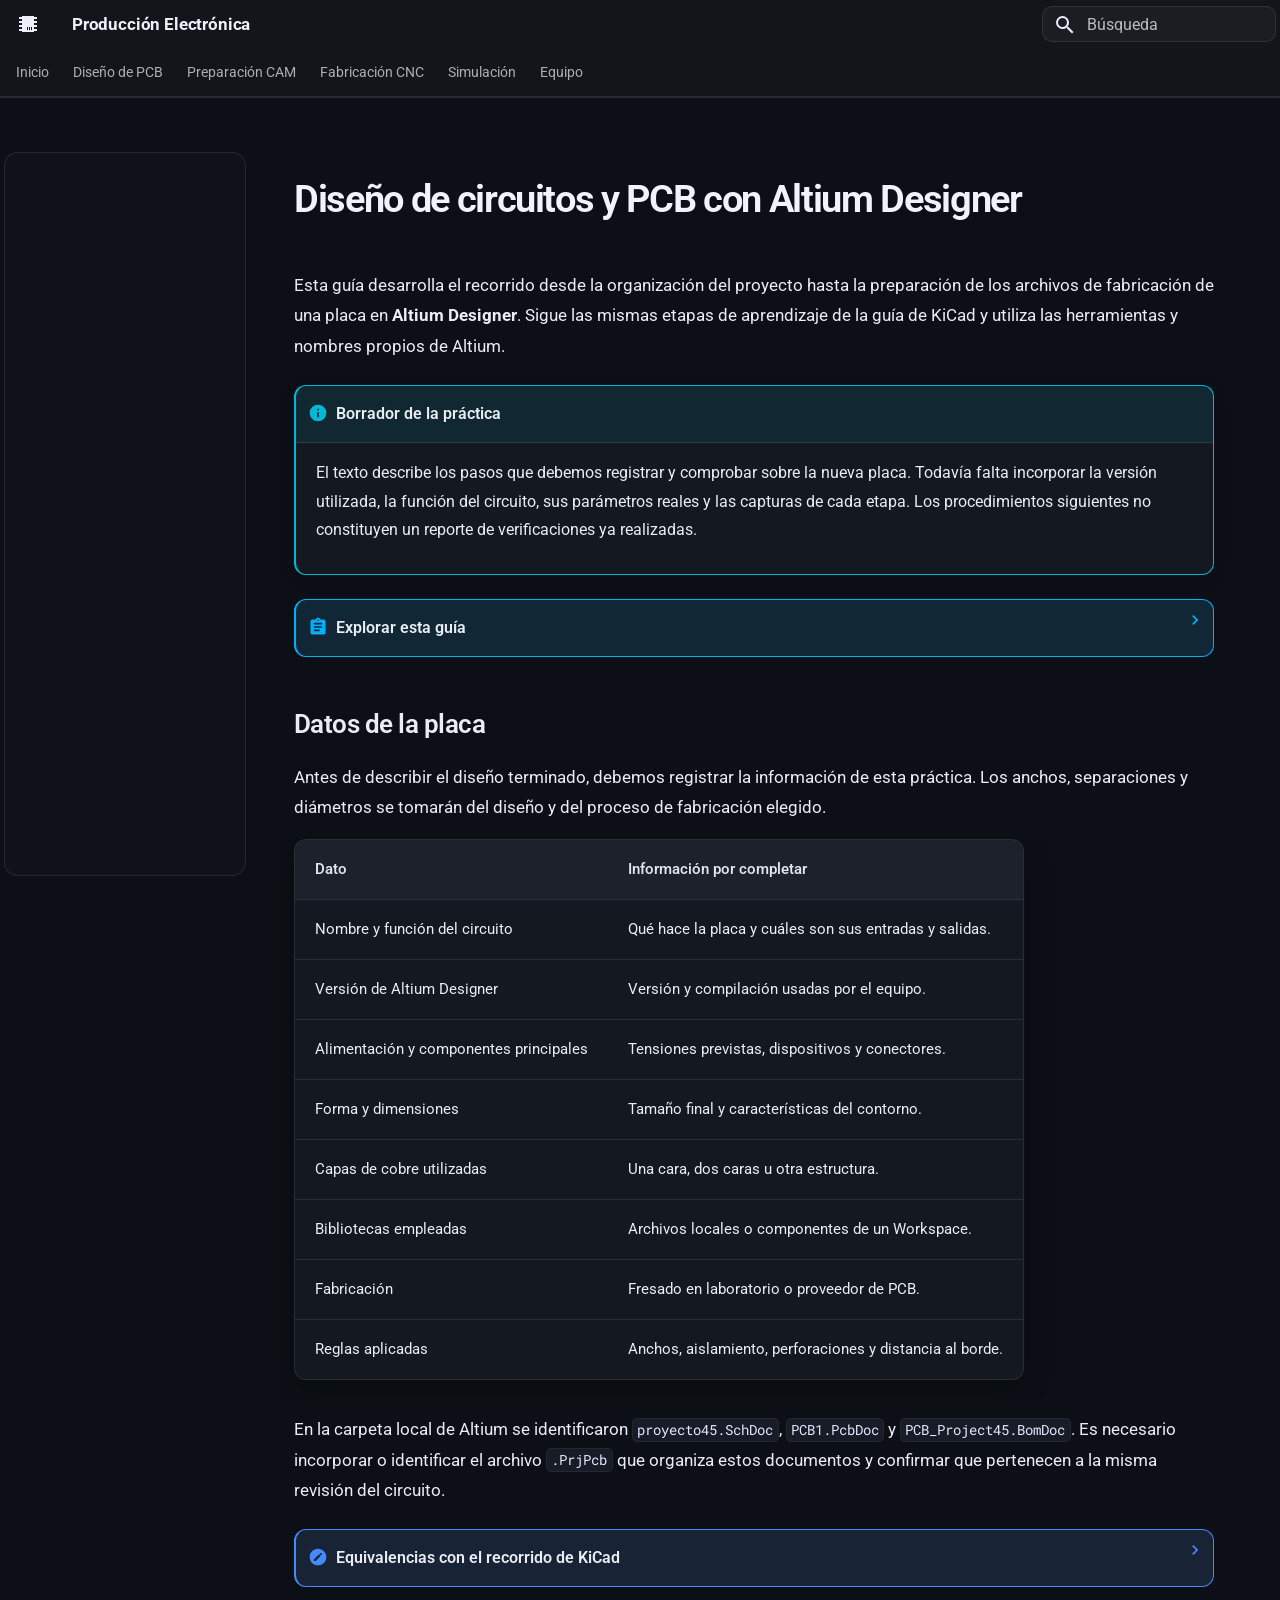
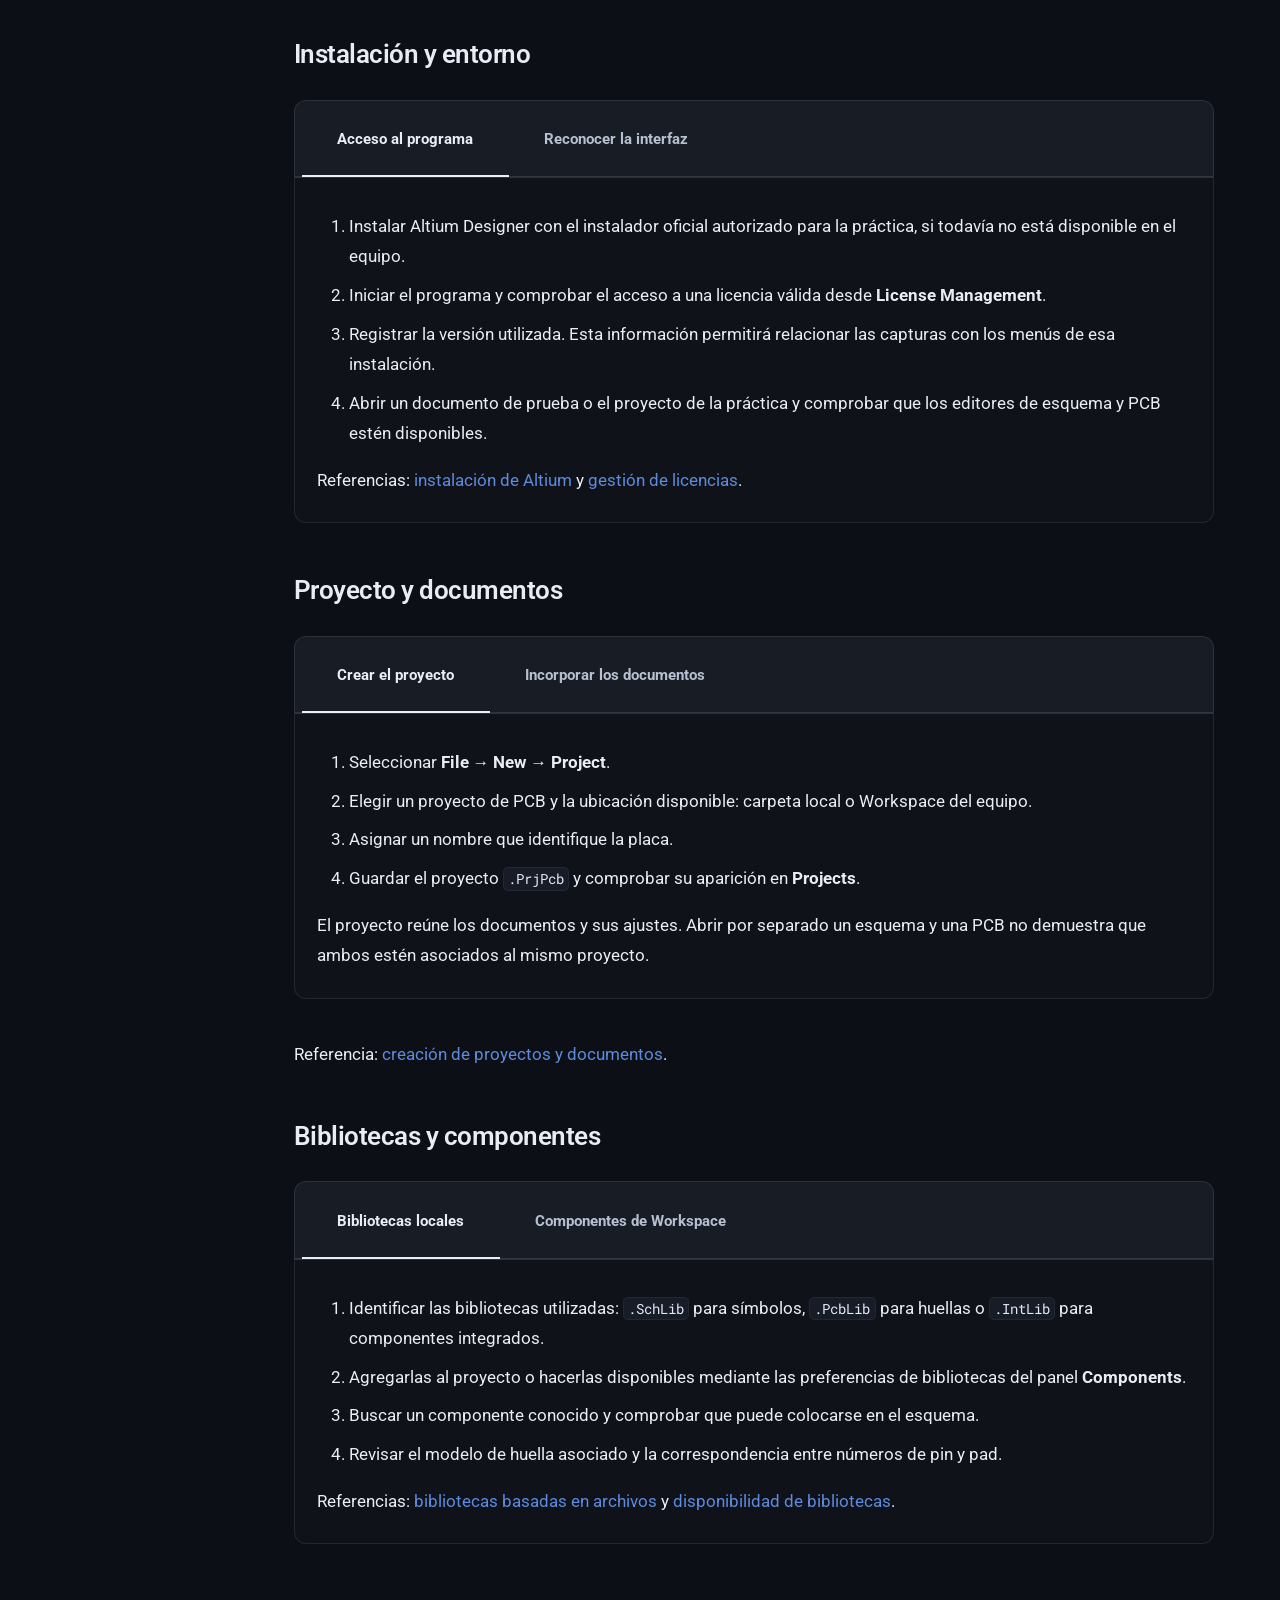
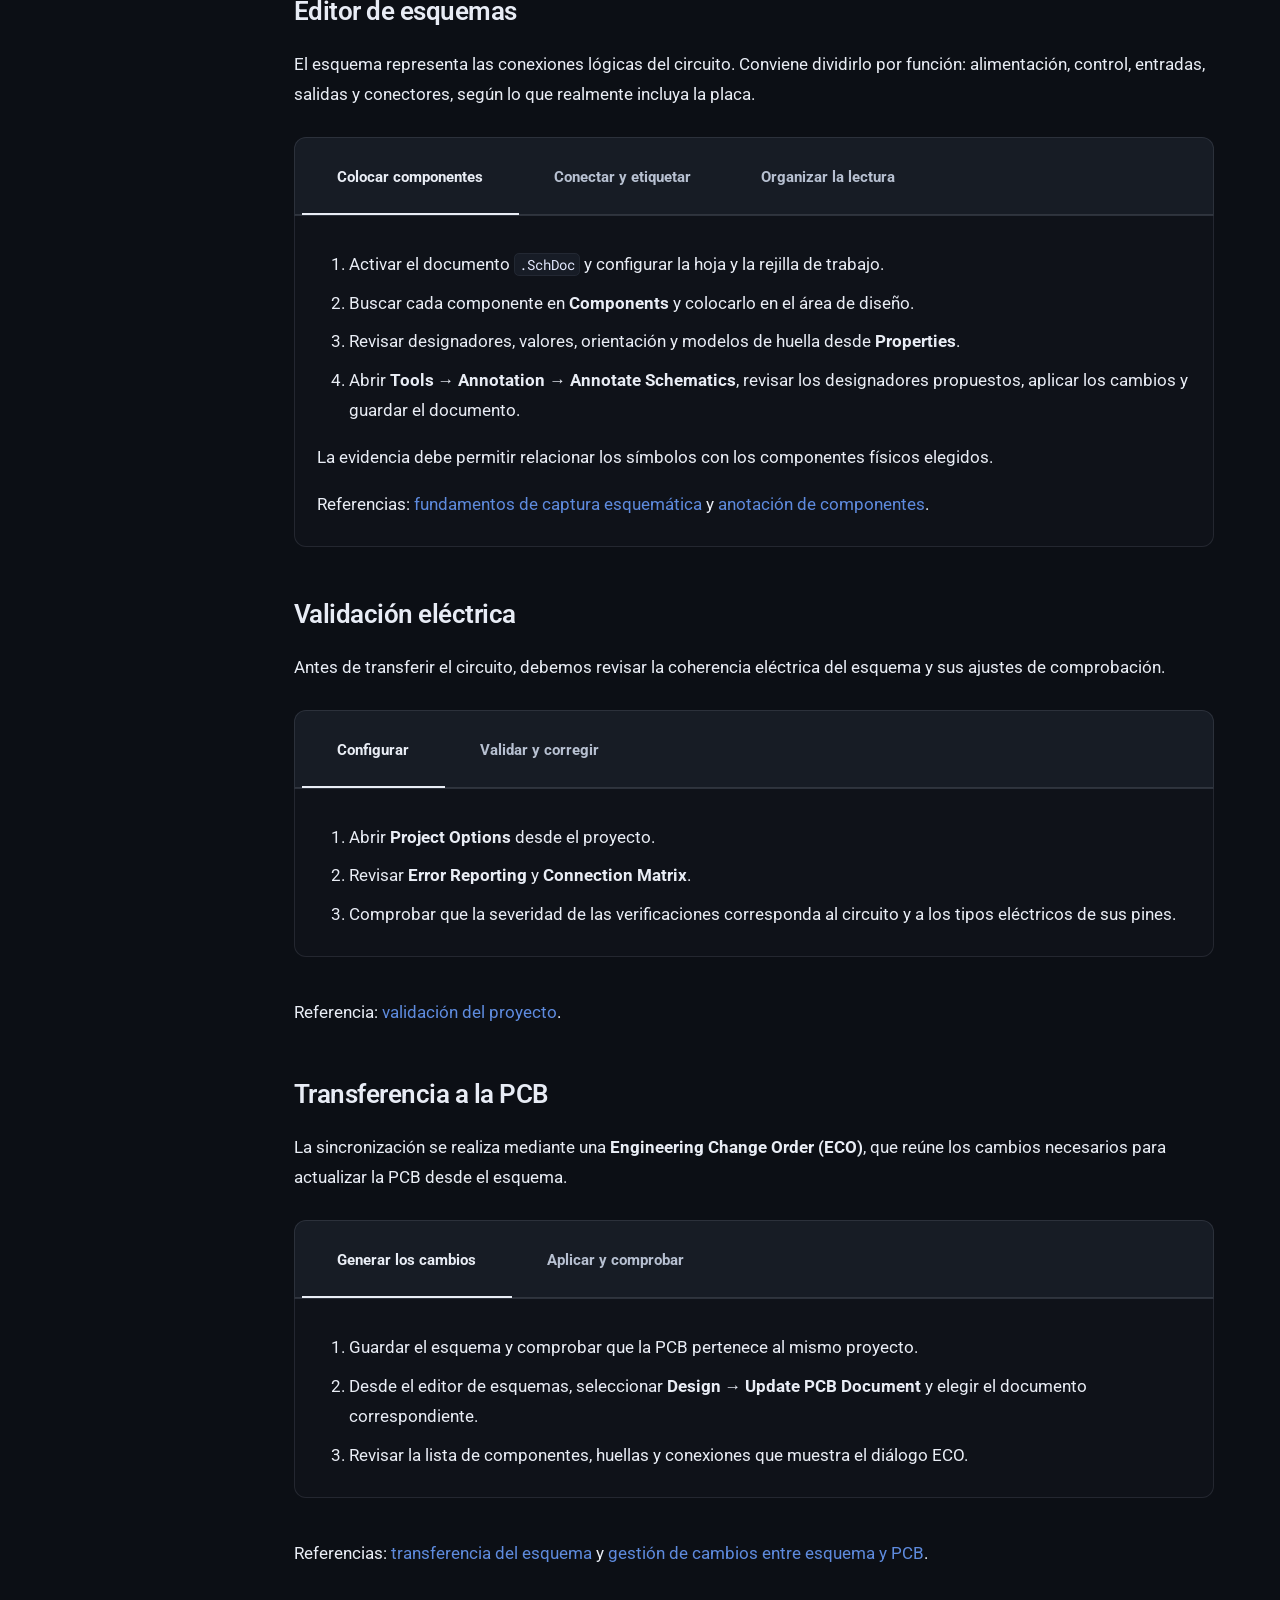
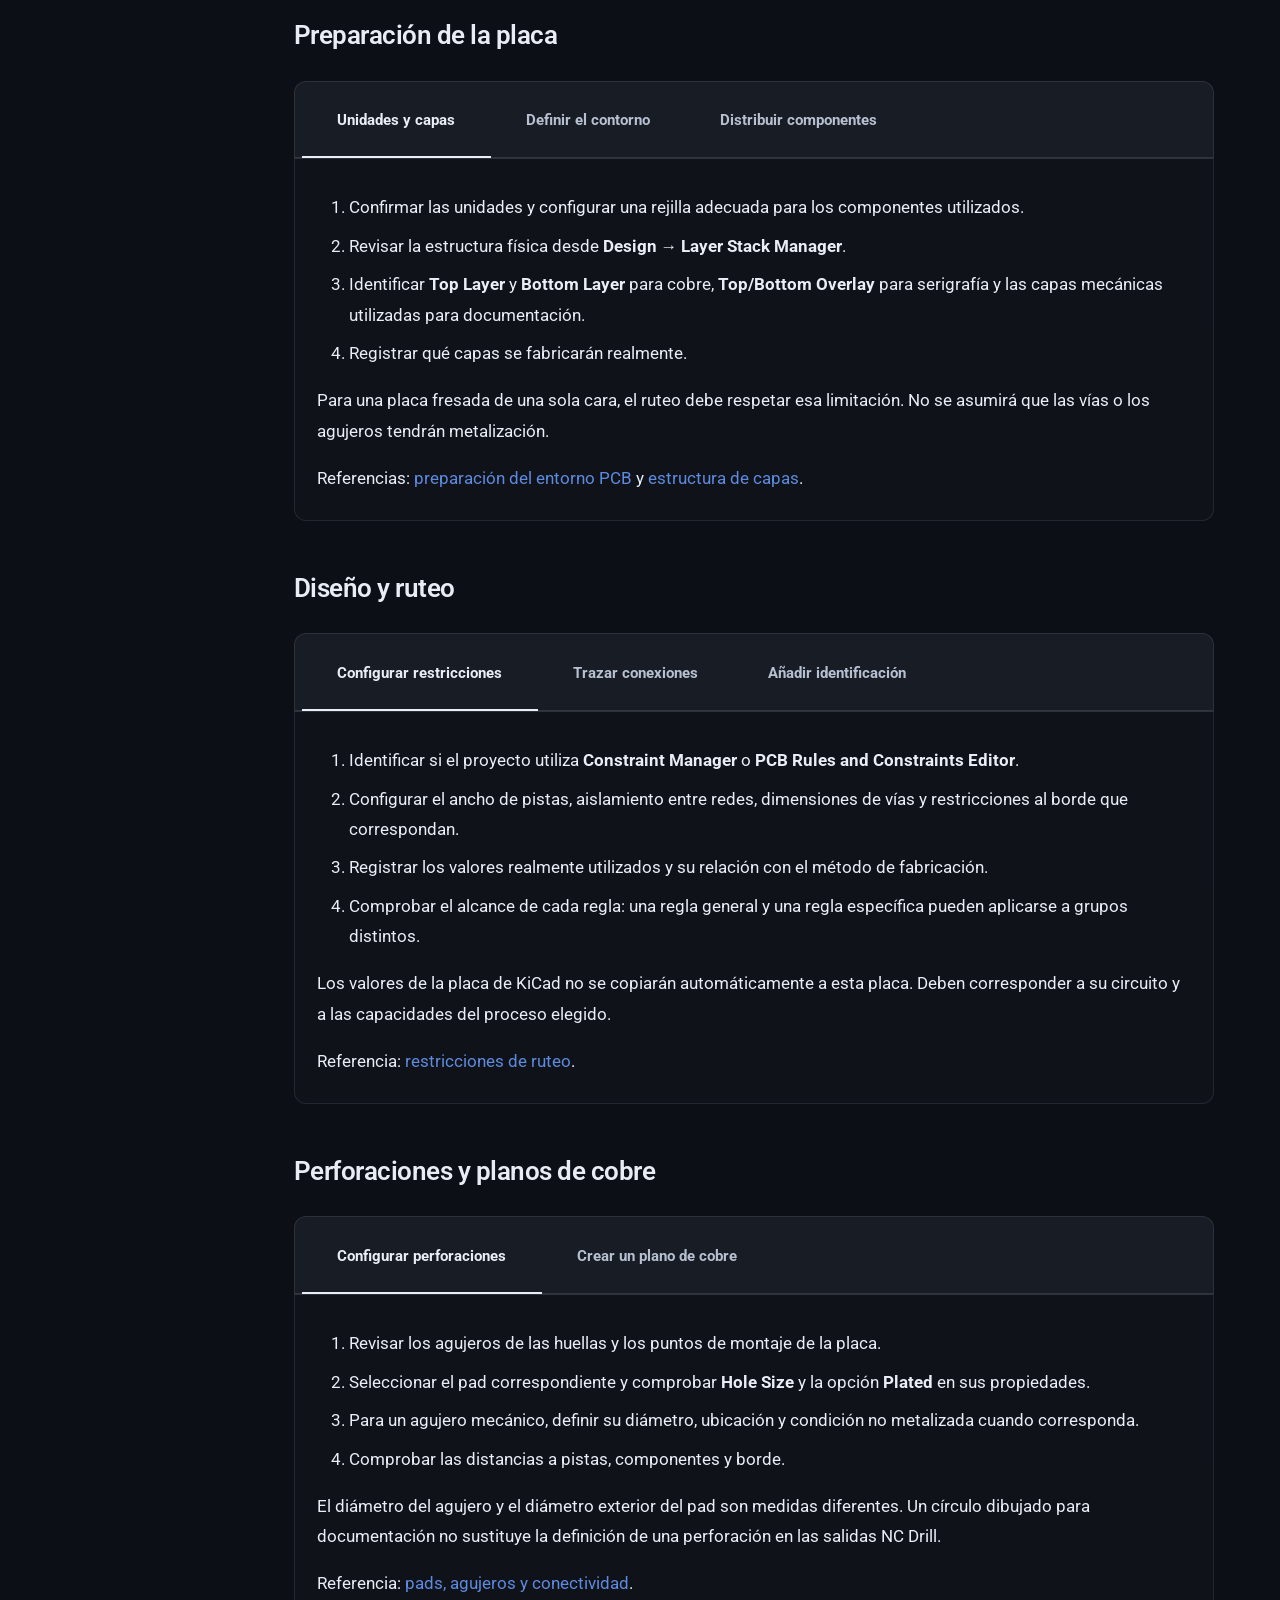
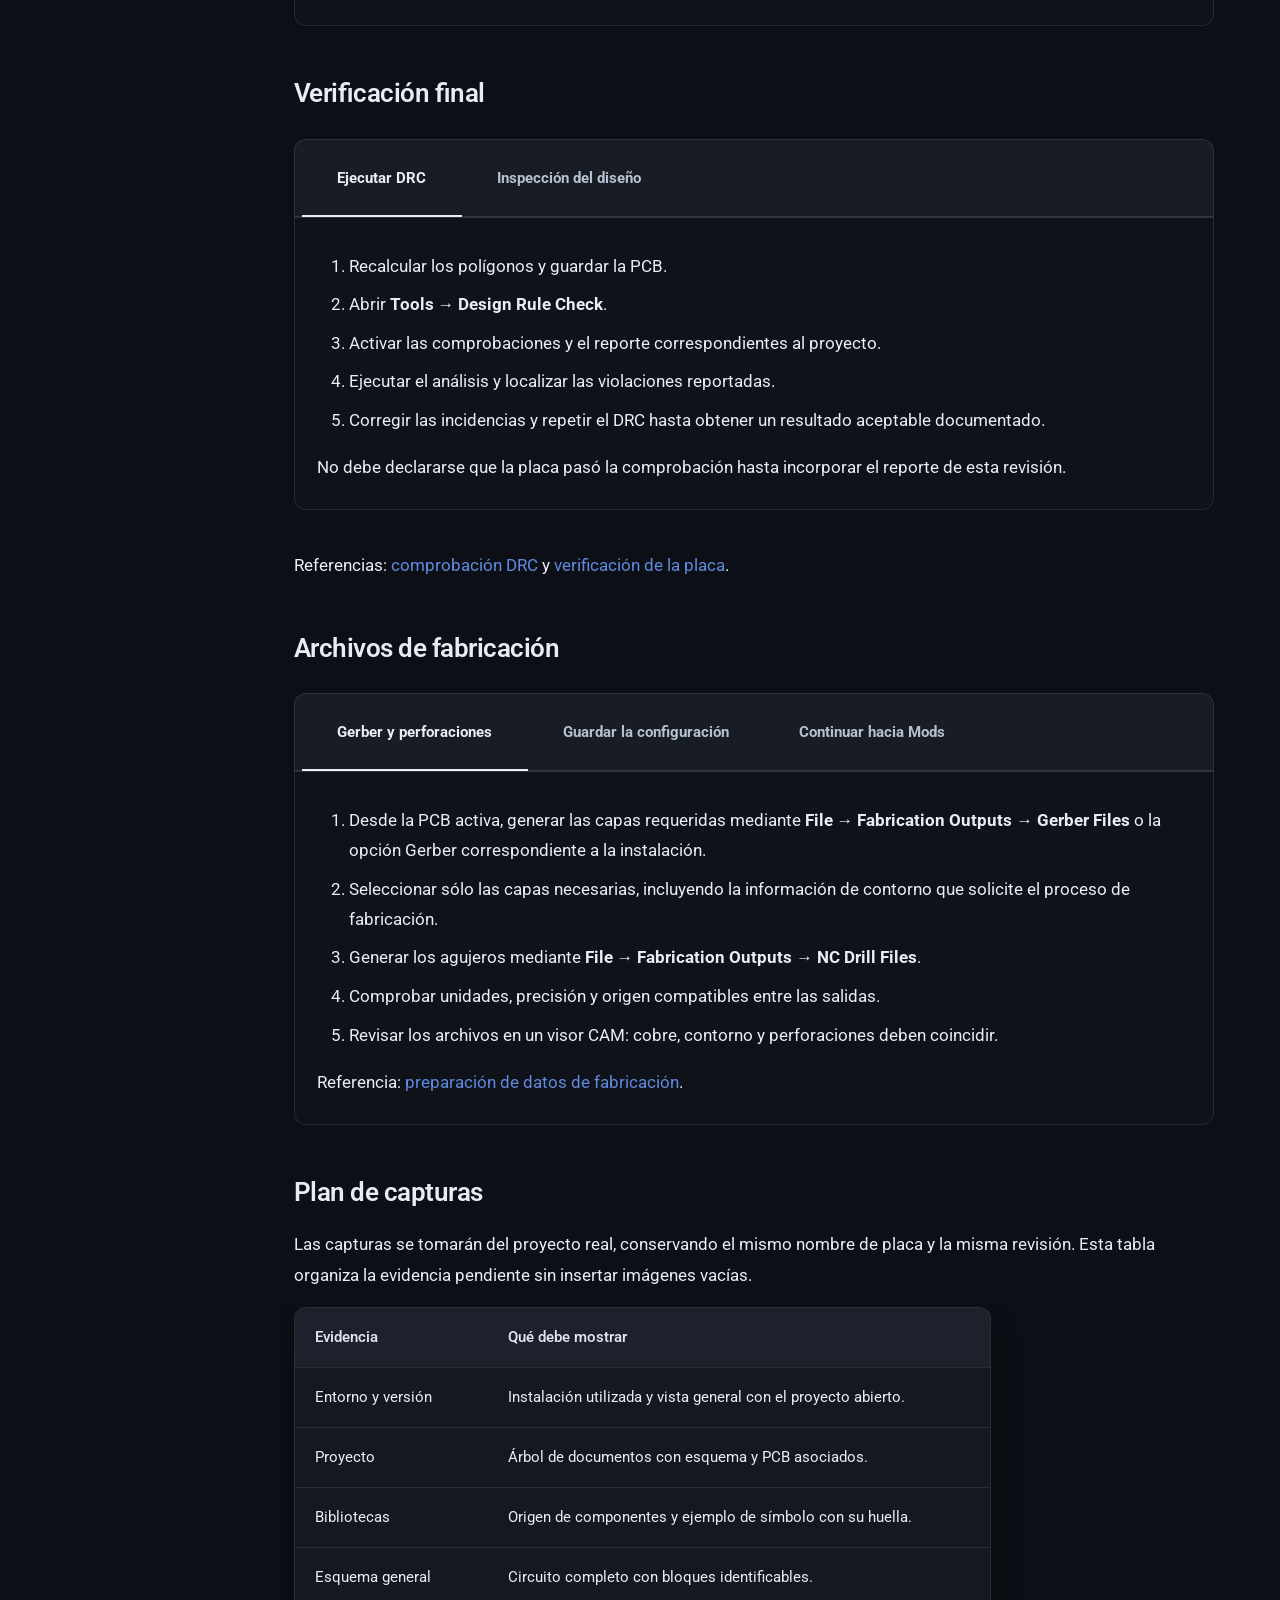
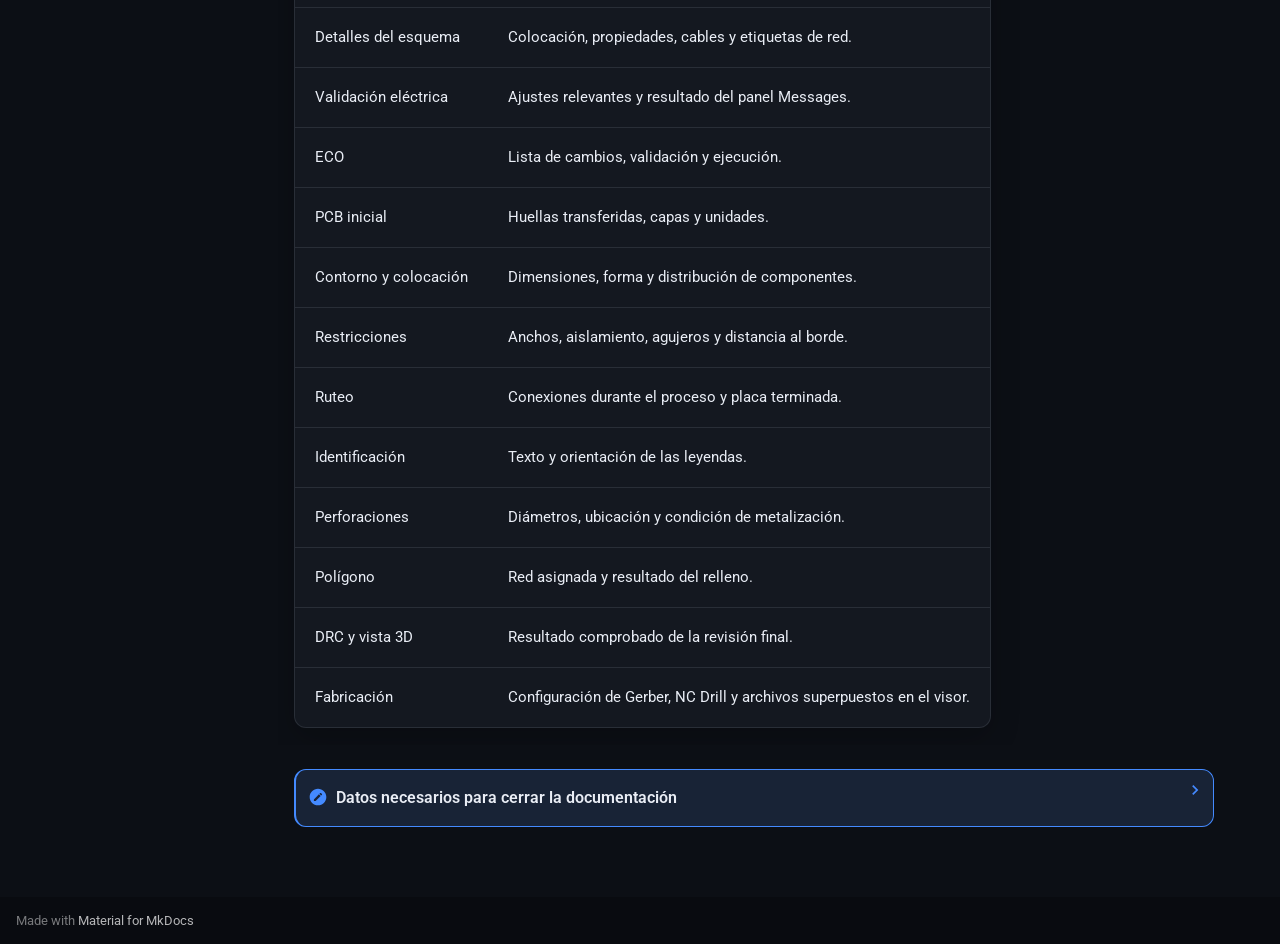
==== Altium Designer/index.html @ 165313d3 "Deployed 44a5ac3 with MkDocs version: 1.6.1" ====
<!doctype html>
<html lang="es" class="no-js">
  <head>
    
      <meta charset="utf-8">
      <meta name="viewport" content="width=device-width,initial-scale=1">
      
        <meta name="description" content="Portafolio de diseño, simulación y fabricación electrónica">
      
      
      
        <link rel="canonical" href="https://gerardo-esquivel.github.io/prod-electronica/Altium%20Designer/">
      
      
      
      
        
      
      
      <link rel="icon" href="../assets/images/favicon.png">
      <meta name="generator" content="mkdocs-1.6.1, mkdocs-material-9.8.0">
    
    
      
        <title>Diseño de circuitos y PCB con Altium Designer - Producción Electrónica</title>
      
    
    
      <link rel="stylesheet" href="../assets/stylesheets/main.57a0d79d.min.css">
      
        
        <link rel="stylesheet" href="../assets/stylesheets/palette.fb2fffe2.min.css">
      
      


    
    
      
    
    
      
        
        
        <link rel="preconnect" href="https://fonts.gstatic.com" crossorigin>
        <link rel="stylesheet" href="https://fonts.googleapis.com/css?family=Roboto:300,300i,400,400i,700,700i%7CRoboto+Mono:400,400i,700,700i&display=fallback">
        <style>:root{--md-text-font:"Roboto";--md-code-font:"Roboto Mono"}</style>
      
    
    
      <link rel="stylesheet" href="../stylesheets/extra.css">
    
    <script>__md_scope=new URL("..",location),__md_hash=e=>[...e].reduce(((e,_)=>(e<<5)-e+_.charCodeAt(0)),0),__md_get=(e,_=localStorage,t=__md_scope)=>JSON.parse(_.getItem(t.pathname+"."+e)),__md_set=(e,_,t=localStorage,a=__md_scope)=>{try{t.setItem(a.pathname+"."+e,JSON.stringify(_))}catch(e){}}</script>
    
      

    
    
  </head>
  
  
    
    
      
    
    
    
    
    <body dir="ltr" data-md-color-scheme="slate" data-md-color-primary="black" data-md-color-accent="indigo">
  
    
    <input class="md-toggle" data-md-toggle="drawer" type="checkbox" id="__drawer" autocomplete="off">
    <input class="md-toggle" data-md-toggle="search" type="checkbox" id="__search" autocomplete="off">
    <label class="md-overlay" for="__drawer"></label>
    <div data-md-component="skip">
      
        
        <a href="#diseno-de-circuitos-y-pcb-con-altium-designer" class="md-skip">
          Saltar a contenido
        </a>
      
    </div>
    <div data-md-component="announce">
      
    </div>
    
    
      

  

<header class="md-header md-header--shadow md-header--lifted" data-md-component="header">
  <nav class="md-header__inner md-grid" aria-label="Cabecera">
    <a href=".." title="Producción Electrónica" class="md-header__button md-logo" aria-label="Producción Electrónica" data-md-component="logo">
      
  
  <svg xmlns="http://www.w3.org/2000/svg" viewBox="0 0 24 24"><path d="M6 4h12v1h3v2h-3v2h3v2h-3v2h3v2h-3v2h3v2h-3v1H6v-1H3v-2h3v-2H3v-2h3v-2H3V9h3V7H3V5h3zm5 11v3h1v-3zm2 0v3h1v-3zm2 0v3h1v-3z"/></svg>

    </a>
    <label class="md-header__button md-icon" for="__drawer">
      
      <svg xmlns="http://www.w3.org/2000/svg" viewBox="0 0 24 24"><path d="M3 6h18v2H3zm0 5h18v2H3zm0 5h18v2H3z"/></svg>
    </label>
    <div class="md-header__title" data-md-component="header-title">
      <div class="md-header__ellipsis">
        <div class="md-header__topic">
          <span class="md-ellipsis">
            Producción Electrónica
          </span>
        </div>
        <div class="md-header__topic" data-md-component="header-topic">
          <span class="md-ellipsis">
            
              Diseño de circuitos y PCB con Altium Designer
            
          </span>
        </div>
      </div>
    </div>
    
      
        <form class="md-header__option" data-md-component="palette">
  
    
    
    
    <input class="md-option" data-md-color-media="" data-md-color-scheme="slate" data-md-color-primary="black" data-md-color-accent="indigo"  aria-hidden="true"  type="radio" name="__palette" id="__palette_0">
    
  
</form>
      
    
    
      <script>var palette=__md_get("__palette");if(palette&&palette.color){if("(prefers-color-scheme)"===palette.color.media){var media=matchMedia("(prefers-color-scheme: light)"),input=document.querySelector(media.matches?"[data-md-color-media='(prefers-color-scheme: light)']":"[data-md-color-media='(prefers-color-scheme: dark)']");palette.color.media=input.getAttribute("data-md-color-media"),palette.color.scheme=input.getAttribute("data-md-color-scheme"),palette.color.primary=input.getAttribute("data-md-color-primary"),palette.color.accent=input.getAttribute("data-md-color-accent")}for(var[key,value]of Object.entries(palette.color))document.body.setAttribute("data-md-color-"+key,value)}</script>
    
    
    
      
      
        <label class="md-header__button md-icon" for="__search">
          
          <svg xmlns="http://www.w3.org/2000/svg" viewBox="0 0 24 24"><path d="M9.5 3A6.5 6.5 0 0 1 16 9.5c0 1.61-.59 3.09-1.56 4.23l.27.27h.79l5 5-1.5 1.5-5-5v-.79l-.27-.27A6.52 6.52 0 0 1 9.5 16 6.5 6.5 0 0 1 3 9.5 6.5 6.5 0 0 1 9.5 3m0 2C7 5 5 7 5 9.5S7 14 9.5 14 14 12 14 9.5 12 5 9.5 5"/></svg>
        </label>
        <div class="md-search" data-md-component="search" role="dialog">
  <label class="md-search__overlay" for="__search"></label>
  <div class="md-search__inner" role="search">
    <form class="md-search__form" name="search">
      <input type="text" class="md-search__input" name="query" aria-label="Búsqueda" placeholder="Búsqueda" autocapitalize="off" autocorrect="off" autocomplete="off" spellcheck="false" data-md-component="search-query" required>
      <label class="md-search__icon md-icon" for="__search">
        
        <svg xmlns="http://www.w3.org/2000/svg" viewBox="0 0 24 24"><path d="M9.5 3A6.5 6.5 0 0 1 16 9.5c0 1.61-.59 3.09-1.56 4.23l.27.27h.79l5 5-1.5 1.5-5-5v-.79l-.27-.27A6.52 6.52 0 0 1 9.5 16 6.5 6.5 0 0 1 3 9.5 6.5 6.5 0 0 1 9.5 3m0 2C7 5 5 7 5 9.5S7 14 9.5 14 14 12 14 9.5 12 5 9.5 5"/></svg>
        
        <svg xmlns="http://www.w3.org/2000/svg" viewBox="0 0 24 24"><path d="M20 11v2H8l5.5 5.5-1.42 1.42L4.16 12l7.92-7.92L13.5 5.5 8 11z"/></svg>
      </label>
      <nav class="md-search__options" aria-label="Buscar">
        
        <button type="reset" class="md-search__icon md-icon" title="Limpiar" aria-label="Limpiar" tabindex="-1">
          
          <svg xmlns="http://www.w3.org/2000/svg" viewBox="0 0 24 24"><path d="M19 6.41 17.59 5 12 10.59 6.41 5 5 6.41 10.59 12 5 17.59 6.41 19 12 13.41 17.59 19 19 17.59 13.41 12z"/></svg>
        </button>
      </nav>
      
    </form>
    <div class="md-search__output">
      <div class="md-search__scrollwrap" tabindex="0" data-md-scrollfix>
        <div class="md-search-result" data-md-component="search-result">
          <div class="md-search-result__meta">
            Inicializando búsqueda
          </div>
          <ol class="md-search-result__list" role="presentation"></ol>
        </div>
      </div>
    </div>
  </div>
</div>
      
    
    
  </nav>
  
    
      
<nav class="md-tabs" aria-label="Pestañas" data-md-component="tabs">
  <div class="md-grid">
    <ul class="md-tabs__list">
      
        
  
  
  
  
    <li class="md-tabs__item">
      <a href=".." class="md-tabs__link">
        
  
  
    
  
  Inicio

      </a>
    </li>
  

      
        
  
  
  
  
    <li class="md-tabs__item">
      <a href="../Primeros%20pasos%20Kicad/" class="md-tabs__link">
        
  
  
    
  
  Diseño de PCB

      </a>
    </li>
  

      
        
  
  
  
  
    <li class="md-tabs__item">
      <a href="../Mods%20CE/" class="md-tabs__link">
        
  
  
    
  
  Preparación CAM

      </a>
    </li>
  

      
        
  
  
  
  
    <li class="md-tabs__item">
      <a href="../Roland%20MonoFab/" class="md-tabs__link">
        
  
  
    
  
  Fabricación CNC

      </a>
    </li>
  

      
        
  
  
  
  
    <li class="md-tabs__item">
      <a href="../Doc%20Multisim/" class="md-tabs__link">
        
  
  
    
  
  Simulación

      </a>
    </li>
  

      
        
  
  
  
  
    <li class="md-tabs__item">
      <a href="../Equipo%20de%20trabajo/" class="md-tabs__link">
        
  
  
    
  
  Equipo

      </a>
    </li>
  

      
    </ul>
  </div>
</nav>
    
  
</header>
    
    <div class="md-container" data-md-component="container">
      
      
        
      
      <main class="md-main" data-md-component="main">
        <div class="md-main__inner md-grid">
          
            
              
              <div class="md-sidebar md-sidebar--primary" data-md-component="sidebar" data-md-type="navigation" >
                <div class="md-sidebar__scrollwrap">
                  <div class="md-sidebar__inner">
                    


  


  

<nav class="md-nav md-nav--primary md-nav--lifted md-nav--integrated" aria-label="Navegación" data-md-level="0">
  <label class="md-nav__title" for="__drawer">
    <a href=".." title="Producción Electrónica" class="md-nav__button md-logo" aria-label="Producción Electrónica" data-md-component="logo">
      
  
  <svg xmlns="http://www.w3.org/2000/svg" viewBox="0 0 24 24"><path d="M6 4h12v1h3v2h-3v2h3v2h-3v2h3v2h-3v2h3v2h-3v1H6v-1H3v-2h3v-2H3v-2h3v-2H3V9h3V7H3V5h3zm5 11v3h1v-3zm2 0v3h1v-3zm2 0v3h1v-3z"/></svg>

    </a>
    Producción Electrónica
  </label>
  
  <ul class="md-nav__list" data-md-scrollfix>
    
      
      
  
  
  
  
    <li class="md-nav__item">
      <a href=".." class="md-nav__link">
        
  
  
  <span class="md-ellipsis">
    
  
    Inicio
  

    
  </span>
  
  

      </a>
    </li>
  

    
      
      
  
  
  
  
    <li class="md-nav__item">
      <a href="../Primeros%20pasos%20Kicad/" class="md-nav__link">
        
  
  
  <span class="md-ellipsis">
    
  
    Diseño de PCB
  

    
  </span>
  
  

      </a>
    </li>
  

    
      
      
  
  
  
  
    <li class="md-nav__item">
      <a href="../Mods%20CE/" class="md-nav__link">
        
  
  
  <span class="md-ellipsis">
    
  
    Preparación CAM
  

    
  </span>
  
  

      </a>
    </li>
  

    
      
      
  
  
  
  
    <li class="md-nav__item">
      <a href="../Roland%20MonoFab/" class="md-nav__link">
        
  
  
  <span class="md-ellipsis">
    
  
    Fabricación CNC
  

    
  </span>
  
  

      </a>
    </li>
  

    
      
      
  
  
  
  
    <li class="md-nav__item">
      <a href="../Doc%20Multisim/" class="md-nav__link">
        
  
  
  <span class="md-ellipsis">
    
  
    Simulación
  

    
  </span>
  
  

      </a>
    </li>
  

    
      
      
  
  
  
  
    <li class="md-nav__item">
      <a href="../Equipo%20de%20trabajo/" class="md-nav__link">
        
  
  
  <span class="md-ellipsis">
    
  
    Equipo
  

    
  </span>
  
  

      </a>
    </li>
  

    
  </ul>
</nav>
                  </div>
                </div>
              </div>
            
            
          
          
            <div class="md-content" data-md-component="content">
              
              <article class="md-content__inner md-typeset">
                
                  



<h1 id="diseno-de-circuitos-y-pcb-con-altium-designer">Diseño de circuitos y PCB con Altium Designer<a class="headerlink" href="#diseno-de-circuitos-y-pcb-con-altium-designer" title="Enlace permanente">&para;</a></h1>
<p>Esta guía desarrolla el recorrido desde la organización del proyecto hasta la preparación de los archivos de fabricación de una placa en <strong>Altium Designer</strong>. Sigue las mismas etapas de aprendizaje de la guía de KiCad y utiliza las herramientas y nombres propios de Altium.</p>
<div class="admonition info">
<p class="admonition-title">Borrador de la práctica</p>
<p>El texto describe los pasos que debemos registrar y comprobar sobre la nueva placa. Todavía falta incorporar la versión utilizada, la función del circuito, sus parámetros reales y las capturas de cada etapa. Los procedimientos siguientes no constituyen un reporte de verificaciones ya realizadas.</p>
</div>
<details class="abstract">
<summary>Explorar esta guía</summary>
<ul>
<li><a href="#datos-de-la-placa">Datos de la placa</a></li>
<li><a href="#instalacion-y-entorno">Instalación y entorno</a></li>
<li><a href="#proyecto-y-documentos">Proyecto y documentos</a></li>
<li><a href="#bibliotecas-y-componentes">Bibliotecas y componentes</a></li>
<li><a href="#editor-de-esquemas">Editor de esquemas</a></li>
<li><a href="#validacion-electrica">Validación eléctrica</a></li>
<li><a href="#transferencia-a-la-pcb">Transferencia a la PCB</a></li>
<li><a href="#preparacion-de-la-placa">Preparación de la placa</a></li>
<li><a href="#diseno-y-ruteo">Diseño y ruteo</a></li>
<li><a href="#perforaciones-y-planos-de-cobre">Perforaciones y planos de cobre</a></li>
<li><a href="#verificacion-final">Verificación final</a></li>
<li><a href="#archivos-de-fabricacion">Archivos de fabricación</a></li>
<li><a href="#plan-de-capturas">Plan de capturas</a></li>
</ul>
</details>
<h2 id="datos-de-la-placa">Datos de la placa<a class="headerlink" href="#datos-de-la-placa" title="Enlace permanente">&para;</a></h2>
<p>Antes de describir el diseño terminado, debemos registrar la información de esta práctica. Los anchos, separaciones y diámetros se tomarán del diseño y del proceso de fabricación elegido.</p>
<table>
<thead>
<tr>
<th>Dato</th>
<th>Información por completar</th>
</tr>
</thead>
<tbody>
<tr>
<td>Nombre y función del circuito</td>
<td>Qué hace la placa y cuáles son sus entradas y salidas.</td>
</tr>
<tr>
<td>Versión de Altium Designer</td>
<td>Versión y compilación usadas por el equipo.</td>
</tr>
<tr>
<td>Alimentación y componentes principales</td>
<td>Tensiones previstas, dispositivos y conectores.</td>
</tr>
<tr>
<td>Forma y dimensiones</td>
<td>Tamaño final y características del contorno.</td>
</tr>
<tr>
<td>Capas de cobre utilizadas</td>
<td>Una cara, dos caras u otra estructura.</td>
</tr>
<tr>
<td>Bibliotecas empleadas</td>
<td>Archivos locales o componentes de un Workspace.</td>
</tr>
<tr>
<td>Fabricación</td>
<td>Fresado en laboratorio o proveedor de PCB.</td>
</tr>
<tr>
<td>Reglas aplicadas</td>
<td>Anchos, aislamiento, perforaciones y distancia al borde.</td>
</tr>
</tbody>
</table>
<p>En la carpeta local de Altium se identificaron <code>proyecto45.SchDoc</code>, <code>PCB1.PcbDoc</code> y <code>PCB_Project45.BomDoc</code>. Es necesario incorporar o identificar el archivo <code>.PrjPcb</code> que organiza estos documentos y confirmar que pertenecen a la misma revisión del circuito.</p>
<details class="note">
<summary>Equivalencias con el recorrido de KiCad</summary>
<table>
<thead>
<tr>
<th>Etapa</th>
<th>En Altium Designer</th>
</tr>
</thead>
<tbody>
<tr>
<td>Proyecto y archivos asociados</td>
<td>Proyecto <code>.PrjPcb</code>, esquema <code>.SchDoc</code> y placa <code>.PcbDoc</code>.</td>
</tr>
<tr>
<td>Símbolos y huellas</td>
<td>Bibliotecas de esquema y PCB, o componentes de un Workspace.</td>
</tr>
<tr>
<td>Revisión eléctrica del esquema</td>
<td>Validación del proyecto y panel <strong>Messages</strong>.</td>
</tr>
<tr>
<td>Actualización de la placa</td>
<td><strong>Update PCB Document</strong> y órdenes de cambio <strong>ECO</strong>.</td>
</tr>
<tr>
<td>Contorno y capas</td>
<td><strong>Board Shape</strong>, capas de señal y capas mecánicas.</td>
</tr>
<tr>
<td>Reglas y comprobación física</td>
<td>Restricciones de diseño y comprobación <strong>DRC</strong>.</td>
</tr>
</tbody>
</table>
</details>
<h2 id="instalacion-y-entorno">Instalación y entorno<a class="headerlink" href="#instalacion-y-entorno" title="Enlace permanente">&para;</a></h2>
<div class="tabbed-set tabbed-alternate" data-tabs="1:2"><input checked="checked" id="__tabbed_1_1" name="__tabbed_1" type="radio" /><input id="__tabbed_1_2" name="__tabbed_1" type="radio" /><div class="tabbed-labels"><label for="__tabbed_1_1">Acceso al programa</label><label for="__tabbed_1_2">Reconocer la interfaz</label></div>
<div class="tabbed-content">
<div class="tabbed-block">
<ol>
<li>Instalar Altium Designer con el instalador oficial autorizado para la práctica, si todavía no está disponible en el equipo.</li>
<li>Iniciar el programa y comprobar el acceso a una licencia válida desde <strong>License Management</strong>.</li>
<li>Registrar la versión utilizada. Esta información permitirá relacionar las capturas con los menús de esa instalación.</li>
<li>Abrir un documento de prueba o el proyecto de la práctica y comprobar que los editores de esquema y PCB estén disponibles.</li>
</ol>
<p>Referencias: <a href="https://www.altium.com/documentation/altium-designer/installation-management/installing">instalación de Altium</a> y <a href="https://www.altium.com/documentation/altium-designer/installation-management/licensing">gestión de licencias</a>.</p>
</div>
<div class="tabbed-block">
<p>Identificar los espacios que utilizaremos durante el diseño:</p>
<ul>
<li><strong>Projects:</strong> organiza los documentos asociados al proyecto.</li>
<li><strong>Properties:</strong> permite editar las características del objeto seleccionado o del documento activo.</li>
<li><strong>Components:</strong> permite buscar y colocar los componentes disponibles.</li>
<li><strong>Messages:</strong> presenta los resultados de la validación del proyecto.</li>
<li><strong>Área de trabajo:</strong> muestra el esquema o la PCB, según el documento activo.</li>
</ul>
<p>La captura general debe mostrar el panel de proyectos y el documento de la placa que desarrolló el equipo.</p>
</div>
</div>
</div>
<h2 id="proyecto-y-documentos">Proyecto y documentos<a class="headerlink" href="#proyecto-y-documentos" title="Enlace permanente">&para;</a></h2>
<div class="tabbed-set tabbed-alternate" data-tabs="2:2"><input checked="checked" id="__tabbed_2_1" name="__tabbed_2" type="radio" /><input id="__tabbed_2_2" name="__tabbed_2" type="radio" /><div class="tabbed-labels"><label for="__tabbed_2_1">Crear el proyecto</label><label for="__tabbed_2_2">Incorporar los documentos</label></div>
<div class="tabbed-content">
<div class="tabbed-block">
<ol>
<li>Seleccionar <strong>File → New → Project</strong>.</li>
<li>Elegir un proyecto de PCB y la ubicación disponible: carpeta local o Workspace del equipo.</li>
<li>Asignar un nombre que identifique la placa.</li>
<li>Guardar el proyecto <code>.PrjPcb</code> y comprobar su aparición en <strong>Projects</strong>.</li>
</ol>
<p>El proyecto reúne los documentos y sus ajustes. Abrir por separado un esquema y una PCB no demuestra que ambos estén asociados al mismo proyecto.</p>
</div>
<div class="tabbed-block">
<ol>
<li>Desde <strong>Projects</strong>, agregar un esquema y un documento PCB al proyecto, o incorporar los archivos existentes mediante <strong>Add Existing to Project</strong>.</li>
<li>Guardar el esquema como <code>.SchDoc</code> y la placa como <code>.PcbDoc</code>.</li>
<li>Comprobar que aparecen debajo del mismo proyecto y guardar los cambios.</li>
<li>Registrar qué archivos contienen el circuito y la placa finales de la práctica.</li>
</ol>
<p>El archivo <code>.BomDoc</code>, si forma parte de esta revisión, se utilizará para organizar la información de componentes.</p>
</div>
</div>
</div>
<p>Referencia: <a href="https://www.altium.com/documentation/altium-designer/creating-projects-documents">creación de proyectos y documentos</a>.</p>
<h2 id="bibliotecas-y-componentes">Bibliotecas y componentes<a class="headerlink" href="#bibliotecas-y-componentes" title="Enlace permanente">&para;</a></h2>
<div class="tabbed-set tabbed-alternate" data-tabs="3:2"><input checked="checked" id="__tabbed_3_1" name="__tabbed_3" type="radio" /><input id="__tabbed_3_2" name="__tabbed_3" type="radio" /><div class="tabbed-labels"><label for="__tabbed_3_1">Bibliotecas locales</label><label for="__tabbed_3_2">Componentes de Workspace</label></div>
<div class="tabbed-content">
<div class="tabbed-block">
<ol>
<li>Identificar las bibliotecas utilizadas: <code>.SchLib</code> para símbolos, <code>.PcbLib</code> para huellas o <code>.IntLib</code> para componentes integrados.</li>
<li>Agregarlas al proyecto o hacerlas disponibles mediante las preferencias de bibliotecas del panel <strong>Components</strong>.</li>
<li>Buscar un componente conocido y comprobar que puede colocarse en el esquema.</li>
<li>Revisar el modelo de huella asociado y la correspondencia entre números de pin y pad.</li>
</ol>
<p>Referencias: <a href="https://www.altium.com/documentation/altium-designer/components-libraries/file-based-libraries">bibliotecas basadas en archivos</a> y <a href="https://www.altium.com/documentation/altium-designer/schematic/components-file-based-database-libraries">disponibilidad de bibliotecas</a>.</p>
</div>
<div class="tabbed-block">
<ol>
<li>Conectarse al Workspace utilizado por el equipo, cuando corresponda.</li>
<li>Abrir <strong>Components</strong>, localizar el componente y revisar sus datos y modelos antes de colocarlo.</li>
<li>Registrar el nombre y la revisión del componente empleado.</li>
</ol>
<p>Esta alternativa se documentará únicamente si fue la utilizada en la práctica. La biblioteca <code>fablib</code> de KiCad no debe darse por instalada o equivalente en Altium sin comprobar su origen y compatibilidad.</p>
<p>Referencia: <a href="https://www.altium.com/documentation/altium-designer/tutorial/capturing-schematic">captura del esquema y componentes</a>.</p>
</div>
</div>
</div>
<h2 id="editor-de-esquemas">Editor de esquemas<a class="headerlink" href="#editor-de-esquemas" title="Enlace permanente">&para;</a></h2>
<p>El esquema representa las conexiones lógicas del circuito. Conviene dividirlo por función: alimentación, control, entradas, salidas y conectores, según lo que realmente incluya la placa.</p>
<div class="tabbed-set tabbed-alternate" data-tabs="4:3"><input checked="checked" id="__tabbed_4_1" name="__tabbed_4" type="radio" /><input id="__tabbed_4_2" name="__tabbed_4" type="radio" /><input id="__tabbed_4_3" name="__tabbed_4" type="radio" /><div class="tabbed-labels"><label for="__tabbed_4_1">Colocar componentes</label><label for="__tabbed_4_2">Conectar y etiquetar</label><label for="__tabbed_4_3">Organizar la lectura</label></div>
<div class="tabbed-content">
<div class="tabbed-block">
<ol>
<li>Activar el documento <code>.SchDoc</code> y configurar la hoja y la rejilla de trabajo.</li>
<li>Buscar cada componente en <strong>Components</strong> y colocarlo en el área de diseño.</li>
<li>Revisar designadores, valores, orientación y modelos de huella desde <strong>Properties</strong>.</li>
<li>Abrir <strong>Tools → Annotation → Annotate Schematics</strong>, revisar los designadores propuestos, aplicar los cambios y guardar el documento.</li>
</ol>
<p>La evidencia debe permitir relacionar los símbolos con los componentes físicos elegidos.</p>
<p>Referencias: <a href="https://www.altium.com/documentation/altium-designer/schematic">fundamentos de captura esquemática</a> y <a href="https://www.altium.com/documentation/altium-designer/schematic/annotating-design-components">anotación de componentes</a>.</p>
</div>
<div class="tabbed-block">
<ol>
<li>Utilizar <strong>Place → Wire</strong> para realizar conexiones eléctricas entre pines.</li>
<li>Comprobar que los extremos del cable coincidan con los puntos de conexión.</li>
<li>Colocar etiquetas mediante <strong>Place → Net Label</strong> sobre los cables que deban identificarse.</li>
<li>Usar nombres consistentes para alimentación, tierra y señales relevantes.</li>
<li>Revisar visualmente los cruces y las uniones del circuito.</li>
</ol>
<p>Las etiquetas pueden conectar puntos separados de una misma hoja. En proyectos de varias hojas debe comprobarse el alcance de los identificadores y la estructura de puertos del proyecto.</p>
<div class="admonition tip">
<p class="admonition-title">Conexiones y elementos gráficos</p>
<p>Un objeto <strong>Wire</strong> crea una conexión eléctrica. Un objeto <strong>Line</strong> sirve para dibujar y no sustituye al cableado del circuito.</p>
</div>
<p>Referencias: <a href="https://www.altium.com/documentation/altium-designer/schematic/creating-circuit-connectivity">conectividad del esquema</a> y <a href="https://www.altium.com/documentation/altium-designer/capturing-your-design-idea-as-a-schematic-overview">cables y etiquetas</a>.</p>
</div>
<div class="tabbed-block">
<ol>
<li>Separar los bloques funcionales con espacio suficiente.</li>
<li>Alinear símbolos, valores y etiquetas para reducir cruces y facilitar el seguimiento de señales.</li>
<li>Añadir títulos y notas gráficas que expliquen cada bloque.</li>
<li>Obtener una vista completa y detalles de las partes más importantes del circuito.</li>
</ol>
</div>
</div>
</div>
<h2 id="validacion-electrica">Validación eléctrica<a class="headerlink" href="#validacion-electrica" title="Enlace permanente">&para;</a></h2>
<p>Antes de transferir el circuito, debemos revisar la coherencia eléctrica del esquema y sus ajustes de comprobación.</p>
<div class="tabbed-set tabbed-alternate" data-tabs="5:2"><input checked="checked" id="__tabbed_5_1" name="__tabbed_5" type="radio" /><input id="__tabbed_5_2" name="__tabbed_5" type="radio" /><div class="tabbed-labels"><label for="__tabbed_5_1">Configurar</label><label for="__tabbed_5_2">Validar y corregir</label></div>
<div class="tabbed-content">
<div class="tabbed-block">
<ol>
<li>Abrir <strong>Project Options</strong> desde el proyecto.</li>
<li>Revisar <strong>Error Reporting</strong> y <strong>Connection Matrix</strong>.</li>
<li>Comprobar que la severidad de las verificaciones corresponda al circuito y a los tipos eléctricos de sus pines.</li>
</ol>
</div>
<div class="tabbed-block">
<ol>
<li>Desde el proyecto en <strong>Projects</strong>, ejecutar <strong>Validate PCB Project</strong>.</li>
<li>Abrir <strong>Messages</strong> y revisar los errores y advertencias.</li>
<li>Localizar cada incidencia, corregirla en el esquema y repetir la validación.</li>
<li>Guardar la revisión y conservar una captura o reporte de los resultados.</li>
</ol>
<div class="admonition info">
<p class="admonition-title">Qué demuestra la comprobación</p>
<p>La validación evalúa las reglas configuradas. Un resultado sin errores no sustituye la revisión del circuito, sus valores ni la correspondencia con las hojas de datos. Las advertencias aceptadas deben tener una justificación documentada.</p>
</div>
</div>
</div>
</div>
<p>Referencia: <a href="https://www.altium.com/documentation/altium-designer/schematic/design-validation">validación del proyecto</a>.</p>
<h2 id="transferencia-a-la-pcb">Transferencia a la PCB<a class="headerlink" href="#transferencia-a-la-pcb" title="Enlace permanente">&para;</a></h2>
<p>La sincronización se realiza mediante una <strong>Engineering Change Order (ECO)</strong>, que reúne los cambios necesarios para actualizar la PCB desde el esquema.</p>
<div class="tabbed-set tabbed-alternate" data-tabs="6:2"><input checked="checked" id="__tabbed_6_1" name="__tabbed_6" type="radio" /><input id="__tabbed_6_2" name="__tabbed_6" type="radio" /><div class="tabbed-labels"><label for="__tabbed_6_1">Generar los cambios</label><label for="__tabbed_6_2">Aplicar y comprobar</label></div>
<div class="tabbed-content">
<div class="tabbed-block">
<ol>
<li>Guardar el esquema y comprobar que la PCB pertenece al mismo proyecto.</li>
<li>Desde el editor de esquemas, seleccionar <strong>Design → Update PCB Document</strong> y elegir el documento correspondiente.</li>
<li>Revisar la lista de componentes, huellas y conexiones que muestra el diálogo ECO.</li>
</ol>
</div>
<div class="tabbed-block">
<ol>
<li>Pulsar <strong>Validate Changes</strong>.</li>
<li>Si aparecen incidencias de huella o correspondencia de pines, corregir su causa antes de continuar.</li>
<li>Ejecutar <strong>Execute Changes</strong> cuando la propuesta sea correcta.</li>
<li>Abrir la PCB y comprobar las huellas y líneas de conexión transferidas.</li>
</ol>
</div>
</div>
</div>
<p>Referencias: <a href="https://www.altium.com/documentation/altium-designer/tutorial/creating-configuring-pcb-document">transferencia del esquema</a> y <a href="https://www.altium.com/documentation/altium-designer/sch-pcb">gestión de cambios entre esquema y PCB</a>.</p>
<h2 id="preparacion-de-la-placa">Preparación de la placa<a class="headerlink" href="#preparacion-de-la-placa" title="Enlace permanente">&para;</a></h2>
<div class="tabbed-set tabbed-alternate" data-tabs="7:3"><input checked="checked" id="__tabbed_7_1" name="__tabbed_7" type="radio" /><input id="__tabbed_7_2" name="__tabbed_7" type="radio" /><input id="__tabbed_7_3" name="__tabbed_7" type="radio" /><div class="tabbed-labels"><label for="__tabbed_7_1">Unidades y capas</label><label for="__tabbed_7_2">Definir el contorno</label><label for="__tabbed_7_3">Distribuir componentes</label></div>
<div class="tabbed-content">
<div class="tabbed-block">
<ol>
<li>Confirmar las unidades y configurar una rejilla adecuada para los componentes utilizados.</li>
<li>Revisar la estructura física desde <strong>Design → Layer Stack Manager</strong>.</li>
<li>Identificar <strong>Top Layer</strong> y <strong>Bottom Layer</strong> para cobre, <strong>Top/Bottom Overlay</strong> para serigrafía y las capas mecánicas utilizadas para documentación.</li>
<li>Registrar qué capas se fabricarán realmente.</li>
</ol>
<p>Para una placa fresada de una sola cara, el ruteo debe respetar esa limitación. No se asumirá que las vías o los agujeros tendrán metalización.</p>
<p>Referencias: <a href="https://www.altium.com/documentation/altium-designer/pcb/environment-setup">preparación del entorno PCB</a> y <a href="https://www.altium.com/documentation/altium-designer/pcb/defining-layer-stack">estructura de capas</a>.</p>
</div>
<div class="tabbed-block">
<ol>
<li>Establecer la forma final con las herramientas de <strong>Board Shape</strong>.</li>
<li>Si el borde se dibujó con líneas o arcos en una capa mecánica, comprobar que formen un contorno cerrado.</li>
<li>Seleccionar únicamente esos objetos y utilizar <strong>Design → Board Shape → Define Board Shape from Selected Objects</strong>, cuando sea el procedimiento elegido.</li>
<li>Comprobar las dimensiones y la forma resultante antes de distribuir los componentes.</li>
</ol>
<p>El <strong>Board Shape</strong> establece la extensión de la placa. Una línea mecánica, por sí sola, no demuestra que ese límite físico haya quedado definido.</p>
<p>Referencia: <a href="https://www.altium.com/documentation/altium-designer/pcb/defining-board-shape">definición de la forma de la placa</a>.</p>
</div>
<div class="tabbed-block">
<ol>
<li>Colocar conectores y elementos sujetos a restricciones mecánicas.</li>
<li>Agrupar los demás componentes por función y proximidad eléctrica.</li>
<li>Comprobar orientación, acceso y espacio para soldadura.</li>
<li>Revisar las líneas de conexión para reducir recorridos largos o cruces evitables.</li>
</ol>
<p>Referencia: <a href="https://www.altium.com/documentation/altium-designer/pcb">colocación de componentes en la PCB</a>.</p>
</div>
</div>
</div>
<h2 id="diseno-y-ruteo">Diseño y ruteo<a class="headerlink" href="#diseno-y-ruteo" title="Enlace permanente">&para;</a></h2>
<div class="tabbed-set tabbed-alternate" data-tabs="8:3"><input checked="checked" id="__tabbed_8_1" name="__tabbed_8" type="radio" /><input id="__tabbed_8_2" name="__tabbed_8" type="radio" /><input id="__tabbed_8_3" name="__tabbed_8" type="radio" /><div class="tabbed-labels"><label for="__tabbed_8_1">Configurar restricciones</label><label for="__tabbed_8_2">Trazar conexiones</label><label for="__tabbed_8_3">Añadir identificación</label></div>
<div class="tabbed-content">
<div class="tabbed-block">
<ol>
<li>Identificar si el proyecto utiliza <strong>Constraint Manager</strong> o <strong>PCB Rules and Constraints Editor</strong>.</li>
<li>Configurar el ancho de pistas, aislamiento entre redes, dimensiones de vías y restricciones al borde que correspondan.</li>
<li>Registrar los valores realmente utilizados y su relación con el método de fabricación.</li>
<li>Comprobar el alcance de cada regla: una regla general y una regla específica pueden aplicarse a grupos distintos.</li>
</ol>
<p>Los valores de la placa de KiCad no se copiarán automáticamente a esta placa. Deben corresponder a su circuito y a las capacidades del proceso elegido.</p>
<p>Referencia: <a href="https://www.altium.com/documentation/altium-designer/pcb/design-rule-types/routing">restricciones de ruteo</a>.</p>
</div>
<div class="tabbed-block">
<ol>
<li>Activar la capa de cobre prevista e iniciar <strong>Route → Interactive Routing</strong>.</li>
<li>Seleccionar un pad de la red que se desea conectar.</li>
<li>Guiar la pista hasta el destino respetando las restricciones activas.</li>
<li>Comprobar anchos, separación y continuidad de cada recorrido.</li>
<li>Resolver las conexiones pendientes y revisar que el diseño use únicamente las capas fabricables.</li>
</ol>
<p>Si se necesita un puente físico, debe representarse correctamente en el esquema y actualizarse mediante ECO. Un cambio de capa mediante una vía sólo es válido si la fabricación y el montaje lo contemplan.</p>
<p>Referencia: <a href="https://www.altium.com/documentation/altium-designer/pcb/routing/interactive">ruteo interactivo</a>.</p>
</div>
<div class="tabbed-block">
<ol>
<li>Colocar nombre, versión y etiquetas útiles con <strong>Place → String</strong> o <strong>Place → Text Frame</strong>.</li>
<li>Elegir la capa según el propósito del texto: serigrafía, cobre o documentación.</li>
<li>Ajustar tamaño y ubicación para que las leyendas sean legibles y no invadan pads ni zonas críticas.</li>
<li>Comprobar su orientación en las salidas de fabricación.</li>
</ol>
<p>Referencia: <a href="https://www.altium.com/documentation/altium-designer/pcb/text-objects">objetos de texto en PCB</a>.</p>
</div>
</div>
</div>
<h2 id="perforaciones-y-planos-de-cobre">Perforaciones y planos de cobre<a class="headerlink" href="#perforaciones-y-planos-de-cobre" title="Enlace permanente">&para;</a></h2>
<div class="tabbed-set tabbed-alternate" data-tabs="9:2"><input checked="checked" id="__tabbed_9_1" name="__tabbed_9" type="radio" /><input id="__tabbed_9_2" name="__tabbed_9" type="radio" /><div class="tabbed-labels"><label for="__tabbed_9_1">Configurar perforaciones</label><label for="__tabbed_9_2">Crear un plano de cobre</label></div>
<div class="tabbed-content">
<div class="tabbed-block">
<ol>
<li>Revisar los agujeros de las huellas y los puntos de montaje de la placa.</li>
<li>Seleccionar el pad correspondiente y comprobar <strong>Hole Size</strong> y la opción <strong>Plated</strong> en sus propiedades.</li>
<li>Para un agujero mecánico, definir su diámetro, ubicación y condición no metalizada cuando corresponda.</li>
<li>Comprobar las distancias a pistas, componentes y borde.</li>
</ol>
<p>El diámetro del agujero y el diámetro exterior del pad son medidas diferentes. Un círculo dibujado para documentación no sustituye la definición de una perforación en las salidas NC Drill.</p>
<p>Referencia: <a href="https://www.altium.com/documentation/altium-designer/pcb/understanding-connectivity">pads, agujeros y conectividad</a>.</p>
</div>
<div class="tabbed-block">
<ol>
<li>Colocar un <strong>Polygon Pour</strong> en la capa de cobre seleccionada.</li>
<li>Definir el contorno del polígono y asignar la red prevista, por ejemplo <code>GND</code> si así lo requiere el circuito.</li>
<li>Revisar aislamiento, conexión térmica y posibles islas de cobre.</li>
<li>Recalcular el relleno mediante <strong>Repour</strong> después de los cambios.</li>
<li>Comprobar la conexión real del plano con la red asignada.</li>
</ol>
<p>Un polígono sin red no equivale a un plano de tierra. Su función debe justificarse en el diseño.</p>
<p>Referencia: <a href="https://www.altium.com/documentation/altium-designer/pcb/signal-layer-polygons">polígonos en capas de señal</a>.</p>
</div>
</div>
</div>
<h2 id="verificacion-final">Verificación final<a class="headerlink" href="#verificacion-final" title="Enlace permanente">&para;</a></h2>
<div class="tabbed-set tabbed-alternate" data-tabs="10:2"><input checked="checked" id="__tabbed_10_1" name="__tabbed_10" type="radio" /><input id="__tabbed_10_2" name="__tabbed_10" type="radio" /><div class="tabbed-labels"><label for="__tabbed_10_1">Ejecutar DRC</label><label for="__tabbed_10_2">Inspección del diseño</label></div>
<div class="tabbed-content">
<div class="tabbed-block">
<ol>
<li>Recalcular los polígonos y guardar la PCB.</li>
<li>Abrir <strong>Tools → Design Rule Check</strong>.</li>
<li>Activar las comprobaciones y el reporte correspondientes al proyecto.</li>
<li>Ejecutar el análisis y localizar las violaciones reportadas.</li>
<li>Corregir las incidencias y repetir el DRC hasta obtener un resultado aceptable documentado.</li>
</ol>
<p>No debe declararse que la placa pasó la comprobación hasta incorporar el reporte de esta revisión.</p>
</div>
<div class="tabbed-block">
<ul>
<li>Confirmar correspondencia entre el esquema y la PCB.</li>
<li>Revisar las conexiones pendientes, polaridades y orientación de conectores.</li>
<li>Comprobar contorno, perforaciones, bordes y textos.</li>
<li>Revisar la vista 3D y el acceso físico a los componentes disponibles en el diseño.</li>
<li>Guardar la revisión final antes de generar los archivos de fabricación.</li>
</ul>
</div>
</div>
</div>
<p>Referencias: <a href="https://www.altium.com/documentation/altium-designer/pcb/drc">comprobación DRC</a> y <a href="https://www.altium.com/documentation/altium-designer/tutorial/verifying-board-design">verificación de la placa</a>.</p>
<h2 id="archivos-de-fabricacion">Archivos de fabricación<a class="headerlink" href="#archivos-de-fabricacion" title="Enlace permanente">&para;</a></h2>
<div class="tabbed-set tabbed-alternate" data-tabs="11:3"><input checked="checked" id="__tabbed_11_1" name="__tabbed_11" type="radio" /><input id="__tabbed_11_2" name="__tabbed_11" type="radio" /><input id="__tabbed_11_3" name="__tabbed_11" type="radio" /><div class="tabbed-labels"><label for="__tabbed_11_1">Gerber y perforaciones</label><label for="__tabbed_11_2">Guardar la configuración</label><label for="__tabbed_11_3">Continuar hacia Mods</label></div>
<div class="tabbed-content">
<div class="tabbed-block">
<ol>
<li>Desde la PCB activa, generar las capas requeridas mediante <strong>File → Fabrication Outputs → Gerber Files</strong> o la opción Gerber correspondiente a la instalación.</li>
<li>Seleccionar sólo las capas necesarias, incluyendo la información de contorno que solicite el proceso de fabricación.</li>
<li>Generar los agujeros mediante <strong>File → Fabrication Outputs → NC Drill Files</strong>.</li>
<li>Comprobar unidades, precisión y origen compatibles entre las salidas.</li>
<li>Revisar los archivos en un visor CAM: cobre, contorno y perforaciones deben coincidir.</li>
</ol>
<p>Referencia: <a href="https://www.altium.com/documentation/altium-designer/preparing-for-manufacture/output-jobs/fabrication-data">preparación de datos de fabricación</a>.</p>
</div>
<div class="tabbed-block">
<ol>
<li>Incorporar un archivo <strong>Output Job</strong> (<code>.OutJob</code>) si se requiere repetir la generación de salidas.</li>
<li>Configurar los generadores de fabricación, documentación y reportes necesarios.</li>
<li>Identificar el documento de origen y la carpeta de salida.</li>
<li>Generar los archivos de la revisión final y comprobar su contenido.</li>
</ol>
<p>La carpeta entregada al fabricante debe contener las salidas que solicita. El esquema, la PCB editable y el proyecto se conservarán además como fuentes del diseño.</p>
<p>Referencia: <a href="https://www.altium.com/documentation/altium-designer/preparing-for-manufacture/output-jobs">configuración de Output Jobs</a>.</p>
</div>
<div class="tabbed-block">
<p>Si esta placa se fabricará con MonoFab, habrá que documentar la conversión desde las salidas reales de Altium al formato de entrada utilizado en Mods.</p>
<p>Antes de calcular trayectorias se comprobarán escala, dimensiones, orientación, origen y separación entre pistas, contorno y perforaciones. La ruta de conversión se completará cuando el equipo confirme los archivos exportados y el procedimiento empleado.</p>
<p>No se describirá una exportación directa a SVG sin comprobar que esté disponible en la instalación y que haya sido utilizada en esta práctica.</p>
</div>
</div>
</div>
<h2 id="plan-de-capturas">Plan de capturas<a class="headerlink" href="#plan-de-capturas" title="Enlace permanente">&para;</a></h2>
<p>Las capturas se tomarán del proyecto real, conservando el mismo nombre de placa y la misma revisión. Esta tabla organiza la evidencia pendiente sin insertar imágenes vacías.</p>
<table>
<thead>
<tr>
<th>Evidencia</th>
<th>Qué debe mostrar</th>
</tr>
</thead>
<tbody>
<tr>
<td>Entorno y versión</td>
<td>Instalación utilizada y vista general con el proyecto abierto.</td>
</tr>
<tr>
<td>Proyecto</td>
<td>Árbol de documentos con esquema y PCB asociados.</td>
</tr>
<tr>
<td>Bibliotecas</td>
<td>Origen de componentes y ejemplo de símbolo con su huella.</td>
</tr>
<tr>
<td>Esquema general</td>
<td>Circuito completo con bloques identificables.</td>
</tr>
<tr>
<td>Detalles del esquema</td>
<td>Colocación, propiedades, cables y etiquetas de red.</td>
</tr>
<tr>
<td>Validación eléctrica</td>
<td>Ajustes relevantes y resultado del panel Messages.</td>
</tr>
<tr>
<td>ECO</td>
<td>Lista de cambios, validación y ejecución.</td>
</tr>
<tr>
<td>PCB inicial</td>
<td>Huellas transferidas, capas y unidades.</td>
</tr>
<tr>
<td>Contorno y colocación</td>
<td>Dimensiones, forma y distribución de componentes.</td>
</tr>
<tr>
<td>Restricciones</td>
<td>Anchos, aislamiento, agujeros y distancia al borde.</td>
</tr>
<tr>
<td>Ruteo</td>
<td>Conexiones durante el proceso y placa terminada.</td>
</tr>
<tr>
<td>Identificación</td>
<td>Texto y orientación de las leyendas.</td>
</tr>
<tr>
<td>Perforaciones</td>
<td>Diámetros, ubicación y condición de metalización.</td>
</tr>
<tr>
<td>Polígono</td>
<td>Red asignada y resultado del relleno.</td>
</tr>
<tr>
<td>DRC y vista 3D</td>
<td>Resultado comprobado de la revisión final.</td>
</tr>
<tr>
<td>Fabricación</td>
<td>Configuración de Gerber, NC Drill y archivos superpuestos en el visor.</td>
</tr>
</tbody>
</table>
<details class="note">
<summary>Datos necesarios para cerrar la documentación</summary>
<p>Confirmar la versión del programa, función de la placa, componentes principales, dimensiones, capas, biblioteca y método de fabricación. Después se incorporarán los valores medidos, las decisiones del equipo y las capturas de cada etapa para convertir este procedimiento en la bitácora de la práctica.</p>
</details>












                
              </article>
            </div>
          
          
<script>var target=document.getElementById(location.hash.slice(1));target&&target.name&&(target.checked=target.name.startsWith("__tabbed_"))</script>
        </div>
        
          <button type="button" class="md-top md-icon" data-md-component="top" hidden>
  
  <svg xmlns="http://www.w3.org/2000/svg" viewBox="0 0 24 24"><path d="M13 20h-2V8l-5.5 5.5-1.42-1.42L12 4.16l7.92 7.92-1.42 1.42L13 8z"/></svg>
  Volver al principio
</button>
        
      </main>
      
        <footer class="md-footer">
  
    
  
  <div class="md-footer-meta md-typeset">
    <div class="md-footer-meta__inner md-grid">
      <div class="md-copyright">
  
  
    Made with
    <a href="https://squidfunk.github.io/mkdocs-material/" target="_blank" rel="noopener">
      Material for MkDocs
    </a>
  
</div>
      
    </div>
  </div>
</footer>
      
    </div>
    <div class="md-dialog" data-md-component="dialog">
      <div class="md-dialog__inner md-typeset"></div>
    </div>
    
    
    
      
      
      <script id="__config" type="application/json">{"annotate": null, "base": "..", "features": ["navigation.tabs", "navigation.tabs.sticky", "navigation.sections", "navigation.expand", "toc.integrate", "navigation.top", "navigation.footer", "content.code.copy", "content.tooltips"], "search": "../assets/javascripts/workers/search.a7633da7.min.js", "tags": null, "translations": {"clipboard.copied": "Copiado al portapapeles", "clipboard.copy": "Copiar al portapapeles", "search.result.more.one": "1 m\u00e1s en esta p\u00e1gina", "search.result.more.other": "# m\u00e1s en esta p\u00e1gina", "search.result.none": "No se encontraron documentos", "search.result.one": "1 documento encontrado", "search.result.other": "# documentos encontrados", "search.result.placeholder": "Teclee para comenzar b\u00fasqueda", "search.result.term.missing": "Falta", "select.version": "Seleccionar versi\u00f3n"}, "version": null}</script>
    
    
      <script src="../assets/javascripts/bundle.c21346df.min.js"></script>
      
    
  </body>
</html>
---- assets/stylesheets/main.57a0d79d.min.css ----
@charset "UTF-8";html{box-sizing:border-box;-webkit-text-size-adjust:none;-moz-text-size-adjust:none;text-size-adjust:none}*,:after,:before{box-sizing:inherit}@media(prefers-reduced-motion){*,:after,:before{transition:none!important}}body{margin:0;-webkit-font-smoothing:antialiased;-moz-osx-font-smoothing:grayscale;--md-text-font-family:var(--md-text-font, _),
    -apple-system, BlinkMacSystemFont, Helvetica, Arial, sans-serif;--md-code-font-family:var(--md-code-font, _),
    SFMono-Regular, Consolas, Menlo, monospace}.md-typeset code:not(.focus-visible),a,button,input,label{-webkit-tap-highlight-color:transparent}a{color:inherit;text-decoration:none}hr{box-sizing:initial;display:block;height:.05rem;padding:0;overflow:visible;border:0}small{font-size:80%}sub,sup{line-height:1em}img{border-style:none}table{border-spacing:0;border-collapse:initial}td,th{font-weight:400;vertical-align:top}button{padding:0;margin:0;font-family:inherit;font-size:inherit;background:#0000;border:0}input{border:0;outline:none}:root{--md-primary-fg-color:#4051b5;--md-primary-fg-color--light:#5d6cc0;--md-primary-fg-color--dark:#303fa1;--md-primary-bg-color:#fff;--md-primary-bg-color--light:#ffffffb3;--md-accent-fg-color:#526cfe;--md-accent-fg-color--transparent:#526cfe1a;--md-accent-bg-color:#fff;--md-accent-bg-color--light:#ffffffb3;--md-typeset-table-sort-icon:url("data:image/svg+xml;charset=utf-8,<svg xmlns='http://www.w3.org/2000/svg' viewBox='0 0 24 24'><path d='m18 21-4-4h3V7h-3l4-4 4 4h-3v10h3M2 19v-2h10v2M2 13v-2h7v2M2 7V5h4v2z'/></svg>");--md-typeset-table-sort-icon--asc:url("data:image/svg+xml;charset=utf-8,<svg xmlns='http://www.w3.org/2000/svg' viewBox='0 0 24 24'><path d='M19 17h3l-4 4-4-4h3V3h2M2 17h10v2H2M6 5v2H2V5m0 6h7v2H2z'/></svg>");--md-typeset-table-sort-icon--desc:url("data:image/svg+xml;charset=utf-8,<svg xmlns='http://www.w3.org/2000/svg' viewBox='0 0 24 24'><path d='M19 7h3l-4-4-4 4h3v14h2M2 17h10v2H2M6 5v2H2V5m0 6h7v2H2z'/></svg>")}[data-md-color-scheme=default]{color-scheme:light}[data-md-color-scheme=default] img[src$="#gh-dark-mode-only"],[data-md-color-scheme=default] img[src$="#only-dark"]{display:none}:root,[data-md-color-scheme=default]{--md-hue:225deg;--md-default-fg-color:#000000de;--md-default-fg-color--light:#0000008a;--md-default-fg-color--lighter:#00000052;--md-default-fg-color--lightest:#00000012;--md-default-bg-color:#fff;--md-default-bg-color--light:#ffffffb3;--md-default-bg-color--lighter:#ffffff4d;--md-default-bg-color--lightest:#ffffff1f;--md-code-fg-color:#36464e;--md-code-bg-color:#f5f5f5;--md-code-bg-color--light:#f5f5f5b3;--md-code-bg-color--lighter:#f5f5f54d;--md-code-hl-color:#4287ff;--md-code-hl-color--light:#4287ff1a;--md-code-hl-number-color:#d52a2a;--md-code-hl-special-color:#db1457;--md-code-hl-function-color:#a846b9;--md-code-hl-constant-color:#6e59d9;--md-code-hl-keyword-color:#3f6ec6;--md-code-hl-string-color:#1c7d4d;--md-code-hl-name-color:var(--md-code-fg-color);--md-code-hl-operator-color:var(--md-default-fg-color--light);--md-code-hl-punctuation-color:var(--md-default-fg-color--light);--md-code-hl-comment-color:var(--md-default-fg-color--light);--md-code-hl-generic-color:var(--md-default-fg-color--light);--md-code-hl-variable-color:var(--md-default-fg-color--light);--md-typeset-color:var(--md-default-fg-color);--md-typeset-a-color:var(--md-primary-fg-color);--md-typeset-del-color:#f5503d26;--md-typeset-ins-color:#0bd57026;--md-typeset-kbd-color:#fafafa;--md-typeset-kbd-accent-color:#fff;--md-typeset-kbd-border-color:#b8b8b8;--md-typeset-mark-color:#ffff0080;--md-typeset-table-color:#0000001f;--md-typeset-table-color--light:#00000009;--md-admonition-fg-color:var(--md-default-fg-color);--md-admonition-bg-color:var(--md-default-bg-color);--md-warning-fg-color:#000000de;--md-warning-bg-color:#ff9;--md-footer-fg-color:#fff;--md-footer-fg-color--light:#ffffffb3;--md-footer-fg-color--lighter:#ffffff73;--md-footer-bg-color:#000000de;--md-footer-bg-color--dark:#00000052;--md-shadow-z1:0 0.2rem 0.5rem #0000000d,
    0 0 0.05rem #0000001a;--md-shadow-z2:0 0.2rem 0.5rem #0000001a,
    0 0 0.05rem #00000040;--md-shadow-z3:0 0.2rem 0.5rem #0003,
    0 0 0.05rem #00000059}.md-icon svg{display:block;width:1.2rem;height:1.2rem;fill:currentcolor}aside,body,input{font-family:var(--md-text-font-family);font-feature-settings:"kern","liga";color:var(--md-typeset-color)}code,kbd,pre{font-family:var(--md-code-font-family);font-feature-settings:"kern"}.md-typeset{font-size:.8rem;line-height:1.6;overflow-wrap:break-word;-webkit-print-color-adjust:exact;color-adjust:exact}@media print{.md-typeset{font-size:.68rem}.md-typeset code,.md-typeset kbd,.md-typeset pre{white-space:pre-wrap}}.md-typeset blockquote,.md-typeset dl,.md-typeset figure,.md-typeset ol,.md-typeset pre,.md-typeset ul{margin-top:1em;margin-bottom:1em}.md-typeset h1{margin:0 0 1.25em;font-size:2em;line-height:1.3;color:var(--md-default-fg-color--light)}.md-typeset h1,.md-typeset h2{font-weight:300;letter-spacing:-.01em}.md-typeset h2{margin:1.6em 0 .64em;font-size:1.5625em;line-height:1.4}.md-typeset h3{margin:1.6em 0 .8em;font-size:1.25em;font-weight:400;line-height:1.5;letter-spacing:-.01em}.md-typeset h2+h3{margin-top:.8em}.md-typeset h4{margin:1em 0;font-weight:700;letter-spacing:-.01em}.md-typeset h5,.md-typeset h6{margin:1.25em 0;font-size:.8em;font-weight:700;color:var(--md-default-fg-color--light);letter-spacing:-.01em}.md-typeset h5{text-transform:uppercase}.md-typeset h5 code{text-transform:none}.md-typeset hr{display:flow-root;margin:1.5em 0;border-bottom:.05rem solid var(--md-default-fg-color--lightest)}.md-typeset a{color:var(--md-typeset-a-color);word-break:break-word}.md-typeset a,.md-typeset a:before{transition:color 125ms}.md-typeset a:focus,.md-typeset a:hover{color:var(--md-accent-fg-color)}.md-typeset a:focus code,.md-typeset a:hover code{color:var(--md-accent-fg-color);background-color:var(--md-accent-fg-color--transparent)}.md-typeset a code{color:var(--md-typeset-a-color)}.md-typeset a.focus-visible{outline-color:var(--md-accent-fg-color);outline-offset:.2rem}.md-typeset code,.md-typeset kbd,.md-typeset pre{font-variant-ligatures:none;color:var(--md-code-fg-color);direction:ltr;transition:background-color 125ms}.md-typeset code{padding:0 .2941176471em;font-size:.85em;word-break:break-word;background-color:var(--md-code-bg-color);border-radius:.1rem;-webkit-box-decoration-break:clone;box-decoration-break:clone;transition:color 125ms,background-color 125ms}.md-typeset code:not(.focus-visible){outline:none}.md-typeset pre{position:relative;display:flow-root;line-height:1.4}.md-typeset pre>code{display:block;padding:.7720588235em 1.1764705882em;margin:0;overflow:auto;word-break:normal;touch-action:auto;scrollbar-color:var(--md-default-fg-color--lighter) #0000;scrollbar-width:thin;outline-color:var(--md-accent-fg-color);box-shadow:none;-webkit-box-decoration-break:slice;box-decoration-break:slice}.md-typeset pre>code:hover{scrollbar-color:var(--md-accent-fg-color) #0000}.md-typeset pre>code::-webkit-scrollbar{width:.2rem;height:.2rem}.md-typeset pre>code::-webkit-scrollbar-thumb{background-color:var(--md-default-fg-color--lighter)}.md-typeset pre>code::-webkit-scrollbar-thumb:hover{background-color:var(--md-accent-fg-color)}.md-typeset kbd{display:inline-block;padding:0 .6666666667em;font-size:.75em;color:var(--md-default-fg-color);word-break:break-word;vertical-align:text-top;background-color:var(--md-typeset-kbd-color);border-radius:.1rem;box-shadow:0 .1rem 0 .05rem var(--md-typeset-kbd-border-color),0 .1rem 0 var(--md-typeset-kbd-border-color),0 -.1rem .2rem var(--md-typeset-kbd-accent-color) inset}.md-typeset mark{color:inherit;word-break:break-word;background-color:var(--md-typeset-mark-color);-webkit-box-decoration-break:clone;box-decoration-break:clone}.md-typeset abbr{text-decoration:none;cursor:help}.md-typeset [data-preview],.md-typeset abbr{border-bottom:.05rem dotted var(--md-default-fg-color--light)}.md-typeset small{opacity:.75}[dir=ltr] .md-typeset sub,[dir=ltr] .md-typeset sup{margin-left:.078125em}[dir=rtl] .md-typeset sub,[dir=rtl] .md-typeset sup{margin-right:.078125em}[dir=ltr] .md-typeset blockquote{padding-left:.6rem;border-left:.2rem solid var(--md-default-fg-color--lighter)}[dir=rtl] .md-typeset blockquote{padding-right:.6rem;border-right:.2rem solid var(--md-default-fg-color--lighter)}.md-typeset blockquote{margin-left:0;margin-right:0;color:var(--md-default-fg-color--light)}.md-typeset ul{list-style-type:disc}.md-typeset ul[type]{list-style-type:revert-layer}[dir=ltr] .md-typeset ol,[dir=ltr] .md-typeset ol li ol,[dir=ltr] .md-typeset ol li ul,[dir=ltr] .md-typeset ul,[dir=ltr] .md-typeset ul li ol,[dir=ltr] .md-typeset ul li ul{margin-left:.625em}[dir=rtl] .md-typeset ol,[dir=rtl] .md-typeset ol li ol,[dir=rtl] .md-typeset ol li ul,[dir=rtl] .md-typeset ul,[dir=rtl] .md-typeset ul li ol,[dir=rtl] .md-typeset ul li ul{margin-right:.625em}.md-typeset ol,.md-typeset ul{padding:0}.md-typeset ol:not([hidden]),.md-typeset ul:not([hidden]){display:flow-root}.md-typeset ol ol,.md-typeset ul ol{list-style-type:lower-alpha}.md-typeset ol ol ol,.md-typeset ul ol ol{list-style-type:lower-roman}.md-typeset ol ol ol ol,.md-typeset ul ol ol ol{list-style-type:upper-alpha}.md-typeset ol ol ol ol ol,.md-typeset ul ol ol ol ol{list-style-type:upper-roman}.md-typeset ol[type],.md-typeset ul[type]{list-style-type:revert-layer}[dir=ltr] .md-typeset ol li,[dir=ltr] .md-typeset ul li{margin-left:1.25em}[dir=rtl] .md-typeset ol li,[dir=rtl] .md-typeset ul li{margin-right:1.25em}.md-typeset ol li,.md-typeset ul li{margin-bottom:.5em}.md-typeset ol li blockquote,.md-typeset ol li p,.md-typeset ul li blockquote,.md-typeset ul li p{margin:.5em 0}.md-typeset ol li:last-child,.md-typeset ul li:last-child{margin-bottom:0}.md-typeset ol li ol,.md-typeset ol li ul,.md-typeset ul li ol,.md-typeset ul li ul{margin-top:.5em;margin-bottom:.5em}[dir=ltr] .md-typeset dd{margin-left:1.875em}[dir=rtl] .md-typeset dd{margin-right:1.875em}.md-typeset dd{margin-top:1em;margin-bottom:1.5em}.md-typeset img,.md-typeset svg,.md-typeset video{max-width:100%;height:auto}.md-typeset img[align=left]{margin:1em 1em 1em 0}.md-typeset img[align=right]{margin:1em 0 1em 1em}.md-typeset img[align]:only-child{margin-top:0}.md-typeset figure{display:flow-root;width:fit-content;max-width:100%;margin:1em auto;text-align:center}.md-typeset figure img{display:block;margin:0 auto}.md-typeset figcaption{max-width:24rem;margin:1em auto;font-style:italic}.md-typeset iframe{max-width:100%}.md-typeset table:not([class]){display:inline-block;max-width:100%;overflow:auto;font-size:.64rem;touch-action:auto;background-color:var(--md-default-bg-color);border:.05rem solid var(--md-typeset-table-color);border-radius:.1rem}@media print{.md-typeset table:not([class]){display:table}}.md-typeset table:not([class])+*{margin-top:1.5em}.md-typeset table:not([class]) td>:first-child,.md-typeset table:not([class]) th>:first-child{margin-top:0}.md-typeset table:not([class]) td>:last-child,.md-typeset table:not([class]) th>:last-child{margin-bottom:0}.md-typeset table:not([class]) td:not([align]),.md-typeset table:not([class]) th:not([align]){text-align:left}[dir=rtl] .md-typeset table:not([class]) td:not([align]),[dir=rtl] .md-typeset table:not([class]) th:not([align]){text-align:right}.md-typeset table:not([class]) th{min-width:5rem;padding:.9375em 1.25em;font-weight:700;vertical-align:top}.md-typeset table:not([class]) td{padding:.9375em 1.25em;vertical-align:top;border-top:.05rem solid var(--md-typeset-table-color)}.md-typeset table:not([class]) tbody tr{transition:background-color 125ms}.md-typeset table:not([class]) tbody tr:hover{background-color:var(--md-typeset-table-color--light);box-shadow:0 .05rem 0 var(--md-default-bg-color) inset}.md-typeset table:not([class]) a{word-break:normal}.md-typeset table th[role=columnheader]{cursor:pointer}[dir=ltr] .md-typeset table th[role=columnheader]:after{margin-left:.5em}[dir=rtl] .md-typeset table th[role=columnheader]:after{margin-right:.5em}.md-typeset table th[role=columnheader]:after{display:inline-block;width:1.2em;height:1.2em;vertical-align:text-bottom;content:"";-webkit-mask-image:var(--md-typeset-table-sort-icon);mask-image:var(--md-typeset-table-sort-icon);-webkit-mask-repeat:no-repeat;mask-repeat:no-repeat;-webkit-mask-size:contain;mask-size:contain;transition:background-color 125ms}.md-typeset table th[role=columnheader]:hover:after{background-color:var(--md-default-fg-color--lighter)}.md-typeset table th[role=columnheader][aria-sort=ascending]:after{background-color:var(--md-default-fg-color--light);-webkit-mask-image:var(--md-typeset-table-sort-icon--asc);mask-image:var(--md-typeset-table-sort-icon--asc)}.md-typeset table th[role=columnheader][aria-sort=descending]:after{background-color:var(--md-default-fg-color--light);-webkit-mask-image:var(--md-typeset-table-sort-icon--desc);mask-image:var(--md-typeset-table-sort-icon--desc)}.md-typeset__scrollwrap{margin:1em -.8rem;overflow-x:auto;touch-action:auto}.md-typeset__table{display:inline-block;padding:0 .8rem;margin-bottom:.5em}@media print{.md-typeset__table{display:block}}html .md-typeset__table table{display:table;width:100%;margin:0;overflow:hidden}@media screen and (max-width:44.984375em){.md-content__inner>pre{margin:1em -.8rem}.md-content__inner>pre code{border-radius:0}}.md-typeset .md-author{position:relative;display:block;flex-shrink:0;width:1.6rem;height:1.6rem;overflow:hidden;border-radius:100%;transition:color 125ms,transform 125ms}.md-typeset .md-author img{display:block}.md-typeset .md-author--more{font-size:.6rem;font-weight:700;line-height:1.6rem;color:var(--md-default-fg-color--lighter);text-align:center;background:var(--md-default-fg-color--lightest)}.md-typeset .md-author--long{width:2.4rem;height:2.4rem}.md-typeset a.md-author{transform:scale(1)}.md-typeset a.md-author img{filter:grayscale(100%) opacity(75%);border-radius:100%;transition:filter 125ms}.md-typeset a.md-author:focus,.md-typeset a.md-author:hover{z-index:1;transform:scale(1.1)}.md-typeset a.md-author:focus img,.md-typeset a.md-author:hover img{filter:grayscale(0)}.md-banner{overflow:auto;color:var(--md-footer-fg-color);background-color:var(--md-footer-bg-color)}@media print{.md-banner{display:none}}.md-banner--warning{color:var(--md-warning-fg-color);background-color:var(--md-warning-bg-color)}.md-banner__inner{padding:0 .8rem;margin:.6rem auto;font-size:.7rem}[dir=ltr] .md-banner__button{float:right}[dir=rtl] .md-banner__button{float:left}.md-banner__button{color:inherit;cursor:pointer;transition:opacity .25s}.no-js .md-banner__button{display:none}.md-banner__button:hover{opacity:.7}html{height:100%;overflow-x:hidden;font-size:125%}@media screen and (min-width:100em){html{font-size:137.5%}}@media screen and (min-width:125em){html{font-size:150%}}body{position:relative;display:flex;flex-direction:column;width:100%;min-height:100%;font-size:.5rem;background-color:var(--md-default-bg-color)}@media print{body{display:block}}@media screen and (max-width:59.984375em){body[data-md-scrolllock]{position:fixed}}.md-grid{max-width:61rem;margin-left:auto;margin-right:auto}.md-container{display:flex;flex-grow:1;flex-direction:column}@media print{.md-container{display:block}}.md-main{flex-grow:1}.md-main__inner{display:flex;height:100%;margin-top:1.5rem}.md-ellipsis{overflow:hidden;text-overflow:ellipsis}.md-toggle{display:none}.md-option{position:absolute;width:0;height:0;opacity:0}.md-option:checked+label:not([hidden]){display:block}.md-option.focus-visible+label{outline-style:auto;outline-color:var(--md-accent-fg-color)}.md-skip{position:fixed;z-index:-1;padding:.3rem .5rem;margin:.5rem;font-size:.64rem;color:var(--md-default-bg-color);background-color:var(--md-default-fg-color);border-radius:.1rem;outline-color:var(--md-accent-fg-color);opacity:0;transform:translateY(.4rem)}.md-skip:focus{z-index:10;opacity:1;transition:transform .25s cubic-bezier(.4,0,.2,1),opacity 175ms 75ms;transform:translateY(0)}@page{margin:25mm}:root{--md-clipboard-icon:url("data:image/svg+xml;charset=utf-8,<svg xmlns='http://www.w3.org/2000/svg' viewBox='0 0 24 24'><path d='M19 21H8V7h11m0-2H8a2 2 0 0 0-2 2v14a2 2 0 0 0 2 2h11a2 2 0 0 0 2-2V7a2 2 0 0 0-2-2m-3-4H4a2 2 0 0 0-2 2v14h2V3h12z'/></svg>");--md-code-select-icon:url("data:image/svg+xml;charset=utf-8,<svg xmlns='http://www.w3.org/2000/svg' viewBox='0 0 24 24'><path d='M19 19h-4v2h4c1.1 0 2-.9 2-2v-4h-2m0-12h-4v2h4v4h2V5c0-1.1-.9-2-2-2M5 5h4V3H5c-1.1 0-2 .9-2 2v4h2m0 6H3v4c0 1.1.9 2 2 2h4v-2H5zm2-4h2v2H7zm4 0h2v2h-2zm4 0h2v2h-2zM7 7h2v2H7zm4 0h2v2h-2zm4 0h2v2h-2zm-8 8h2v2H7zm4 0h2v2h-2zm4 0h2v2h-2z'/></svg>");--md-code-copy-icon:url("data:image/svg+xml;charset=utf-8,<svg xmlns='http://www.w3.org/2000/svg' viewBox='0 0 24 24'><path d='M19 21H8V7h11m0-2H8a2 2 0 0 0-2 2v14a2 2 0 0 0 2 2h11a2 2 0 0 0 2-2V7a2 2 0 0 0-2-2m-3-4H4a2 2 0 0 0-2 2v14h2V3h12z'/></svg>")}.md-clipboard{z-index:1;width:1.5em;height:1.5em;color:var(--md-default-fg-color--lightest);cursor:pointer;border-radius:.1rem;outline-color:var(--md-accent-fg-color);outline-offset:.1rem;transition:color .25s}@media print{.md-clipboard{display:none}}.md-clipboard:not(.focus-visible){outline:none;-webkit-tap-highlight-color:transparent}:hover>.md-clipboard{color:var(--md-default-fg-color--light)}.md-clipboard:focus,.md-clipboard:hover{color:var(--md-accent-fg-color)}.md-clipboard:after{display:block;width:1.125em;height:1.125em;margin:0 auto;content:"";background-color:currentcolor;-webkit-mask-image:var(--md-clipboard-icon);mask-image:var(--md-clipboard-icon);-webkit-mask-repeat:no-repeat;mask-repeat:no-repeat;-webkit-mask-position:center;mask-position:center;-webkit-mask-size:contain;mask-size:contain}.md-clipboard--inline{cursor:pointer}.md-clipboard--inline code{transition:color .25s,background-color .25s}.md-clipboard--inline:focus code,.md-clipboard--inline:hover code{color:var(--md-accent-fg-color);background-color:var(--md-accent-fg-color--transparent)}.md-typeset .md-code__content{display:grid}.md-code__nav{position:absolute;top:.25em;right:.25em;z-index:1;display:flex;gap:.2rem;padding:.2rem;background-color:var(--md-code-bg-color--lighter);border-radius:.1rem;transition:background-color .25s}:hover>.md-code__nav{background-color:var(--md-code-bg-color--light)}.md-code__button{display:block;width:1.5em;height:1.5em;color:var(--md-default-fg-color--lightest);cursor:pointer;outline-color:var(--md-accent-fg-color);outline-offset:.1rem;transition:color .25s}:hover>*>.md-code__button{color:var(--md-default-fg-color--light)}.md-code__button.focus-visible,.md-code__button:hover{color:var(--md-accent-fg-color)}.md-code__button--active{color:var(--md-default-fg-color)!important}.md-code__button:after{display:block;width:1.125em;height:1.125em;margin:0 auto;content:"";background-color:currentcolor;-webkit-mask-repeat:no-repeat;mask-repeat:no-repeat;-webkit-mask-position:center;mask-position:center;-webkit-mask-size:contain;mask-size:contain}.md-code__button[data-md-type=select]:after{-webkit-mask-image:var(--md-code-select-icon);mask-image:var(--md-code-select-icon)}.md-code__button[data-md-type=copy]:after{-webkit-mask-image:var(--md-code-copy-icon);mask-image:var(--md-code-copy-icon)}@keyframes consent{0%{opacity:0;transform:translateY(100%)}to{opacity:1;transform:translateY(0)}}@keyframes overlay{0%{opacity:0}to{opacity:1}}.md-consent__overlay{position:fixed;top:0;z-index:5;width:100%;height:100%;background-color:#0000008a;-webkit-backdrop-filter:blur(.1rem);backdrop-filter:blur(.1rem);opacity:1;animation:overlay .25s both}.md-consent__inner{position:fixed;bottom:0;z-index:5;width:100%;max-height:100%;padding:0;overflow:auto;background-color:var(--md-default-bg-color);border:0;border-radius:.1rem;box-shadow:0 0 .2rem #0000001a,0 .2rem .4rem #0003;animation:consent .5s cubic-bezier(.1,.7,.1,1) both}.md-consent__form{padding:.8rem}.md-consent__settings{display:none;margin:1em 0}input:checked+.md-consent__settings{display:block}.md-consent__controls{margin-bottom:.8rem}.md-typeset .md-consent__controls .md-button{display:inline}@media screen and (max-width:44.984375em){.md-typeset .md-consent__controls .md-button{display:block;width:100%;margin-top:.4rem;text-align:center}}.md-consent label{cursor:pointer}.md-content{flex-grow:1;min-width:0}.md-content__inner{padding-top:.6rem;margin:0 .8rem 1.2rem}@media screen and (min-width:76.25em){[dir=ltr] .md-sidebar--primary:not([hidden])~.md-content>.md-content__inner,[dir=rtl] .md-sidebar--secondary:not([hidden])~.md-content>.md-content__inner{margin-left:1.2rem}[dir=ltr] .md-sidebar--secondary:not([hidden])~.md-content>.md-content__inner,[dir=rtl] .md-sidebar--primary:not([hidden])~.md-content>.md-content__inner{margin-right:1.2rem}}.md-content__inner:before{display:block;height:.4rem;content:""}.md-content__inner>:last-child{margin-bottom:0}[dir=ltr] .md-content__button{float:right;margin-left:.4rem}[dir=rtl] .md-content__button{float:left;margin-right:.4rem}.md-content__button{padding:0;margin:.4rem 0}@media print{.md-content__button{display:none}}.md-typeset .md-content__button{color:var(--md-default-fg-color--lighter)}.md-content__button svg{display:inline;vertical-align:top}[dir=rtl] .md-content__button svg{transform:scaleX(-1)}[dir=ltr] .md-dialog{right:.8rem}[dir=rtl] .md-dialog{left:.8rem}.md-dialog{position:fixed;bottom:.8rem;z-index:4;min-width:11.1rem;padding:.4rem .6rem;pointer-events:none;background-color:var(--md-default-fg-color);border-radius:.1rem;box-shadow:var(--md-shadow-z3);opacity:0;transition:transform 0s .4s,opacity .4s;transform:translateY(100%)}@media print{.md-dialog{display:none}}.md-dialog--active{pointer-events:auto;opacity:1;transition:transform .4s cubic-bezier(.075,.85,.175,1),opacity .4s;transform:translateY(0)}.md-dialog__inner{font-size:.7rem;color:var(--md-default-bg-color)}.md-feedback{margin:2em 0 1em;text-align:center}.md-feedback fieldset{padding:0;margin:0;border:none}.md-feedback__title{margin:1em auto;font-weight:700}.md-feedback__inner{position:relative}.md-feedback__list{position:relative;display:flex;flex-wrap:wrap;place-content:baseline center}.md-feedback__list:hover .md-icon:not(:disabled){color:var(--md-default-fg-color--lighter)}:disabled .md-feedback__list{min-height:1.8rem}.md-feedback__icon{flex-shrink:0;margin:0 .1rem;color:var(--md-default-fg-color--light);cursor:pointer;transition:color 125ms}.md-feedback__icon:not(:disabled).md-icon:hover{color:var(--md-accent-fg-color)}.md-feedback__icon:disabled{color:var(--md-default-fg-color--lightest);pointer-events:none}.md-feedback__note{position:relative;opacity:0;transition:transform .4s cubic-bezier(.1,.7,.1,1),opacity .15s;transform:translateY(.4rem)}.md-feedback__note>*{max-width:16rem;margin:0 auto}:disabled .md-feedback__note{opacity:1;transform:translateY(0)}@media print{.md-feedback,.md-footer{display:none}}.md-footer{color:var(--md-footer-fg-color);background-color:var(--md-footer-bg-color)}.md-footer__inner{justify-content:space-between;padding:.2rem;overflow:auto}.md-footer__inner:not([hidden]){display:flex}.md-footer__link{display:flex;flex-grow:.01;align-items:end;max-width:100%;margin-top:1rem;margin-bottom:.4rem;overflow:hidden;outline-color:var(--md-accent-fg-color);transition:opacity .25s}.md-footer__link:focus,.md-footer__link:hover{opacity:.7}[dir=rtl] .md-footer__link svg{transform:scaleX(-1)}@media screen and (max-width:44.984375em){.md-footer__link--prev{flex-shrink:0}.md-footer__link--prev .md-footer__title{display:none}}[dir=ltr] .md-footer__link--next{margin-left:auto}.md-footer__link--next{text-align:right}[dir=rtl] .md-footer__link--next{margin-right:auto;text-align:left}.md-footer__title{flex-grow:1;max-width:calc(100% - 2.4rem);padding:0 1rem;margin-bottom:.7rem;font-size:.9rem;white-space:nowrap}.md-footer__button{padding:.4rem;margin:.2rem}.md-footer__direction{font-size:.64rem;opacity:.7}.md-footer-meta{background-color:var(--md-footer-bg-color--dark)}.md-footer-meta__inner{display:flex;flex-wrap:wrap;justify-content:space-between;padding:.2rem}html .md-footer-meta.md-typeset a{color:var(--md-footer-fg-color--light)}html .md-footer-meta.md-typeset a:focus,html .md-footer-meta.md-typeset a:hover{color:var(--md-footer-fg-color)}.md-copyright{width:100%;padding:.4rem 0;margin:auto .6rem;font-size:.64rem;color:var(--md-footer-fg-color--lighter)}.md-copyright__highlight{color:var(--md-footer-fg-color--light)}.md-social{display:inline-flex;gap:.2rem;padding:.2rem 0 .6rem;margin:0 .4rem}@media screen and (min-width:45em){.md-copyright{width:auto}.md-social{padding:.6rem 0}}.md-social__link{display:inline-block;width:1.6rem;height:1.6rem;text-align:center}.md-social__link:before{line-height:1.9}.md-social__link svg{max-height:.8rem;vertical-align:-25%;fill:currentcolor}.md-typeset .md-button{display:inline-block;padding:.625em 2em;font-weight:700;color:var(--md-primary-fg-color);cursor:pointer;border:.1rem solid;border-radius:.1rem;transition:color 125ms,background-color 125ms,border-color 125ms}.md-typeset .md-button--primary{color:var(--md-primary-bg-color);background-color:var(--md-primary-fg-color);border-color:var(--md-primary-fg-color)}.md-typeset .md-button:focus,.md-typeset .md-button:hover{color:var(--md-accent-bg-color);background-color:var(--md-accent-fg-color);border-color:var(--md-accent-fg-color)}[dir=ltr] .md-typeset .md-input,[dir=rtl] .md-typeset .md-input{border-top-left-radius:.1rem}[dir=ltr] .md-typeset .md-input,[dir=rtl] .md-typeset .md-input{border-top-right-radius:.1rem}.md-typeset .md-input{height:1.8rem;padding:0 .6rem;font-size:.8rem;border-bottom:.1rem solid var(--md-default-fg-color--lighter);box-shadow:var(--md-shadow-z1);transition:border .25s,box-shadow .25s}.md-typeset .md-input:focus,.md-typeset .md-input:hover{border-bottom-color:var(--md-accent-fg-color);box-shadow:var(--md-shadow-z2)}.md-typeset .md-input--stretch{width:100%}.md-header{position:sticky;left:0;right:0;top:0;z-index:4;display:block;color:var(--md-primary-bg-color);background-color:var(--md-primary-fg-color);box-shadow:0 0 .2rem #0000,0 .2rem .4rem #0000}@media print{.md-header{display:none}}.md-header[hidden]{transition:transform .25s cubic-bezier(.8,0,.6,1),box-shadow .25s;transform:translateY(-100%)}.md-header--shadow{box-shadow:0 0 .2rem #0000001a,0 .2rem .4rem #0003;transition:transform .25s cubic-bezier(.1,.7,.1,1),box-shadow .25s}.md-header__inner{display:flex;align-items:center;padding:0 .2rem}.md-header__button{position:relative;z-index:1;padding:.4rem;margin:.2rem;color:currentcolor;vertical-align:middle;cursor:pointer;outline-color:var(--md-accent-fg-color);transition:opacity .25s}.md-header__button:hover{opacity:.7}.md-header__button:not([hidden]){display:inline-block}.md-header__button:not(.focus-visible){outline:none;-webkit-tap-highlight-color:transparent}.md-header__button.md-logo{padding:.4rem;margin:.2rem}@media screen and (max-width:76.234375em){.md-header__button.md-logo{display:none}}.md-header__button.md-logo img,.md-header__button.md-logo svg{display:block;width:auto;height:1.2rem;fill:currentcolor}@media screen and (min-width:60em){.md-header__button[for=__search]{display:none}}.no-js .md-header__button[for=__search]{display:none}[dir=rtl] .md-header__button[for=__search] svg{transform:scaleX(-1)}@media screen and (min-width:76.25em){.md-header__button[for=__drawer]{display:none}}.md-header__topic{position:absolute;display:flex;max-width:100%;white-space:nowrap;transition:transform .4s cubic-bezier(.1,.7,.1,1),opacity .15s}.md-header__topic+.md-header__topic{z-index:-1;pointer-events:none;opacity:0;transition:transform .4s cubic-bezier(1,.7,.1,.1),opacity .15s;transform:translateX(1.25rem)}[dir=rtl] .md-header__topic+.md-header__topic{transform:translateX(-1.25rem)}.md-draft,.md-header__topic:first-child,.md-nav__title{font-weight:700}[dir=ltr] .md-header__title{margin-left:1rem;margin-right:.4rem}[dir=rtl] .md-header__title{margin-right:1rem;margin-left:.4rem}.md-header__title{flex-grow:1;height:2.4rem;font-size:.9rem;line-height:2.4rem}.md-header__title--active .md-header__topic{z-index:-1;pointer-events:none;opacity:0;transition:transform .4s cubic-bezier(1,.7,.1,.1),opacity .15s;transform:translateX(-1.25rem)}[dir=rtl] .md-header__title--active .md-header__topic{transform:translateX(1.25rem)}.md-header__title--active .md-header__topic+.md-header__topic{z-index:0;pointer-events:auto;opacity:1;transition:transform .4s cubic-bezier(.1,.7,.1,1),opacity .15s;transform:translateX(0)}.md-header__title>.md-header__ellipsis{position:relative;width:100%;height:100%}.md-header__option{display:flex;flex-shrink:0;max-width:100%;white-space:nowrap;transition:max-width 0s .25s,opacity .25s .25s}[data-md-toggle=search]:checked~.md-header .md-header__option{max-width:0;opacity:0;transition:max-width,opacity}.md-header__option>input{bottom:0}.md-header__source{display:none}@media screen and (min-width:60em){[dir=ltr] .md-header__source{margin-left:1rem}[dir=rtl] .md-header__source{margin-right:1rem}.md-header__source{display:block;width:11.7rem;max-width:11.7rem}}@media screen and (min-width:76.25em){[dir=ltr] .md-header__source{margin-left:1.4rem}[dir=rtl] .md-header__source{margin-right:1.4rem}}.md-meta{font-size:.7rem;line-height:1.3;color:var(--md-default-fg-color--light)}.md-meta__list{display:inline-flex;flex-wrap:wrap;padding:0;margin:0;list-style:none}.md-meta__item:not(:last-child):after{margin-left:.2rem;margin-right:.2rem;content:"·"}.md-meta__link{color:var(--md-typeset-a-color)}.md-meta__link:focus,.md-meta__link:hover{color:var(--md-accent-fg-color)}.md-draft{display:inline-block;padding-left:.5714285714em;padding-right:.5714285714em;color:#fff;background-color:#ff1744;border-radius:.125em}:root{--md-nav-icon--prev:url("data:image/svg+xml;charset=utf-8,<svg xmlns='http://www.w3.org/2000/svg' viewBox='0 0 24 24'><path d='M20 11v2H8l5.5 5.5-1.42 1.42L4.16 12l7.92-7.92L13.5 5.5 8 11z'/></svg>");--md-nav-icon--next:url("data:image/svg+xml;charset=utf-8,<svg xmlns='http://www.w3.org/2000/svg' viewBox='0 0 24 24'><path d='M8.59 16.58 13.17 12 8.59 7.41 10 6l6 6-6 6z'/></svg>");--md-toc-icon:url("data:image/svg+xml;charset=utf-8,<svg xmlns='http://www.w3.org/2000/svg' viewBox='0 0 24 24'><path d='M3 9h14V7H3zm0 4h14v-2H3zm0 4h14v-2H3zm16 0h2v-2h-2zm0-10v2h2V7zm0 6h2v-2h-2z'/></svg>");--md-path-icon:url("data:image/svg+xml;charset=utf-8,<svg xmlns='http://www.w3.org/2000/svg' viewBox='0 0 24 24'><path d='M8.59 16.58 13.17 12 8.59 7.41 10 6l6 6-6 6z'/></svg>");--md-post-pin-icon:url("data:image/svg+xml;charset=utf-8,<svg xmlns='http://www.w3.org/2000/svg' viewBox='0 0 24 24'><path d='M16 12V4h1V2H7v2h1v8l-2 2v2h5.2v6h1.6v-6H18v-2z'/></svg>");--md-progress-value:0;--md-progress-delay:400ms;--md-search-result-icon:url("data:image/svg+xml;charset=utf-8,<svg xmlns='http://www.w3.org/2000/svg' viewBox='0 0 24 24'><path d='M14 2H6a2 2 0 0 0-2 2v16a2 2 0 0 0 2 2h7c-.41-.25-.8-.56-1.14-.9-.33-.33-.61-.7-.86-1.1H6V4h7v5h5v1.18c.71.16 1.39.43 2 .82V8zm6.31 16.9c1.33-2.11.69-4.9-1.4-6.22-2.11-1.33-4.91-.68-6.22 1.4-1.34 2.11-.69 4.89 1.4 6.22 1.46.93 3.32.93 4.79.02L22 23.39 23.39 22zm-3.81.1a2.5 2.5 0 0 1-2.5-2.5 2.5 2.5 0 0 1 2.5-2.5 2.5 2.5 0 0 1 2.5 2.5 2.5 2.5 0 0 1-2.5 2.5'/></svg>")}.md-nav,.md-nav__link .md-typeset{font-size:.7rem;line-height:1.3}.md-nav__title{display:block;padding:0 .6rem;overflow:hidden;color:var(--md-default-fg-color--light);text-overflow:ellipsis}.md-nav__title .md-nav__button{display:none}.md-nav__title .md-nav__button img{width:auto;height:100%}.md-nav__title .md-nav__button.md-logo img,.md-nav__title .md-nav__button.md-logo svg{display:block;width:auto;max-width:100%;height:2.4rem;object-fit:contain;fill:currentcolor}.md-nav__list{padding:0;margin:0;list-style:none}.md-nav__link{display:flex;gap:.4rem;align-items:flex-start;margin-top:.625em;scroll-snap-align:start;transition:color 125ms}.md-nav__link--passed,.md-nav__link--passed code{color:var(--md-default-fg-color--light)}.md-nav__item .md-nav__link--active,.md-nav__item .md-nav__link--active code{color:var(--md-typeset-a-color)}.md-nav__link .md-ellipsis{position:relative}.md-nav__link .md-ellipsis code{word-break:normal}[dir=ltr] .md-nav__link .md-icon:last-child{margin-left:auto}[dir=rtl] .md-nav__link .md-icon:last-child{margin-right:auto}.md-nav__link svg{position:relative;flex-shrink:0;height:1.3em;fill:currentcolor}.md-nav__link[for]:focus,.md-nav__link[for]:hover,.md-nav__link[href]:focus,.md-nav__link[href]:hover{color:var(--md-accent-fg-color);cursor:pointer}.md-nav__link[for]:focus code,.md-nav__link[for]:hover code,.md-nav__link[href]:focus code,.md-nav__link[href]:hover code{color:var(--md-accent-fg-color);background-color:var(--md-accent-fg-color--transparent)}.md-nav__link.focus-visible,.md-pagination__link.focus-visible{outline-color:var(--md-accent-fg-color);outline-offset:.2rem}.md-nav--primary .md-nav__link[for=__toc]{display:none}.md-nav--primary .md-nav__link[for=__toc] .md-icon:after{display:block;width:100%;height:100%;background-color:currentcolor;-webkit-mask-image:var(--md-toc-icon);mask-image:var(--md-toc-icon)}.md-nav--primary .md-nav__link[for=__toc]~.md-nav,.md-nav__source{display:none}.md-nav__container>.md-nav__link{margin-top:0}.md-nav__container>.md-nav__link:first-child{flex-grow:1;min-width:0}.md-nav__icon{flex-shrink:0}@media screen and (max-width:76.234375em){.md-nav--primary,.md-nav--primary .md-nav{position:absolute;left:0;right:0;top:0;z-index:1;display:flex;flex-direction:column;height:100%;background-color:var(--md-default-bg-color)}.md-nav--primary .md-nav__item,.md-nav--primary .md-nav__title{font-size:.8rem;line-height:1.5}.md-nav--primary .md-nav__title{position:relative;height:5.6rem;padding:3rem .8rem .2rem;line-height:2.4rem;color:var(--md-default-fg-color--light);white-space:nowrap;cursor:pointer;background-color:var(--md-default-fg-color--lightest)}[dir=ltr] .md-nav--primary .md-nav__title .md-nav__icon{left:.4rem}[dir=rtl] .md-nav--primary .md-nav__title .md-nav__icon{right:.4rem}.md-nav--primary .md-nav__title .md-nav__icon{position:absolute;top:.4rem;display:block;width:1.2rem;height:1.2rem;margin:.2rem}.md-nav--primary .md-nav__title .md-nav__icon:after{display:block;width:100%;height:100%;content:"";background-color:currentcolor;-webkit-mask-image:var(--md-nav-icon--prev);mask-image:var(--md-nav-icon--prev);-webkit-mask-repeat:no-repeat;mask-repeat:no-repeat;-webkit-mask-position:center;mask-position:center;-webkit-mask-size:contain;mask-size:contain}.md-nav--primary .md-nav__title~.md-nav__list{overflow-y:auto;touch-action:pan-y;scroll-snap-type:y mandatory;background-color:var(--md-default-bg-color);box-shadow:0 .05rem 0 var(--md-default-fg-color--lightest) inset}.md-nav--primary .md-nav__title~.md-nav__list>:first-child{border-top:0}.md-nav--primary .md-nav__title[for=__drawer]{font-weight:700;color:var(--md-primary-bg-color);background-color:var(--md-primary-fg-color)}.md-nav--primary .md-nav__title .md-logo{position:absolute;left:.2rem;right:.2rem;top:.2rem;display:block;padding:.4rem;margin:.2rem}.md-nav--primary .md-nav__list{flex:1}.md-nav--primary .md-nav__item{border-top:.05rem solid var(--md-default-fg-color--lightest)}.md-nav--primary .md-nav__item--active>.md-nav__link{color:var(--md-typeset-a-color)}.md-nav--primary .md-nav__item--active>.md-nav__link:focus,.md-nav--primary .md-nav__item--active>.md-nav__link:hover{color:var(--md-accent-fg-color)}.md-nav--primary .md-nav__link{padding:.6rem .8rem;margin-top:0}.md-nav--primary .md-nav__link svg{margin-top:.1em}.md-nav--primary .md-nav__link>.md-nav__link{padding:0}[dir=ltr] .md-nav--primary .md-nav__link .md-nav__icon{margin-right:-.2rem}[dir=rtl] .md-nav--primary .md-nav__link .md-nav__icon{margin-left:-.2rem}.md-nav--primary .md-nav__link .md-nav__icon{width:1.2rem;height:1.2rem;font-size:1.2rem}.md-nav--primary .md-nav__link .md-nav__icon:after{display:block;width:100%;height:100%;content:"";background-color:currentcolor;-webkit-mask-image:var(--md-nav-icon--next);mask-image:var(--md-nav-icon--next);-webkit-mask-repeat:no-repeat;mask-repeat:no-repeat;-webkit-mask-position:center;mask-position:center;-webkit-mask-size:contain;mask-size:contain}[dir=rtl] .md-nav--primary .md-nav__icon:after{transform:scale(-1)}.md-nav--primary .md-nav--secondary .md-nav{position:static;background-color:initial}[dir=ltr] .md-nav--primary .md-nav--secondary .md-nav .md-nav__link{padding-left:1.4rem}[dir=rtl] .md-nav--primary .md-nav--secondary .md-nav .md-nav__link{padding-right:1.4rem}[dir=ltr] .md-nav--primary .md-nav--secondary .md-nav .md-nav .md-nav__link{padding-left:2rem}[dir=rtl] .md-nav--primary .md-nav--secondary .md-nav .md-nav .md-nav__link{padding-right:2rem}[dir=ltr] .md-nav--primary .md-nav--secondary .md-nav .md-nav .md-nav .md-nav__link{padding-left:2.6rem}[dir=rtl] .md-nav--primary .md-nav--secondary .md-nav .md-nav .md-nav .md-nav__link{padding-right:2.6rem}[dir=ltr] .md-nav--primary .md-nav--secondary .md-nav .md-nav .md-nav .md-nav .md-nav__link{padding-left:3.2rem}[dir=rtl] .md-nav--primary .md-nav--secondary .md-nav .md-nav .md-nav .md-nav .md-nav__link{padding-right:3.2rem}.md-nav--secondary{background-color:initial}.md-nav__toggle~.md-nav{display:flex;opacity:0;transition:transform .25s cubic-bezier(.8,0,.6,1),opacity 125ms 50ms;transform:translateX(100%)}[dir=rtl] .md-nav__toggle~.md-nav{transform:translateX(-100%)}.md-nav__toggle:checked~.md-nav{opacity:1;transition:transform .25s cubic-bezier(.4,0,.2,1),opacity 125ms 125ms;transform:translateX(0)}.md-nav__toggle:checked~.md-nav>.md-nav__list{backface-visibility:hidden}}@media screen and (max-width:59.984375em){.md-nav--primary .md-nav__link[for=__toc]{display:flex}.md-nav--primary .md-nav__link[for=__toc] .md-icon:after{content:""}.md-nav--primary .md-nav__link[for=__toc]+.md-nav__link{display:none}.md-nav--primary .md-nav__link[for=__toc]~.md-nav{display:flex}.md-nav__source{display:block;padding:0 .2rem;color:var(--md-primary-bg-color);background-color:var(--md-primary-fg-color--dark)}}@media screen and (min-width:60em) and (max-width:76.234375em){.md-nav--integrated .md-nav__link[for=__toc]{display:flex}.md-nav--integrated .md-nav__link[for=__toc] .md-icon:after{content:""}.md-nav--integrated .md-nav__link[for=__toc]+.md-nav__link{display:none}.md-nav--integrated .md-nav__link[for=__toc]~.md-nav{display:flex}}@media screen and (min-width:60em){.md-nav{margin-bottom:-.4rem}.md-nav--secondary .md-nav__title{position:sticky;top:0;z-index:1;background:var(--md-default-bg-color);box-shadow:0 0 .4rem .4rem var(--md-default-bg-color)}.md-nav--secondary .md-nav__title[for=__toc]{scroll-snap-align:start}.md-nav--secondary .md-nav__title .md-nav__icon{display:none}[dir=ltr] .md-nav--secondary .md-nav__list{padding-left:.6rem}[dir=rtl] .md-nav--secondary .md-nav__list{padding-right:.6rem}.md-nav--secondary .md-nav__list{padding-bottom:.4rem}[dir=ltr] .md-nav--secondary .md-nav__item>.md-nav__link{margin-right:.4rem}[dir=rtl] .md-nav--secondary .md-nav__item>.md-nav__link{margin-left:.4rem}}@media screen and (min-width:76.25em){.md-nav{margin-bottom:-.4rem;transition:max-height .25s cubic-bezier(.86,0,.07,1)}.md-nav--primary .md-nav__title{position:sticky;top:0;z-index:1;background:var(--md-default-bg-color);box-shadow:0 0 .4rem .4rem var(--md-default-bg-color)}.md-nav--primary .md-nav__title[for=__drawer]{scroll-snap-align:start}.md-nav--primary .md-nav__title .md-nav__icon{display:none}[dir=ltr] .md-nav--primary .md-nav__list{padding-left:.6rem}[dir=rtl] .md-nav--primary .md-nav__list{padding-right:.6rem}.md-nav--primary .md-nav__list{padding-bottom:.4rem}[dir=ltr] .md-nav--primary .md-nav__item>.md-nav__link{margin-right:.4rem}[dir=rtl] .md-nav--primary .md-nav__item>.md-nav__link{margin-left:.4rem}.md-nav__toggle~.md-nav{display:grid;grid-template-rows:minmax(.4rem,0fr);visibility:collapse;opacity:0;transition:grid-template-rows .25s cubic-bezier(.86,0,.07,1),opacity .25s,visibility 0s .25s}.md-nav__toggle~.md-nav>.md-nav__list{overflow:hidden}.md-nav__toggle.md-toggle--indeterminate~.md-nav,.md-nav__toggle:checked~.md-nav{grid-template-rows:minmax(.4rem,1fr);visibility:visible;opacity:1;transition:grid-template-rows .25s cubic-bezier(.86,0,.07,1),opacity .15s .1s,visibility}.md-nav__toggle.md-toggle--indeterminate~.md-nav{transition:none}.md-nav__item--nested>.md-nav>.md-nav__title{display:none}.md-nav__item--section{display:block;margin:1.25em 0}.md-nav__item--section:last-child{margin-bottom:0}.md-nav__item--section>.md-nav__link{font-weight:700}.md-nav--lifted>.md-nav__list>.md-nav__item>[for],.md-nav__item--section>.md-nav__link[for]{color:var(--md-default-fg-color--light)}.md-nav--lifted>.md-nav__list>.md-nav__item--active>.md-nav__link:not(.md-nav__container),.md-nav__item--section>.md-nav__link:not(.md-nav__container){pointer-events:none}.md-nav__item--section>.md-nav__link .md-icon,.md-nav__item--section>.md-nav__link>[for]{display:none}[dir=ltr] .md-nav__item--section>.md-nav{margin-left:-.6rem}[dir=rtl] .md-nav__item--section>.md-nav{margin-right:-.6rem}.md-nav__item--section>.md-nav{display:block;visibility:visible;opacity:1}.md-nav__item--section>.md-nav>.md-nav__list>.md-nav__item{padding:0}.md-nav__icon{width:.9rem;height:.9rem;border-radius:100%;transition:background-color .25s}.md-nav__icon:hover{background-color:var(--md-accent-fg-color--transparent)}.md-nav__icon:after{display:inline-block;width:100%;height:100%;vertical-align:-.1rem;content:"";background-color:currentcolor;border-radius:100%;-webkit-mask-image:var(--md-nav-icon--next);mask-image:var(--md-nav-icon--next);-webkit-mask-repeat:no-repeat;mask-repeat:no-repeat;-webkit-mask-position:center;mask-position:center;-webkit-mask-size:contain;mask-size:contain;transition:transform .25s}[dir=rtl] .md-nav__icon:after{transform:rotate(180deg)}.md-nav__item--nested .md-nav__toggle:checked~.md-nav__link .md-nav__icon:after,.md-nav__item--nested .md-toggle--indeterminate~.md-nav__link .md-nav__icon:after{transform:rotate(90deg)}.md-nav--lifted>.md-nav__list>.md-nav__item,.md-nav--lifted>.md-nav__title{display:none}.md-nav--lifted>.md-nav__list>.md-nav__item--active{display:block}.md-nav--lifted>.md-nav__list>.md-nav__item--active>.md-nav__link{position:sticky;top:0;z-index:1;margin-top:0;background:var(--md-default-bg-color);box-shadow:0 0 .4rem .4rem var(--md-default-bg-color)}.md-nav--lifted>.md-nav__list>.md-nav__item--active.md-nav__item--section{margin:0}[dir=ltr] .md-nav--lifted>.md-nav__list>.md-nav__item>.md-nav:not(.md-nav--secondary){margin-left:-.6rem}[dir=rtl] .md-nav--lifted>.md-nav__list>.md-nav__item>.md-nav:not(.md-nav--secondary){margin-right:-.6rem}.md-nav--lifted .md-nav[data-md-level="1"]{grid-template-rows:minmax(.4rem,1fr);visibility:visible;opacity:1}[dir=ltr] .md-nav--integrated>.md-nav__list>.md-nav__item--active .md-nav--secondary{border-left:.05rem solid var(--md-primary-fg-color)}[dir=rtl] .md-nav--integrated>.md-nav__list>.md-nav__item--active .md-nav--secondary{border-right:.05rem solid var(--md-primary-fg-color)}.md-nav--integrated>.md-nav__list>.md-nav__item--active .md-nav--secondary{display:block;margin-bottom:1.25em;visibility:visible;opacity:1}.md-nav--integrated>.md-nav__list>.md-nav__item--active .md-nav--secondary>.md-nav__list{padding-bottom:0;overflow:visible}.md-nav--integrated>.md-nav__list>.md-nav__item--active .md-nav--secondary>.md-nav__title{display:none}}.md-pagination{gap:.4rem;font-size:.8rem;font-weight:700}.md-pagination,.md-pagination>*{display:flex;align-items:center;justify-content:center}.md-pagination>*{min-width:1.8rem;height:1.8rem;text-align:center;border-radius:.2rem}.md-pagination__current{color:var(--md-default-fg-color--light);background-color:var(--md-default-fg-color--lightest)}.md-pagination__link{transition:color 125ms,background-color 125ms}.md-pagination__link:focus,.md-pagination__link:hover{color:var(--md-accent-fg-color);background-color:var(--md-accent-fg-color--transparent)}.md-pagination__link:focus svg,.md-pagination__link:hover svg{color:var(--md-accent-fg-color)}.md-pagination__link svg{display:block;width:1.2rem;max-height:100%;color:var(--md-default-fg-color--lighter);fill:currentcolor}.md-path{padding-top:1.2rem;margin:0 .8rem;overflow:auto;font-size:.7rem}.md-path:not([hidden]){display:block}@media screen and (min-width:76.25em){.md-path{margin:0 1.2rem}}.md-path__list{display:flex;gap:.2rem;align-items:center;padding:0;margin:0;list-style:none}.md-path__item:not(:first-child){display:inline-flex;gap:.2rem;white-space:nowrap}.md-path__item:not(:first-child):before{display:inline;width:.8rem;height:.8rem;content:"";background-color:var(--md-default-fg-color--lighter);-webkit-mask-image:var(--md-path-icon);mask-image:var(--md-path-icon)}.md-path__link{display:flex;align-items:center;color:var(--md-default-fg-color--light)}.md-path__link:focus,.md-path__link:hover,.md-post .md-post__meta a:focus,.md-post .md-post__meta a:hover{color:var(--md-accent-fg-color)}.md-post__back{padding-bottom:1.2rem;margin-bottom:1.2rem;border-bottom:.05rem solid var(--md-default-fg-color--lightest)}@media screen and (max-width:76.234375em){.md-post__back{display:none}}[dir=rtl] .md-post__back svg{transform:scaleX(-1)}.md-post__authors{display:flex;flex-direction:column;gap:.6rem;margin:0 .6rem 1.2rem}.md-post .md-post__meta a{transition:color 125ms}.md-post__title{font-weight:700;color:var(--md-default-fg-color--light)}.md-post--excerpt{margin-bottom:3.2rem}.md-post--excerpt .md-post__header{display:flex;gap:.6rem;align-items:center;min-height:1.6rem}.md-post--excerpt .md-post__authors{display:inline-flex;flex-direction:row;gap:.2rem;align-items:center;min-height:2.4rem;margin:0}[dir=ltr] .md-post--excerpt .md-post__meta .md-meta__list{margin-right:.4rem}[dir=rtl] .md-post--excerpt .md-post__meta .md-meta__list{margin-left:.4rem}.md-post--excerpt .md-post__content>:first-child{--md-scroll-margin:6rem;margin-top:0}.md-post>.md-nav--secondary{margin:1em 0}.md-pin{padding:.2rem;margin-top:-.05rem;background:var(--md-default-fg-color--lightest);border-radius:1rem}.md-pin:after{display:block;width:.6rem;height:.6rem;margin:0 auto;content:"";background-color:currentcolor;-webkit-mask-image:var(--md-post-pin-icon);mask-image:var(--md-post-pin-icon);-webkit-mask-repeat:no-repeat;mask-repeat:no-repeat;-webkit-mask-position:center;mask-position:center;-webkit-mask-size:contain;mask-size:contain}.md-profile{display:flex;gap:.6rem;align-items:center;width:100%;font-size:.7rem;line-height:1.4}.md-profile__description{flex-grow:1}.md-content--post{display:flex}.md-content--post>.md-content__inner{flex-grow:1;min-width:0}@media screen and (min-width:76.25em){[dir=ltr] .md-content--post>.md-content__inner{margin-left:1.2rem}[dir=rtl] .md-content--post>.md-content__inner{margin-right:1.2rem}}@media screen and (max-width:76.234375em){.md-content--post{flex-flow:column-reverse}.md-sidebar.md-sidebar--post{position:static;width:100%;padding:0}.md-sidebar.md-sidebar--post .md-sidebar__scrollwrap{overflow:visible}.md-sidebar.md-sidebar--post .md-sidebar__inner{padding:0}.md-sidebar.md-sidebar--post .md-post__meta{margin-left:.6rem;margin-right:.6rem}.md-sidebar.md-sidebar--post .md-nav__item{display:inline;border:none}.md-sidebar.md-sidebar--post .md-nav__list{display:inline-flex;flex-wrap:wrap;gap:.6rem;padding-top:.6rem;padding-bottom:.6rem}.md-sidebar.md-sidebar--post .md-nav__link{padding:0}.md-sidebar.md-sidebar--post .md-nav{position:static;height:auto;margin-bottom:0}}.md-progress{position:fixed;top:0;z-index:4;width:100%;height:.075rem;background:var(--md-primary-bg-color);opacity:min(clamp(0,var(--md-progress-value),1),clamp(0,100 - var(--md-progress-value),1));transition:transform .5s cubic-bezier(.19,1,.22,1),opacity .25s var(--md-progress-delay);transform:scaleX(calc(var(--md-progress-value) * 1%));transform-origin:left}.md-search{position:relative}.no-js .md-search{display:none}.md-search__overlay{z-index:1;opacity:0}@media screen and (max-width:59.984375em){[dir=ltr] .md-search__overlay{left:-2.2rem}[dir=rtl] .md-search__overlay{right:-2.2rem}.md-search__overlay{position:absolute;top:-1rem;width:2rem;height:2rem;overflow:hidden;pointer-events:none;background-color:var(--md-default-bg-color);border-radius:1rem;transition:transform .3s .1s,opacity .2s .2s;transform-origin:center}[data-md-toggle=search]:checked~.md-header .md-search__overlay{opacity:1;transition:transform .4s,opacity .1s}}@media screen and (min-width:60em){.md-search{padding:.2rem 0}[dir=ltr] .md-search__overlay{left:0}[dir=rtl] .md-search__overlay{right:0}.md-search__overlay{position:fixed;top:0;width:0;height:0;cursor:pointer;background-color:#0000008a;transition:width 0s .25s,height 0s .25s,opacity .25s}[data-md-toggle=search]:checked~.md-header .md-search__overlay{width:100%;height:200vh;opacity:1;transition:width,height,opacity .25s}}@media screen and (max-width:29.984375em){[data-md-toggle=search]:checked~.md-header .md-search__overlay{transform:scale(45)}}@media screen and (min-width:30em) and (max-width:44.984375em){[data-md-toggle=search]:checked~.md-header .md-search__overlay{transform:scale(60)}}@media screen and (min-width:45em) and (max-width:59.984375em){[data-md-toggle=search]:checked~.md-header .md-search__overlay{transform:scale(75)}}.md-search__inner,.md-search__scrollwrap,.md-sidebar__scrollwrap{backface-visibility:hidden}@media screen and (max-width:59.984375em){[dir=ltr] .md-search__inner{left:0}.md-search__inner{position:fixed;top:0;z-index:2;width:0;height:0;overflow:hidden;opacity:0;transition:width 0s .3s,height 0s .3s,transform .15s cubic-bezier(.4,0,.2,1) .15s,opacity .15s .15s;transform:translateX(5%)}[dir=rtl] .md-search__inner{right:0;transform:translateX(-5%)}[data-md-toggle=search]:checked~.md-header .md-search__inner{width:100%;height:100%;opacity:1;transition:width,height,transform .15s cubic-bezier(.1,.7,.1,1) .15s,opacity .15s .15s;transform:translateX(0)}}@media screen and (min-width:60em){[dir=ltr] .md-search__inner{float:right}[dir=rtl] .md-search__inner{float:left}.md-search__inner{position:relative;width:11.7rem;padding:.1rem 0;transition:width .25s cubic-bezier(.1,.7,.1,1)}}@media screen and (min-width:60em) and (max-width:76.234375em){[data-md-toggle=search]:checked~.md-header .md-search__inner{width:23.4rem}}@media screen and (min-width:76.25em){[data-md-toggle=search]:checked~.md-header .md-search__inner{width:34.4rem}}.md-search__form{position:relative;z-index:2;height:2.4rem;background-color:var(--md-default-bg-color);box-shadow:0 0 .6rem #0000;transition:color .25s,background-color .25s}@media screen and (min-width:60em){.md-search__form{height:1.8rem;background-color:#00000042;border-radius:.1rem}.md-search__form:hover{background-color:#ffffff1f}}[data-md-toggle=search]:checked~.md-header .md-search__form{color:var(--md-default-fg-color);background-color:var(--md-default-bg-color);border-radius:.1rem .1rem 0 0;box-shadow:0 0 .6rem #00000012}[dir=ltr] .md-search__input{padding-left:3.6rem;padding-right:2.2rem}[dir=rtl] .md-search__input{padding-right:3.6rem;padding-left:2.2rem}.md-search__input{position:relative;z-index:2;width:100%;height:100%;font-size:.9rem;text-overflow:ellipsis;background:#0000}.md-search__input::placeholder{transition:color .25s}.md-search__input::placeholder,.md-search__input~.md-search__icon{color:var(--md-default-fg-color--light)}.md-search__input::-ms-clear{display:none}@media screen and (max-width:59.984375em){.md-search__input{width:100%;height:2.4rem;font-size:.9rem}}.md-search__icon{display:inline-block;width:1.2rem;height:1.2rem;cursor:pointer;transition:color .25s,opacity .25s}.md-search__icon:hover{opacity:.7}[dir=ltr] .md-search__icon[for=__search]{left:.5rem}[dir=rtl] .md-search__icon[for=__search]{right:.5rem}.md-search__icon[for=__search]{position:absolute;top:.3rem;z-index:2}[dir=rtl] .md-search__icon[for=__search] svg{transform:scaleX(-1)}@media screen and (max-width:59.984375em){[dir=ltr] .md-search__icon[for=__search]{left:.8rem}[dir=rtl] .md-search__icon[for=__search]{right:.8rem}.md-search__icon[for=__search]{top:.6rem}.md-search__icon[for=__search] svg:first-child{display:none}}@media screen and (min-width:60em){[dir=ltr] .md-search__input{padding-left:2.2rem}[dir=rtl] .md-search__input{padding-right:2.2rem}.md-search__input{font-size:.8rem;color:inherit}.md-search__input::placeholder{color:var(--md-primary-bg-color--light)}.md-search__input+.md-search__icon{color:var(--md-primary-bg-color)}[data-md-toggle=search]:checked~.md-header .md-search__input{text-overflow:clip}[data-md-toggle=search]:checked~.md-header .md-search__input+.md-search__icon{color:var(--md-default-fg-color--light)}[data-md-toggle=search]:checked~.md-header .md-search__input::placeholder{color:#0000}.md-search__icon[for=__search]{pointer-events:none}.md-search__icon[for=__search] svg:last-child{display:none}}[dir=ltr] .md-search__options{right:.5rem}[dir=rtl] .md-search__options{left:.5rem}.md-search__options{position:absolute;top:.3rem;z-index:2;pointer-events:none}@media screen and (max-width:59.984375em){[dir=ltr] .md-search__options{right:.8rem}[dir=rtl] .md-search__options{left:.8rem}.md-search__options{top:.6rem}}[dir=ltr] .md-search__options>.md-icon{margin-left:.2rem}[dir=rtl] .md-search__options>.md-icon{margin-right:.2rem}.md-search__options>.md-icon{color:var(--md-default-fg-color--light);opacity:0;transition:transform .15s cubic-bezier(.1,.7,.1,1),opacity .15s;transform:scale(.75)}.md-search__options>.md-icon:not(.focus-visible){outline:none;-webkit-tap-highlight-color:transparent}[data-md-toggle=search]:checked~.md-header .md-search__input:valid~.md-search__options>.md-icon{pointer-events:auto;opacity:1;transform:scale(1)}[data-md-toggle=search]:checked~.md-header .md-search__input:valid~.md-search__options>.md-icon:hover{opacity:.7}[dir=ltr] .md-search__suggest{padding-left:3.6rem;padding-right:2.2rem}[dir=rtl] .md-search__suggest{padding-right:3.6rem;padding-left:2.2rem}.md-search__suggest{position:absolute;top:0;display:flex;align-items:center;width:100%;height:100%;font-size:.9rem;color:var(--md-default-fg-color--lighter);white-space:pre;opacity:0;transition:opacity 50ms}[data-md-toggle=search]:checked~.md-header .md-search__suggest{opacity:1;transition:opacity .3s .1s}[dir=ltr] .md-search__output,[dir=rtl] .md-search__output{border-bottom-left-radius:.1rem}[dir=ltr] .md-search__output,[dir=rtl] .md-search__output{border-bottom-right-radius:.1rem}.md-search__output{position:absolute;z-index:1;width:100%;overflow:hidden}@media screen and (max-width:59.984375em){.md-search__output{top:2.4rem;bottom:0}}.md-search__scrollwrap{height:100%;overflow-y:auto;touch-action:pan-y;background-color:var(--md-default-bg-color)}@media(max-resolution:1dppx){.md-search__scrollwrap{transform:translateZ(0)}}@media screen and (min-width:60em) and (max-width:76.234375em){.md-search__scrollwrap{width:23.4rem}}@media screen and (min-width:76.25em){.md-search__scrollwrap{width:34.4rem}}@media screen and (min-width:60em){[dir=ltr] .md-search__suggest{padding-left:2.2rem}[dir=rtl] .md-search__suggest{padding-right:2.2rem}.md-search__suggest{font-size:.8rem}.md-search__output{top:1.9rem;opacity:0;transition:opacity .4s}[data-md-toggle=search]:checked~.md-header .md-search__output{box-shadow:var(--md-shadow-z3);opacity:1}.md-search__scrollwrap{max-height:0;scrollbar-color:var(--md-default-fg-color--lighter) #0000;scrollbar-width:thin}[data-md-toggle=search]:checked~.md-header .md-search__scrollwrap{max-height:75vh}.md-search__scrollwrap:hover{scrollbar-color:var(--md-accent-fg-color) #0000}.md-search__scrollwrap::-webkit-scrollbar{width:.2rem;height:.2rem}.md-search__scrollwrap::-webkit-scrollbar-thumb{background-color:var(--md-default-fg-color--lighter)}.md-search__scrollwrap::-webkit-scrollbar-thumb:hover{background-color:var(--md-accent-fg-color)}}.md-search-result{color:var(--md-default-fg-color);word-break:break-word}.md-search-result__meta{padding:0 .8rem;font-size:.64rem;line-height:1.8rem;color:var(--md-default-fg-color--light);scroll-snap-align:start;background-color:var(--md-default-fg-color--lightest)}@media screen and (min-width:60em){[dir=ltr] .md-search-result__meta{padding-left:2.2rem}[dir=rtl] .md-search-result__meta{padding-right:2.2rem}}.md-search-result__list{padding:0;margin:0;list-style:none;-webkit-user-select:none;user-select:none}.md-search-result__item{box-shadow:0 -.05rem var(--md-default-fg-color--lightest)}.md-search-result__item:first-child{box-shadow:none}.md-search-result__link{display:block;scroll-snap-align:start;outline:none;transition:background-color .25s}.md-search-result__link:focus,.md-search-result__link:hover{background-color:var(--md-accent-fg-color--transparent)}.md-search-result__link:last-child p:last-child{margin-bottom:.6rem}.md-search-result__more>summary{position:sticky;top:0;z-index:1;display:block;cursor:pointer;scroll-snap-align:start;outline:none}.md-search-result__more>summary::marker{display:none}.md-search-result__more>summary::-webkit-details-marker{display:none}.md-search-result__more>summary>div{padding:.75em .8rem;font-size:.64rem;color:var(--md-typeset-a-color);transition:color .25s,background-color .25s}@media screen and (min-width:60em){[dir=ltr] .md-search-result__more>summary>div{padding-left:2.2rem}[dir=rtl] .md-search-result__more>summary>div{padding-right:2.2rem}}.md-search-result__more>summary:focus>div,.md-search-result__more>summary:hover>div{color:var(--md-accent-fg-color);background-color:var(--md-accent-fg-color--transparent)}.md-search-result__more[open]>summary{background-color:var(--md-default-bg-color)}.md-search-result__article{position:relative;padding:0 .8rem;overflow:hidden}@media screen and (min-width:60em){[dir=ltr] .md-search-result__article{padding-left:2.2rem}[dir=rtl] .md-search-result__article{padding-right:2.2rem}}[dir=ltr] .md-search-result__icon{left:0}[dir=rtl] .md-search-result__icon{right:0}.md-search-result__icon{position:absolute;width:1.2rem;height:1.2rem;margin:.5rem;color:var(--md-default-fg-color--light)}@media screen and (max-width:59.984375em){.md-search-result__icon{display:none}}.md-search-result__icon:after{display:inline-block;width:100%;height:100%;content:"";background-color:currentcolor;-webkit-mask-image:var(--md-search-result-icon);mask-image:var(--md-search-result-icon);-webkit-mask-repeat:no-repeat;mask-repeat:no-repeat;-webkit-mask-position:center;mask-position:center;-webkit-mask-size:contain;mask-size:contain}[dir=rtl] .md-search-result__icon:after{transform:scaleX(-1)}.md-search-result .md-typeset{font-size:.64rem;line-height:1.6;color:var(--md-default-fg-color--light)}.md-search-result .md-typeset h1{margin:.55rem 0;font-size:.8rem;font-weight:400;line-height:1.4;color:var(--md-default-fg-color)}.md-search-result .md-typeset h1 mark,.md-search-result .md-typeset h2 mark{text-decoration:none}.md-search-result .md-typeset h2{font-weight:700;line-height:1.6}.md-search-result .md-typeset h2,.md-search-result__terms{margin:.5em 0;font-size:.64rem;color:var(--md-default-fg-color)}.md-search-result__terms{display:block;font-style:italic}.md-search-result mark{color:var(--md-accent-fg-color);text-decoration:underline;background-color:initial}.md-select{position:relative;z-index:1}.md-select__inner{position:absolute;top:calc(100% - .2rem);left:50%;max-height:0;margin-top:.2rem;color:var(--md-default-fg-color);background-color:var(--md-default-bg-color);border-radius:.1rem;box-shadow:var(--md-shadow-z2);opacity:0;transition:transform .25s 375ms,opacity .25s .25s,max-height 0s .5s;transform:translate3d(-50%,.3rem,0)}.md-select:focus-within .md-select__inner,.md-select:hover .md-select__inner{max-height:10rem;opacity:1;transition:transform .25s cubic-bezier(.1,.7,.1,1),opacity .25s,max-height;transform:translate3d(-50%,0,0)}.md-select__inner:after{position:absolute;top:0;left:50%;width:0;height:0;margin-top:-.2rem;margin-left:-.2rem;content:"";border:.2rem solid #0000;border-top:0;border-bottom-color:var(--md-default-bg-color)}.md-select__list{max-height:inherit;padding:0;margin:0;overflow:auto;font-size:.8rem;list-style-type:none;border-radius:.1rem}.md-select__item{line-height:1.8rem}[dir=ltr] .md-select__link{padding-left:.6rem;padding-right:1.2rem}[dir=rtl] .md-select__link{padding-right:.6rem;padding-left:1.2rem}.md-select__link{display:block;width:100%;cursor:pointer;scroll-snap-align:start;outline:none;transition:background-color .25s,color .25s}.md-select__link:focus,.md-select__link:hover{color:var(--md-accent-fg-color)}.md-select__link:focus{background-color:var(--md-default-fg-color--lightest)}.md-sidebar{position:sticky;top:2.4rem;flex-shrink:0;align-self:flex-start;width:12.1rem;padding:1.2rem 0}@media print{.md-sidebar{display:none}}@media screen and (max-width:76.234375em){[dir=ltr] .md-sidebar--primary{left:-12.1rem}[dir=rtl] .md-sidebar--primary{right:-12.1rem}.md-sidebar--primary{position:fixed;top:0;z-index:5;display:block;width:12.1rem;height:100%;background-color:var(--md-default-bg-color);transition:transform .25s cubic-bezier(.4,0,.2,1),box-shadow .25s;transform:translateX(0)}[data-md-toggle=drawer]:checked~.md-container .md-sidebar--primary{box-shadow:var(--md-shadow-z3);transform:translateX(12.1rem)}[dir=rtl] [data-md-toggle=drawer]:checked~.md-container .md-sidebar--primary{transform:translateX(-12.1rem)}.md-sidebar--primary .md-sidebar__scrollwrap{position:absolute;top:0;right:0;bottom:0;left:0;margin:0;overflow:hidden;scroll-snap-type:none}}@media screen and (min-width:76.25em){.md-sidebar{height:0}.no-js .md-sidebar{height:auto}.md-header--lifted~.md-container .md-sidebar{top:4.8rem}}.md-sidebar--secondary{display:none;order:2}@media screen and (min-width:60em){.md-sidebar--secondary{height:0}.no-js .md-sidebar--secondary{height:auto}.md-sidebar--secondary:not([hidden]){display:block}.md-sidebar--secondary .md-sidebar__scrollwrap{touch-action:pan-y}.md-sidebar__scrollwrap{scrollbar-gutter:stable;scrollbar-width:thin}}.md-sidebar__scrollwrap{margin:0 .2rem;overflow-y:auto;scrollbar-color:var(--md-default-fg-color--lighter) #0000}.md-sidebar__scrollwrap::-webkit-scrollbar{width:.2rem;height:.2rem}.md-sidebar__scrollwrap:focus-within,.md-sidebar__scrollwrap:hover{scrollbar-color:var(--md-accent-fg-color) #0000}.md-sidebar__scrollwrap:focus-within::-webkit-scrollbar-thumb,.md-sidebar__scrollwrap:hover::-webkit-scrollbar-thumb{background-color:var(--md-default-fg-color--lighter)}.md-sidebar__scrollwrap:focus-within::-webkit-scrollbar-thumb:hover,.md-sidebar__scrollwrap:hover::-webkit-scrollbar-thumb:hover{background-color:var(--md-accent-fg-color)}@supports selector(::-webkit-scrollbar){.md-sidebar__scrollwrap{scrollbar-gutter:auto}[dir=ltr] .md-sidebar__inner{padding-right:calc(100% - 11.5rem)}[dir=rtl] .md-sidebar__inner{padding-left:calc(100% - 11.5rem)}}@media screen and (max-width:76.234375em){.md-overlay{position:fixed;top:0;z-index:5;width:0;height:0;background-color:#0000008a;opacity:0;transition:width 0s .25s,height 0s .25s,opacity .25s}[data-md-toggle=drawer]:checked~.md-overlay{width:100%;height:100%;opacity:1;transition:width,height,opacity .25s}}@keyframes facts{0%{height:0}to{height:.65rem}}@keyframes fact{0%{opacity:0;transform:translateY(100%)}50%{opacity:0}to{opacity:1;transform:translateY(0)}}:root{--md-source-forks-icon:url("data:image/svg+xml;charset=utf-8,<svg xmlns='http://www.w3.org/2000/svg' viewBox='0 0 16 16'><path d='M5 5.372v.878c0 .414.336.75.75.75h4.5a.75.75 0 0 0 .75-.75v-.878a2.25 2.25 0 1 1 1.5 0v.878a2.25 2.25 0 0 1-2.25 2.25h-1.5v2.128a2.251 2.251 0 1 1-1.5 0V8.5h-1.5A2.25 2.25 0 0 1 3.5 6.25v-.878a2.25 2.25 0 1 1 1.5 0M5 3.25a.75.75 0 1 0-1.5 0 .75.75 0 0 0 1.5 0m6.75.75a.75.75 0 1 0 0-1.5.75.75 0 0 0 0 1.5m-3 8.75a.75.75 0 1 0-1.5 0 .75.75 0 0 0 1.5 0'/></svg>");--md-source-repositories-icon:url("data:image/svg+xml;charset=utf-8,<svg xmlns='http://www.w3.org/2000/svg' viewBox='0 0 16 16'><path d='M2 2.5A2.5 2.5 0 0 1 4.5 0h8.75a.75.75 0 0 1 .75.75v12.5a.75.75 0 0 1-.75.75h-2.5a.75.75 0 0 1 0-1.5h1.75v-2h-8a1 1 0 0 0-.714 1.7.75.75 0 1 1-1.072 1.05A2.5 2.5 0 0 1 2 11.5Zm10.5-1h-8a1 1 0 0 0-1 1v6.708A2.5 2.5 0 0 1 4.5 9h8ZM5 12.25a.25.25 0 0 1 .25-.25h3.5a.25.25 0 0 1 .25.25v3.25a.25.25 0 0 1-.4.2l-1.45-1.087a.25.25 0 0 0-.3 0L5.4 15.7a.25.25 0 0 1-.4-.2Z'/></svg>");--md-source-stars-icon:url("data:image/svg+xml;charset=utf-8,<svg xmlns='http://www.w3.org/2000/svg' viewBox='0 0 16 16'><path d='M8 .25a.75.75 0 0 1 .673.418l1.882 3.815 4.21.612a.75.75 0 0 1 .416 1.279l-3.046 2.97.719 4.192a.751.751 0 0 1-1.088.791L8 12.347l-3.766 1.98a.75.75 0 0 1-1.088-.79l.72-4.194L.818 6.374a.75.75 0 0 1 .416-1.28l4.21-.611L7.327.668A.75.75 0 0 1 8 .25m0 2.445L6.615 5.5a.75.75 0 0 1-.564.41l-3.097.45 2.24 2.184a.75.75 0 0 1 .216.664l-.528 3.084 2.769-1.456a.75.75 0 0 1 .698 0l2.77 1.456-.53-3.084a.75.75 0 0 1 .216-.664l2.24-2.183-3.096-.45a.75.75 0 0 1-.564-.41z'/></svg>");--md-source-version-icon:url("data:image/svg+xml;charset=utf-8,<svg xmlns='http://www.w3.org/2000/svg' viewBox='0 0 16 16'><path d='M1 7.775V2.75C1 1.784 1.784 1 2.75 1h5.025c.464 0 .91.184 1.238.513l6.25 6.25a1.75 1.75 0 0 1 0 2.474l-5.026 5.026a1.75 1.75 0 0 1-2.474 0l-6.25-6.25A1.75 1.75 0 0 1 1 7.775m1.5 0c0 .066.026.13.073.177l6.25 6.25a.25.25 0 0 0 .354 0l5.025-5.025a.25.25 0 0 0 0-.354l-6.25-6.25a.25.25 0 0 0-.177-.073H2.75a.25.25 0 0 0-.25.25ZM6 5a1 1 0 1 1 0 2 1 1 0 0 1 0-2'/></svg>");--md-status:url("data:image/svg+xml;charset=utf-8,<svg xmlns='http://www.w3.org/2000/svg' viewBox='0 0 24 24'><path d='M11 9h2V7h-2m1 13c-4.41 0-8-3.59-8-8s3.59-8 8-8 8 3.59 8 8-3.59 8-8 8m0-18A10 10 0 0 0 2 12a10 10 0 0 0 10 10 10 10 0 0 0 10-10A10 10 0 0 0 12 2m-1 15h2v-6h-2z'/></svg>");--md-status--new:url("data:image/svg+xml;charset=utf-8,<svg xmlns='http://www.w3.org/2000/svg' viewBox='0 0 24 24'><path d='m23 12-2.44-2.78.34-3.68-3.61-.82-1.89-3.18L12 3 8.6 1.54 6.71 4.72l-3.61.81.34 3.68L1 12l2.44 2.78-.34 3.69 3.61.82 1.89 3.18L12 21l3.4 1.46 1.89-3.18 3.61-.82-.34-3.68zm-10 5h-2v-2h2zm0-4h-2V7h2z'/></svg>");--md-status--deprecated:url("data:image/svg+xml;charset=utf-8,<svg xmlns='http://www.w3.org/2000/svg' viewBox='0 0 24 24'><path d='M9 3v1H4v2h1v13a2 2 0 0 0 2 2h10a2 2 0 0 0 2-2V6h1V4h-5V3zm0 5h2v9H9zm4 0h2v9h-2z'/></svg>");--md-status--encrypted:url("data:image/svg+xml;charset=utf-8,<svg xmlns='http://www.w3.org/2000/svg' viewBox='0 0 24 24'><path d='M12 1 3 5v6c0 5.55 3.84 10.74 9 12 5.16-1.26 9-6.45 9-12V5zm0 6c1.4 0 2.8 1.1 2.8 2.5V11c.6 0 1.2.6 1.2 1.3v3.5c0 .6-.6 1.2-1.3 1.2H9.2c-.6 0-1.2-.6-1.2-1.3v-3.5c0-.6.6-1.2 1.2-1.2V9.5C9.2 8.1 10.6 7 12 7m0 1.2c-.8 0-1.5.5-1.5 1.3V11h3V9.5c0-.8-.7-1.3-1.5-1.3'/></svg>");--md-tag-icon:url("data:image/svg+xml;charset=utf-8,<svg xmlns='http://www.w3.org/2000/svg' viewBox='0 0 24 24'><path d='m5.41 21 .71-4h-4l.35-2h4l1.06-6h-4l.35-2h4l.71-4h2l-.71 4h6l.71-4h2l-.71 4h4l-.35 2h-4l-1.06 6h4l-.35 2h-4l-.71 4h-2l.71-4h-6l-.71 4zM9.53 9l-1.06 6h6l1.06-6z'/></svg>")}.md-source{display:block;font-size:.65rem;line-height:1.2;white-space:nowrap;outline-color:var(--md-accent-fg-color);backface-visibility:hidden;transition:opacity .25s}.md-source:hover{opacity:.7}.md-source__icon{display:inline-block;width:2rem;height:2.4rem;vertical-align:middle}[dir=ltr] .md-source__icon svg{margin-left:.6rem}[dir=rtl] .md-source__icon svg{margin-right:.6rem}.md-source__icon svg{margin-top:.6rem}[dir=ltr] .md-source__icon+.md-source__repository{padding-left:2rem;margin-left:-2rem}[dir=rtl] .md-source__icon+.md-source__repository{padding-right:2rem;margin-right:-2rem}[dir=ltr] .md-source__repository{margin-left:.6rem}[dir=rtl] .md-source__repository{margin-right:.6rem}.md-source__repository{display:inline-block;max-width:calc(100% - 1.2rem);overflow:hidden;text-overflow:ellipsis;vertical-align:middle}.md-source__facts{display:flex;gap:.4rem;width:100%;padding:0;margin:.1rem 0 0;overflow:hidden;font-size:.55rem;list-style-type:none;opacity:.75}.md-source__repository--active .md-source__facts{animation:facts .25s ease-in}.md-source__fact{overflow:hidden;text-overflow:ellipsis}.md-source__repository--active .md-source__fact{animation:fact .4s ease-out}[dir=ltr] .md-source__fact:before{margin-right:.1rem}[dir=rtl] .md-source__fact:before{margin-left:.1rem}.md-source__fact:before{display:inline-block;width:.6rem;height:.6rem;vertical-align:text-top;content:"";background-color:currentcolor;-webkit-mask-repeat:no-repeat;mask-repeat:no-repeat;-webkit-mask-position:center;mask-position:center;-webkit-mask-size:contain;mask-size:contain}.md-source__fact:nth-child(1n+2){flex-shrink:0}.md-source__fact--version:before{-webkit-mask-image:var(--md-source-version-icon);mask-image:var(--md-source-version-icon)}.md-source__fact--stars:before{-webkit-mask-image:var(--md-source-stars-icon);mask-image:var(--md-source-stars-icon)}.md-source__fact--forks:before{-webkit-mask-image:var(--md-source-forks-icon);mask-image:var(--md-source-forks-icon)}.md-source__fact--repositories:before{-webkit-mask-image:var(--md-source-repositories-icon);mask-image:var(--md-source-repositories-icon)}.md-source-file{margin:1em 0}[dir=ltr] .md-source-file__fact{margin-right:.6rem}[dir=rtl] .md-source-file__fact{margin-left:.6rem}.md-source-file__fact{display:inline-flex;gap:.3rem;align-items:center;font-size:.68rem;color:var(--md-default-fg-color--light)}.md-source-file__fact .md-icon{flex-shrink:0;margin-bottom:.05rem}[dir=ltr] .md-source-file__fact .md-author{float:left}[dir=rtl] .md-source-file__fact .md-author{float:right}.md-source-file__fact .md-author,[dir=rtl] .md-tabs__list{margin-right:.2rem}.md-source-file__fact svg{width:.9rem}.md-status:after{display:inline-block;width:1.125em;height:1.125em;vertical-align:text-bottom;content:"";background-color:var(--md-default-fg-color--light);-webkit-mask-image:var(--md-status);mask-image:var(--md-status);-webkit-mask-repeat:no-repeat;mask-repeat:no-repeat;-webkit-mask-position:center;mask-position:center;-webkit-mask-size:contain;mask-size:contain}.md-status:hover:after{background-color:currentcolor}.md-status--new:after{-webkit-mask-image:var(--md-status--new);mask-image:var(--md-status--new)}.md-status--deprecated:after{-webkit-mask-image:var(--md-status--deprecated);mask-image:var(--md-status--deprecated)}.md-status--encrypted:after{-webkit-mask-image:var(--md-status--encrypted);mask-image:var(--md-status--encrypted)}.md-tabs{z-index:3;display:block;width:100%;overflow:auto;line-height:1.3;color:var(--md-primary-bg-color);background-color:var(--md-primary-fg-color)}@media print{.md-tabs{display:none}}@media screen and (max-width:76.234375em){.md-tabs{display:none}}.md-tabs[hidden]{pointer-events:none}[dir=ltr] .md-tabs__list{margin-left:.2rem}.md-tabs__list{display:flex;padding:0;margin:0;overflow:auto;white-space:nowrap;list-style:none;contain:content;scrollbar-width:none}.md-tabs__list::-webkit-scrollbar{display:none}.md-tabs__item{height:2.4rem;padding-left:.6rem;padding-right:.6rem}.md-tabs__item--active .md-tabs__link{color:inherit;opacity:1}.md-tabs__link{display:flex;margin-top:.8rem;font-size:.7rem;outline-color:var(--md-accent-fg-color);outline-offset:.2rem;backface-visibility:hidden;opacity:.7;transition:transform .4s cubic-bezier(.1,.7,.1,1),opacity .25s}.md-tabs__link:focus,.md-tabs__link:hover{color:inherit;opacity:1}[dir=ltr] .md-tabs__link svg{margin-right:.4rem}[dir=rtl] .md-tabs__link svg{margin-left:.4rem}.md-tabs__link svg{height:1.3em;fill:currentcolor}.md-tabs__item:nth-child(2) .md-tabs__link{transition-delay:20ms}.md-tabs__item:nth-child(3) .md-tabs__link{transition-delay:40ms}.md-tabs__item:nth-child(4) .md-tabs__link{transition-delay:60ms}.md-tabs__item:nth-child(5) .md-tabs__link{transition-delay:80ms}.md-tabs__item:nth-child(6) .md-tabs__link{transition-delay:.1s}.md-tabs__item:nth-child(7) .md-tabs__link{transition-delay:.12s}.md-tabs__item:nth-child(8) .md-tabs__link{transition-delay:.14s}.md-tabs__item:nth-child(9) .md-tabs__link{transition-delay:.16s}.md-tabs__item:nth-child(10) .md-tabs__link{transition-delay:.18s}.md-tabs__item:nth-child(11) .md-tabs__link{transition-delay:.2s}.md-tabs__item:nth-child(12) .md-tabs__link{transition-delay:.22s}.md-tabs__item:nth-child(13) .md-tabs__link{transition-delay:.24s}.md-tabs__item:nth-child(14) .md-tabs__link{transition-delay:.26s}.md-tabs__item:nth-child(15) .md-tabs__link{transition-delay:.28s}.md-tabs__item:nth-child(16) .md-tabs__link{transition-delay:.3s}.md-tabs[hidden] .md-tabs__link{opacity:0;transition:transform 0s .1s,opacity .1s;transform:translateY(50%)}.md-typeset .md-tags:not([hidden]){display:inline-flex;flex-wrap:wrap;gap:.5em;margin-top:-.125em;margin-bottom:.75em}.md-typeset .md-tag{display:inline-flex;gap:.5em;align-items:center;padding:.3125em .78125em;font-size:.64rem;font-size:calc(min(.8em,.64rem));font-weight:700;line-height:1.6;letter-spacing:normal;background:var(--md-default-fg-color--lightest);border-radius:2.4rem}.md-typeset .md-tag[href]{color:inherit;outline:none;-webkit-tap-highlight-color:transparent;transition:color 125ms,background-color 125ms}.md-typeset .md-tag[href]:focus,.md-typeset .md-tag[href]:hover{color:var(--md-accent-bg-color);background-color:var(--md-accent-fg-color)}[id]>.md-typeset .md-tag{vertical-align:text-top}.md-typeset .md-tag-shadow{opacity:.5}.md-typeset .md-tag-icon:before{display:inline-block;width:1.2em;height:1.2em;vertical-align:text-bottom;content:"";background-color:var(--md-default-fg-color--lighter);-webkit-mask-image:var(--md-tag-icon);mask-image:var(--md-tag-icon);-webkit-mask-repeat:no-repeat;mask-repeat:no-repeat;-webkit-mask-position:center;mask-position:center;-webkit-mask-size:contain;mask-size:contain;transition:background-color 125ms}.md-typeset .md-tag-icon[href]:focus:before,.md-typeset .md-tag-icon[href]:hover:before{background-color:var(--md-accent-bg-color)}@keyframes pulse{0%{transform:scale(.95)}75%{transform:scale(1)}to{transform:scale(.95)}}:root{--md-annotation-bg-icon:url("data:image/svg+xml;charset=utf-8,<svg xmlns='http://www.w3.org/2000/svg' viewBox='0 0 24 24'><path d='M12 2A10 10 0 0 0 2 12a10 10 0 0 0 10 10 10 10 0 0 0 10-10A10 10 0 0 0 12 2'/></svg>");--md-annotation-icon:url("data:image/svg+xml;charset=utf-8,<svg xmlns='http://www.w3.org/2000/svg' viewBox='0 0 24 24'><path d='M17 13h-4v4h-2v-4H7v-2h4V7h2v4h4m-5-9A10 10 0 0 0 2 12a10 10 0 0 0 10 10 10 10 0 0 0 10-10A10 10 0 0 0 12 2'/></svg>");--md-tooltip-width:20rem;--md-tooltip-tail:0.3rem}.md-tooltip{position:absolute;top:var(--md-tooltip-y);left:clamp(.8rem + var(--md-tooltip-0,0rem),var(--md-tooltip-x),100vw - .8rem + var(--md-tooltip-0,0rem) - var(--md-tooltip-width));z-index:0;width:var(--md-tooltip-width);max-width:calc(100vw - 1.6rem);font-family:var(--md-text-font-family);color:var(--md-default-fg-color);background-color:var(--md-default-bg-color);border-radius:.1rem;box-shadow:var(--md-shadow-z2);opacity:0;transition:transform 0s .25s,opacity .25s,z-index .25s;transform:translateY(-.4rem);backface-visibility:hidden}.md-tooltip--active{z-index:2;opacity:1;transition:transform .25s cubic-bezier(.1,.7,.1,1),opacity .25s,z-index;transform:translateY(0)}.md-tooltip--inline{width:auto;font-weight:700;-webkit-user-select:none;user-select:none}.md-tooltip--inline:not(.md-tooltip--active){transform:translateY(.2rem) scale(.9)}.md-tooltip--inline .md-tooltip__inner{padding:.2rem .4rem;font-size:.5rem}[hidden]+.md-tooltip--inline{display:none}.focus-visible>.md-tooltip,.md-tooltip:target{outline:var(--md-accent-fg-color) auto}.md-tooltip__inner{padding:.8rem;font-size:.64rem}.md-tooltip2__inner.md-typeset>:first-child,.md-tooltip__inner.md-typeset>:first-child{margin-top:0}.md-tooltip2__inner.md-typeset>:last-child,.md-tooltip__inner.md-typeset>:last-child{margin-bottom:0}.md-annotation{font-style:normal;font-weight:400;text-align:initial;white-space:normal;vertical-align:text-bottom;outline:none}[dir=rtl] .md-annotation{direction:rtl}code .md-annotation{font-family:var(--md-code-font-family);font-size:inherit}.md-annotation:not([hidden]){display:inline-block;line-height:1.25}.md-annotation__index{position:relative;z-index:0;display:inline-block;margin-left:.4ch;margin-right:.4ch;vertical-align:text-top;cursor:pointer;-webkit-user-select:none;user-select:none;outline:none;overflow:hidden;border-radius:.01px}.md-annotation .md-annotation__index{transition:z-index .25s}@media screen{.md-annotation__index{width:2.2ch}[data-md-visible]>.md-annotation__index{animation:pulse 2s infinite}.md-annotation__index:before{background:var(--md-default-bg-color);-webkit-mask-image:var(--md-annotation-bg-icon);mask-image:var(--md-annotation-bg-icon)}.md-annotation__index:after,.md-annotation__index:before{position:absolute;top:-.1ch;z-index:-1;width:2.2ch;height:2.2ch;content:"";-webkit-mask-repeat:no-repeat;mask-repeat:no-repeat;-webkit-mask-position:center;mask-position:center;-webkit-mask-size:contain;mask-size:contain}.md-annotation__index:after{background-color:var(--md-default-fg-color--lighter);-webkit-mask-image:var(--md-annotation-icon);mask-image:var(--md-annotation-icon);transition:background-color .25s,transform .25s;transform:scale(1.0001)}.md-tooltip--active+.md-annotation__index:after{transform:rotate(45deg)}.md-tooltip--active+.md-annotation__index:after,:hover>.md-annotation__index:after{background-color:var(--md-accent-fg-color)}}.md-tooltip--active+.md-annotation__index{z-index:2;transition-duration:0s;animation-play-state:paused}.md-annotation__index [data-md-annotation-id]{display:inline-block}@media print{.md-annotation__index [data-md-annotation-id]{padding:0 .6ch;font-weight:700;color:var(--md-default-bg-color);white-space:nowrap;background:var(--md-default-fg-color--lighter);border-radius:2ch}.md-annotation__index [data-md-annotation-id]:after{content:attr(data-md-annotation-id)}}.md-typeset .md-annotation-list{list-style:none!important;counter-reset:annotation}.md-typeset .md-annotation-list li{position:relative}[dir=ltr] .md-typeset .md-annotation-list li:before{left:-2.125em}[dir=rtl] .md-typeset .md-annotation-list li:before{right:-2.125em}.md-typeset .md-annotation-list li:before{position:absolute;top:.25em;min-width:2ch;height:2ch;padding:0 .6ch;font-size:.8875em;font-weight:700;line-height:1.25;color:var(--md-default-bg-color);text-align:center;content:counter(annotation);counter-increment:annotation;background:var(--md-default-fg-color--lighter);border-radius:2ch}.md-tooltip2{position:absolute;top:calc(var(--md-tooltip-host-y) + var(--md-tooltip-y));z-index:0;width:100%;font-family:var(--md-text-font-family);color:var(--md-default-fg-color);pointer-events:none;opacity:0;transition:transform 0s .25s,opacity .25s,z-index .25s;transform:translateY(-.4rem);transform-origin:calc(var(--md-tooltip-host-x) + var(--md-tooltip-x)) 0;backface-visibility:hidden}.md-tooltip2:before{position:absolute;left:clamp(1.2rem,var(--md-tooltip-host-x) + var(--md-tooltip-x) - var(--md-tooltip-tail),100vw - 1.2rem - 2 * var(--md-tooltip-tail));z-index:1;display:block;content:"";border-left:var(--md-tooltip-tail) solid #0000;border-right:var(--md-tooltip-tail) solid #0000}.md-tooltip2--top:before{bottom:calc(.025rem + -1 * var(--md-tooltip-tail));filter:drop-shadow(0 1px 0 hsla(0,0%,0%,.05));border-top:var(--md-tooltip-tail) solid var(--md-default-bg-color)}.md-tooltip2--bottom:before{top:calc(.025rem + -1 * var(--md-tooltip-tail));filter:drop-shadow(0 -1px 0 hsla(0,0%,0%,.05));border-bottom:var(--md-tooltip-tail) solid var(--md-default-bg-color)}.md-tooltip2--active{z-index:2;opacity:1;transition:transform .4s cubic-bezier(0,1,.5,1),opacity .25s,z-index;transform:translateY(0)}.md-tooltip2__inner{position:relative;left:clamp(.8rem,-.8rem + var(--md-tooltip-host-x),100vw - .8rem - var(--md-tooltip-width));max-width:calc(100vw - 1.6rem);max-height:40vh;scrollbar-gutter:stable;scrollbar-width:thin;background-color:var(--md-default-bg-color);border-radius:.1rem;box-shadow:var(--md-shadow-z2)}.md-tooltip2__inner::-webkit-scrollbar{width:.2rem;height:.2rem}.md-tooltip2__inner::-webkit-scrollbar-thumb{background-color:var(--md-default-fg-color--lighter)}.md-tooltip2__inner::-webkit-scrollbar-thumb:hover{background-color:var(--md-accent-fg-color)}[role=dialog]>.md-tooltip2__inner{width:var(--md-tooltip-width);padding:0 .8rem;overflow:auto;font-size:.64rem;pointer-events:auto}[role=dialog]>.md-tooltip2__inner:after,[role=dialog]>.md-tooltip2__inner:before{position:sticky;z-index:10;display:block;width:100%;height:.8rem;content:""}[role=dialog]>.md-tooltip2__inner:before{top:0;background:linear-gradient(var(--md-default-bg-color),#0000 75%)}[role=dialog]>.md-tooltip2__inner:after{bottom:0;background:linear-gradient(#0000,var(--md-default-bg-color) 75%)}[role=tooltip]>.md-tooltip2__inner{left:clamp(.8rem,var(--md-tooltip-host-x) + var(--md-tooltip-x) - var(--md-tooltip-width) / 2,100vw - .8rem - var(--md-tooltip-width));width:fit-content;max-width:calc(min(100vw - 1.6rem,400px));padding:.2rem .4rem;font-size:.5rem;font-weight:700;-webkit-user-select:none;user-select:none}[dir=ltr] .md-top{margin-left:50%}.md-top{position:fixed;top:3.2rem;z-index:2;display:block;padding:.4rem .8rem;font-size:.7rem;color:var(--md-default-fg-color--light);cursor:pointer;background-color:var(--md-default-bg-color);border-radius:1.6rem;outline:none;box-shadow:var(--md-shadow-z2);transition:color 125ms,background-color 125ms,transform 125ms cubic-bezier(.4,0,.2,1),opacity 125ms;transform:translate(-50%)}@media print{.md-top{display:none}}[dir=rtl] .md-top{margin-right:50%;transform:translate(50%)}.md-top[hidden]{pointer-events:none;opacity:0;transition-duration:0s;transform:translate(-50%,.2rem)}[dir=rtl] .md-top[hidden]{transform:translate(50%,.2rem)}.md-top:focus,.md-top:hover{color:var(--md-accent-bg-color);background-color:var(--md-accent-fg-color)}.md-top svg{display:inline-block;vertical-align:-.5em}@keyframes hoverfix{0%{pointer-events:none}}:root{--md-version-icon:url("data:image/svg+xml;charset=utf-8,<svg xmlns='http://www.w3.org/2000/svg' viewBox='0 0 320 512'>\3c !--! Font Awesome Free 7.1.0 by @fontawesome - https://fontawesome.com License - https://fontawesome.com/license/free (Icons: CC BY 4.0, Fonts: SIL OFL 1.1, Code: MIT License) Copyright 2025 Fonticons, Inc.--><path d='M140.3 376.8c12.6 10.2 31.1 9.5 42.8-2.2l128-128c9.2-9.2 11.9-22.9 6.9-34.9S301.4 192 288.5 192h-256c-12.9 0-24.6 7.8-29.6 19.8s-2.2 25.7 7 34.8l128 128z'/></svg>");--md-admonition-icon--note:url("data:image/svg+xml;charset=utf-8,<svg xmlns='http://www.w3.org/2000/svg' viewBox='0 0 24 24'><path d='M12 2C6.47 2 2 6.47 2 12s4.47 10 10 10 10-4.47 10-10S17.53 2 12 2m3.1 5.07c.14 0 .28.05.4.16l1.27 1.27c.23.22.23.57 0 .78l-1 1-2.05-2.05 1-1c.1-.11.24-.16.38-.16m-1.97 1.74 2.06 2.06-6.06 6.06H7.07v-2.06z'/></svg>");--md-admonition-icon--abstract:url("data:image/svg+xml;charset=utf-8,<svg xmlns='http://www.w3.org/2000/svg' viewBox='0 0 24 24'><path d='M17 9H7V7h10m0 6H7v-2h10m-3 6H7v-2h7M12 3a1 1 0 0 1 1 1 1 1 0 0 1-1 1 1 1 0 0 1-1-1 1 1 0 0 1 1-1m7 0h-4.18C14.4 1.84 13.3 1 12 1s-2.4.84-2.82 2H5a2 2 0 0 0-2 2v14a2 2 0 0 0 2 2h14a2 2 0 0 0 2-2V5a2 2 0 0 0-2-2'/></svg>");--md-admonition-icon--info:url("data:image/svg+xml;charset=utf-8,<svg xmlns='http://www.w3.org/2000/svg' viewBox='0 0 24 24'><path d='M13 9h-2V7h2m0 10h-2v-6h2m-1-9A10 10 0 0 0 2 12a10 10 0 0 0 10 10 10 10 0 0 0 10-10A10 10 0 0 0 12 2'/></svg>");--md-admonition-icon--tip:url("data:image/svg+xml;charset=utf-8,<svg xmlns='http://www.w3.org/2000/svg' viewBox='0 0 24 24'><path d='M17.66 11.2c-.23-.3-.51-.56-.77-.82-.67-.6-1.43-1.03-2.07-1.66C13.33 7.26 13 4.85 13.95 3c-.95.23-1.78.75-2.49 1.32-2.59 2.08-3.61 5.75-2.39 8.9.04.1.08.2.08.33 0 .22-.15.42-.35.5-.23.1-.47.04-.66-.12a.6.6 0 0 1-.14-.17c-1.13-1.43-1.31-3.48-.55-5.12C5.78 10 4.87 12.3 5 14.47c.06.5.12 1 .29 1.5.14.6.41 1.2.71 1.73 1.08 1.73 2.95 2.97 4.96 3.22 2.14.27 4.43-.12 6.07-1.6 1.83-1.66 2.47-4.32 1.53-6.6l-.13-.26c-.21-.46-.77-1.26-.77-1.26m-3.16 6.3c-.28.24-.74.5-1.1.6-1.12.4-2.24-.16-2.9-.82 1.19-.28 1.9-1.16 2.11-2.05.17-.8-.15-1.46-.28-2.23-.12-.74-.1-1.37.17-2.06.19.38.39.76.63 1.06.77 1 1.98 1.44 2.24 2.8.04.14.06.28.06.43.03.82-.33 1.72-.93 2.27'/></svg>");--md-admonition-icon--success:url("data:image/svg+xml;charset=utf-8,<svg xmlns='http://www.w3.org/2000/svg' viewBox='0 0 24 24'><path d='M21 7 9 19l-5.5-5.5 1.41-1.41L9 16.17 19.59 5.59z'/></svg>");--md-admonition-icon--question:url("data:image/svg+xml;charset=utf-8,<svg xmlns='http://www.w3.org/2000/svg' viewBox='0 0 24 24'><path d='m15.07 11.25-.9.92C13.45 12.89 13 13.5 13 15h-2v-.5c0-1.11.45-2.11 1.17-2.83l1.24-1.26c.37-.36.59-.86.59-1.41a2 2 0 0 0-2-2 2 2 0 0 0-2 2H8a4 4 0 0 1 4-4 4 4 0 0 1 4 4 3.2 3.2 0 0 1-.93 2.25M13 19h-2v-2h2M12 2A10 10 0 0 0 2 12a10 10 0 0 0 10 10 10 10 0 0 0 10-10c0-5.53-4.5-10-10-10'/></svg>");--md-admonition-icon--warning:url("data:image/svg+xml;charset=utf-8,<svg xmlns='http://www.w3.org/2000/svg' viewBox='0 0 24 24'><path d='M13 14h-2V9h2m0 9h-2v-2h2M1 21h22L12 2z'/></svg>");--md-admonition-icon--failure:url("data:image/svg+xml;charset=utf-8,<svg xmlns='http://www.w3.org/2000/svg' viewBox='0 0 24 24'><path d='M19 6.41 17.59 5 12 10.59 6.41 5 5 6.41 10.59 12 5 17.59 6.41 19 12 13.41 17.59 19 19 17.59 13.41 12z'/></svg>");--md-admonition-icon--danger:url("data:image/svg+xml;charset=utf-8,<svg xmlns='http://www.w3.org/2000/svg' viewBox='0 0 24 24'><path d='m11.5 20 4.86-9.73H13V4l-5 9.73h3.5zM12 2c2.75 0 5.1 1 7.05 2.95S22 9.25 22 12s-1 5.1-2.95 7.05S14.75 22 12 22s-5.1-1-7.05-2.95S2 14.75 2 12s1-5.1 2.95-7.05S9.25 2 12 2'/></svg>");--md-admonition-icon--bug:url("data:image/svg+xml;charset=utf-8,<svg xmlns='http://www.w3.org/2000/svg' viewBox='0 0 24 24'><path d='M11 13h2v1h-2zm10-8v6c0 5.5-3.8 10.7-9 12-5.2-1.3-9-6.5-9-12V5l9-4zm-4 5h-2.2c-.2-.6-.6-1.1-1.1-1.5l1.2-1.2-.7-.7L12.8 8H12c-.2 0-.5 0-.7.1L9.9 6.6l-.8.8 1.2 1.2c-.5.3-.9.8-1.1 1.4H7v1h2v1H7v1h2v1H7v1h2.2c.4 1.2 1.5 2 2.8 2s2.4-.8 2.8-2H17v-1h-2v-1h2v-1h-2v-1h2zm-6 2h2v-1h-2z'/></svg>");--md-admonition-icon--example:url("data:image/svg+xml;charset=utf-8,<svg xmlns='http://www.w3.org/2000/svg' viewBox='0 0 24 24'><path d='M7 2v2h1v14a4 4 0 0 0 4 4 4 4 0 0 0 4-4V4h1V2zm4 14c-.6 0-1-.4-1-1s.4-1 1-1 1 .4 1 1-.4 1-1 1m2-4c-.6 0-1-.4-1-1s.4-1 1-1 1 .4 1 1-.4 1-1 1m1-5h-4V4h4z'/></svg>");--md-admonition-icon--quote:url("data:image/svg+xml;charset=utf-8,<svg xmlns='http://www.w3.org/2000/svg' viewBox='0 0 24 24'><path d='M14 17h3l2-4V7h-6v6h3M6 17h3l2-4V7H5v6h3z'/></svg>");--md-footnotes-icon:url("data:image/svg+xml;charset=utf-8,<svg xmlns='http://www.w3.org/2000/svg' viewBox='0 0 24 24'><path d='M19 7v4H5.83l3.58-3.59L8 6l-6 6 6 6 1.41-1.42L5.83 13H21V7z'/></svg>");--md-details-icon:url("data:image/svg+xml;charset=utf-8,<svg xmlns='http://www.w3.org/2000/svg' viewBox='0 0 24 24'><path d='M8.59 16.58 13.17 12 8.59 7.41 10 6l6 6-6 6z'/></svg>");--md-tabbed-icon--prev:url("data:image/svg+xml;charset=utf-8,<svg xmlns='http://www.w3.org/2000/svg' viewBox='0 0 24 24'><path d='M15.41 16.58 10.83 12l4.58-4.59L14 6l-6 6 6 6z'/></svg>");--md-tabbed-icon--next:url("data:image/svg+xml;charset=utf-8,<svg xmlns='http://www.w3.org/2000/svg' viewBox='0 0 24 24'><path d='M8.59 16.58 13.17 12 8.59 7.41 10 6l6 6-6 6z'/></svg>");--md-tasklist-icon:url("data:image/svg+xml;charset=utf-8,<svg xmlns='http://www.w3.org/2000/svg' viewBox='0 0 24 24'><path d='M1 12C1 5.925 5.925 1 12 1s11 4.925 11 11-4.925 11-11 11S1 18.075 1 12m16.28-2.72a.75.75 0 0 0-.018-1.042.75.75 0 0 0-1.042-.018l-5.97 5.97-2.47-2.47a.75.75 0 0 0-1.042.018.75.75 0 0 0-.018 1.042l3 3a.75.75 0 0 0 1.06 0Z'/></svg>");--md-tasklist-icon--checked:url("data:image/svg+xml;charset=utf-8,<svg xmlns='http://www.w3.org/2000/svg' viewBox='0 0 24 24'><path d='M1 12C1 5.925 5.925 1 12 1s11 4.925 11 11-4.925 11-11 11S1 18.075 1 12m16.28-2.72a.75.75 0 0 0-.018-1.042.75.75 0 0 0-1.042-.018l-5.97 5.97-2.47-2.47a.75.75 0 0 0-1.042.018.75.75 0 0 0-.018 1.042l3 3a.75.75 0 0 0 1.06 0Z'/></svg>")}.md-version{flex-shrink:0;height:2.4rem;font-size:.8rem}[dir=ltr] .md-version__current{margin-left:1.4rem;margin-right:.4rem}[dir=rtl] .md-version__current{margin-right:1.4rem;margin-left:.4rem}.md-version__current{position:relative;top:.05rem;color:inherit;cursor:pointer;outline:none}[dir=ltr] .md-version__current:after{margin-left:.4rem}[dir=rtl] .md-version__current:after{margin-right:.4rem}.md-version__current:after{display:inline-block;width:.4rem;height:.6rem;content:"";background-color:currentcolor;-webkit-mask-image:var(--md-version-icon);mask-image:var(--md-version-icon);-webkit-mask-repeat:no-repeat;mask-repeat:no-repeat;-webkit-mask-position:center;mask-position:center;-webkit-mask-size:contain;mask-size:contain}.md-version__alias{margin-left:.3rem;opacity:.7}.md-version__list{position:absolute;top:.15rem;z-index:3;max-height:0;padding:0;margin:.2rem .8rem;overflow:auto;color:var(--md-default-fg-color);list-style-type:none;scroll-snap-type:y mandatory;background-color:var(--md-default-bg-color);border-radius:.1rem;box-shadow:var(--md-shadow-z2);opacity:0;transition:max-height 0s .5s,opacity .25s .25s}.md-version:focus-within .md-version__list,.md-version:hover .md-version__list{max-height:10rem;opacity:1;transition:max-height,opacity .25s}@media(hover:none),(pointer:coarse){.md-version:hover .md-version__list{animation:hoverfix .25s forwards}.md-version:focus-within .md-version__list{animation:none}}.md-version__item{line-height:1.8rem}[dir=ltr] .md-version__link{padding-left:.6rem;padding-right:1.2rem}[dir=rtl] .md-version__link{padding-right:.6rem;padding-left:1.2rem}.md-version__link{display:block;width:100%;white-space:nowrap;cursor:pointer;scroll-snap-align:start;outline:none;transition:color .25s,background-color .25s}.md-version__link:focus,.md-version__link:hover{color:var(--md-accent-fg-color)}.md-version__link:focus{background-color:var(--md-default-fg-color--lightest)}.md-typeset .admonition,.md-typeset details{display:flow-root;padding:0 .6rem;margin:1.5625em 0;font-size:.64rem;color:var(--md-admonition-fg-color);background-color:var(--md-admonition-bg-color);border:.075rem solid #448aff;border-radius:.2rem;box-shadow:var(--md-shadow-z1);transition:box-shadow 125ms;page-break-inside:avoid}@media print{.md-typeset .admonition,.md-typeset details{box-shadow:none}}.md-typeset .admonition:focus-within,.md-typeset details:focus-within{box-shadow:0 0 0 .2rem #448aff1a}.md-typeset .admonition>*,.md-typeset details>*{box-sizing:border-box}.md-typeset .admonition .admonition,.md-typeset .admonition details,.md-typeset details .admonition,.md-typeset details details{margin-top:1em;margin-bottom:1em}.md-typeset .admonition .md-typeset__scrollwrap,.md-typeset details .md-typeset__scrollwrap{margin:1em -.6rem}.md-typeset .admonition .md-typeset__table,.md-typeset details .md-typeset__table{padding:0 .6rem}.md-typeset .admonition>.tabbed-set:only-child,.md-typeset details>.tabbed-set:only-child{margin-top:0}html .md-typeset .admonition>:last-child,html .md-typeset details>:last-child{margin-bottom:.6rem}[dir=ltr] .md-typeset .admonition-title,[dir=ltr] .md-typeset summary{padding-left:2rem;padding-right:.6rem;border-left-width:.2rem;border-top-left-radius:.1rem}[dir=rtl] .md-typeset .admonition-title,[dir=rtl] .md-typeset summary{padding-right:2rem;padding-left:.6rem;border-right-width:.2rem;border-top-left-radius:.1rem}[dir=ltr] .md-typeset .admonition-title,[dir=ltr] .md-typeset summary,[dir=rtl] .md-typeset .admonition-title,[dir=rtl] .md-typeset summary{border-top-right-radius:.1rem}.md-typeset .admonition-title,.md-typeset summary{position:relative;padding-top:.4rem;padding-bottom:.4rem;margin:0 -.6rem;font-weight:700;background-color:#448aff1a;border:none}html .md-typeset .admonition-title:last-child,html .md-typeset summary:last-child{margin-bottom:0}[dir=ltr] .md-typeset .admonition-title:before,[dir=ltr] .md-typeset summary:before{left:.6rem}[dir=rtl] .md-typeset .admonition-title:before,[dir=rtl] .md-typeset summary:before{right:.6rem}.md-typeset .admonition-title:before,.md-typeset summary:before{position:absolute;top:.625em;width:1rem;height:1rem;content:"";background-color:#448aff;-webkit-mask-image:var(--md-admonition-icon--note);mask-image:var(--md-admonition-icon--note);-webkit-mask-repeat:no-repeat;mask-repeat:no-repeat;-webkit-mask-position:center;mask-position:center;-webkit-mask-size:contain;mask-size:contain}.md-typeset .admonition-title code,.md-typeset summary code{box-shadow:0 0 0 .05rem var(--md-default-fg-color--lightest)}.md-typeset .admonition.note,.md-typeset details.note{border-color:#448aff}.md-typeset .admonition.note:focus-within,.md-typeset details.note:focus-within{box-shadow:0 0 0 .2rem #448aff1a}.md-typeset .note>.admonition-title,.md-typeset .note>summary{background-color:#448aff1a}.md-typeset .note>.admonition-title:before,.md-typeset .note>summary:before{background-color:#448aff;-webkit-mask-image:var(--md-admonition-icon--note);mask-image:var(--md-admonition-icon--note)}.md-typeset .note>.admonition-title:after,.md-typeset .note>summary:after{color:#448aff}.md-typeset .admonition.abstract,.md-typeset details.abstract{border-color:#00b0ff}.md-typeset .admonition.abstract:focus-within,.md-typeset details.abstract:focus-within{box-shadow:0 0 0 .2rem #00b0ff1a}.md-typeset .abstract>.admonition-title,.md-typeset .abstract>summary{background-color:#00b0ff1a}.md-typeset .abstract>.admonition-title:before,.md-typeset .abstract>summary:before{background-color:#00b0ff;-webkit-mask-image:var(--md-admonition-icon--abstract);mask-image:var(--md-admonition-icon--abstract)}.md-typeset .abstract>.admonition-title:after,.md-typeset .abstract>summary:after{color:#00b0ff}.md-typeset .admonition.info,.md-typeset details.info{border-color:#00b8d4}.md-typeset .admonition.info:focus-within,.md-typeset details.info:focus-within{box-shadow:0 0 0 .2rem #00b8d41a}.md-typeset .info>.admonition-title,.md-typeset .info>summary{background-color:#00b8d41a}.md-typeset .info>.admonition-title:before,.md-typeset .info>summary:before{background-color:#00b8d4;-webkit-mask-image:var(--md-admonition-icon--info);mask-image:var(--md-admonition-icon--info)}.md-typeset .info>.admonition-title:after,.md-typeset .info>summary:after{color:#00b8d4}.md-typeset .admonition.tip,.md-typeset details.tip{border-color:#00bfa5}.md-typeset .admonition.tip:focus-within,.md-typeset details.tip:focus-within{box-shadow:0 0 0 .2rem #00bfa51a}.md-typeset .tip>.admonition-title,.md-typeset .tip>summary{background-color:#00bfa51a}.md-typeset .tip>.admonition-title:before,.md-typeset .tip>summary:before{background-color:#00bfa5;-webkit-mask-image:var(--md-admonition-icon--tip);mask-image:var(--md-admonition-icon--tip)}.md-typeset .tip>.admonition-title:after,.md-typeset .tip>summary:after{color:#00bfa5}.md-typeset .admonition.success,.md-typeset details.success{border-color:#00c853}.md-typeset .admonition.success:focus-within,.md-typeset details.success:focus-within{box-shadow:0 0 0 .2rem #00c8531a}.md-typeset .success>.admonition-title,.md-typeset .success>summary{background-color:#00c8531a}.md-typeset .success>.admonition-title:before,.md-typeset .success>summary:before{background-color:#00c853;-webkit-mask-image:var(--md-admonition-icon--success);mask-image:var(--md-admonition-icon--success)}.md-typeset .success>.admonition-title:after,.md-typeset .success>summary:after{color:#00c853}.md-typeset .admonition.question,.md-typeset details.question{border-color:#64dd17}.md-typeset .admonition.question:focus-within,.md-typeset details.question:focus-within{box-shadow:0 0 0 .2rem #64dd171a}.md-typeset .question>.admonition-title,.md-typeset .question>summary{background-color:#64dd171a}.md-typeset .question>.admonition-title:before,.md-typeset .question>summary:before{background-color:#64dd17;-webkit-mask-image:var(--md-admonition-icon--question);mask-image:var(--md-admonition-icon--question)}.md-typeset .question>.admonition-title:after,.md-typeset .question>summary:after{color:#64dd17}.md-typeset .admonition.warning,.md-typeset details.warning{border-color:#ff9100}.md-typeset .admonition.warning:focus-within,.md-typeset details.warning:focus-within{box-shadow:0 0 0 .2rem #ff91001a}.md-typeset .warning>.admonition-title,.md-typeset .warning>summary{background-color:#ff91001a}.md-typeset .warning>.admonition-title:before,.md-typeset .warning>summary:before{background-color:#ff9100;-webkit-mask-image:var(--md-admonition-icon--warning);mask-image:var(--md-admonition-icon--warning)}.md-typeset .warning>.admonition-title:after,.md-typeset .warning>summary:after{color:#ff9100}.md-typeset .admonition.failure,.md-typeset details.failure{border-color:#ff5252}.md-typeset .admonition.failure:focus-within,.md-typeset details.failure:focus-within{box-shadow:0 0 0 .2rem #ff52521a}.md-typeset .failure>.admonition-title,.md-typeset .failure>summary{background-color:#ff52521a}.md-typeset .failure>.admonition-title:before,.md-typeset .failure>summary:before{background-color:#ff5252;-webkit-mask-image:var(--md-admonition-icon--failure);mask-image:var(--md-admonition-icon--failure)}.md-typeset .failure>.admonition-title:after,.md-typeset .failure>summary:after{color:#ff5252}.md-typeset .admonition.danger,.md-typeset details.danger{border-color:#ff1744}.md-typeset .admonition.danger:focus-within,.md-typeset details.danger:focus-within{box-shadow:0 0 0 .2rem #ff17441a}.md-typeset .danger>.admonition-title,.md-typeset .danger>summary{background-color:#ff17441a}.md-typeset .danger>.admonition-title:before,.md-typeset .danger>summary:before{background-color:#ff1744;-webkit-mask-image:var(--md-admonition-icon--danger);mask-image:var(--md-admonition-icon--danger)}.md-typeset .danger>.admonition-title:after,.md-typeset .danger>summary:after{color:#ff1744}.md-typeset .admonition.bug,.md-typeset details.bug{border-color:#f50057}.md-typeset .admonition.bug:focus-within,.md-typeset details.bug:focus-within{box-shadow:0 0 0 .2rem #f500571a}.md-typeset .bug>.admonition-title,.md-typeset .bug>summary{background-color:#f500571a}.md-typeset .bug>.admonition-title:before,.md-typeset .bug>summary:before{background-color:#f50057;-webkit-mask-image:var(--md-admonition-icon--bug);mask-image:var(--md-admonition-icon--bug)}.md-typeset .bug>.admonition-title:after,.md-typeset .bug>summary:after{color:#f50057}.md-typeset .admonition.example,.md-typeset details.example{border-color:#7c4dff}.md-typeset .admonition.example:focus-within,.md-typeset details.example:focus-within{box-shadow:0 0 0 .2rem #7c4dff1a}.md-typeset .example>.admonition-title,.md-typeset .example>summary{background-color:#7c4dff1a}.md-typeset .example>.admonition-title:before,.md-typeset .example>summary:before{background-color:#7c4dff;-webkit-mask-image:var(--md-admonition-icon--example);mask-image:var(--md-admonition-icon--example)}.md-typeset .example>.admonition-title:after,.md-typeset .example>summary:after{color:#7c4dff}.md-typeset .admonition.quote,.md-typeset details.quote{border-color:#9e9e9e}.md-typeset .admonition.quote:focus-within,.md-typeset details.quote:focus-within{box-shadow:0 0 0 .2rem #9e9e9e1a}.md-typeset .quote>.admonition-title,.md-typeset .quote>summary{background-color:#9e9e9e1a}.md-typeset .quote>.admonition-title:before,.md-typeset .quote>summary:before{background-color:#9e9e9e;-webkit-mask-image:var(--md-admonition-icon--quote);mask-image:var(--md-admonition-icon--quote)}.md-typeset .quote>.admonition-title:after,.md-typeset .quote>summary:after{color:#9e9e9e}.md-typeset .footnote{font-size:.64rem;color:var(--md-default-fg-color--light)}[dir=ltr] .md-typeset .footnote>ol{margin-left:0}[dir=rtl] .md-typeset .footnote>ol{margin-right:0}.md-typeset .footnote>ol>li{transition:color 125ms}.md-typeset .footnote>ol>li:target{color:var(--md-default-fg-color)}.md-typeset .footnote>ol>li:focus-within .footnote-backref{opacity:1;transition:none;transform:translateX(0)}.md-typeset .footnote>ol>li:hover .footnote-backref,.md-typeset .footnote>ol>li:target .footnote-backref{opacity:1;transform:translateX(0)}.md-typeset .footnote>ol>li>:first-child{margin-top:0}.md-typeset .footnote-ref{font-size:.75em;font-weight:700}html .md-typeset .footnote-ref{outline-offset:.1rem}.md-typeset [id^="fnref:"]:target>.footnote-ref{outline:auto}.md-typeset .footnote-backref{display:inline-block;font-size:0;color:var(--md-typeset-a-color);vertical-align:text-bottom;opacity:0;transition:color .25s,transform .25s .25s,opacity 125ms .25s;transform:translateX(.25rem)}@media print{.md-typeset .footnote-backref{color:var(--md-typeset-a-color);opacity:1;transform:translateX(0)}}[dir=rtl] .md-typeset .footnote-backref{transform:translateX(-.25rem)}.md-typeset .footnote-backref:hover{color:var(--md-accent-fg-color)}.md-typeset .footnote-backref:before{display:inline-block;width:.8rem;height:.8rem;content:"";background-color:currentcolor;-webkit-mask-image:var(--md-footnotes-icon);mask-image:var(--md-footnotes-icon);-webkit-mask-repeat:no-repeat;mask-repeat:no-repeat;-webkit-mask-position:center;mask-position:center;-webkit-mask-size:contain;mask-size:contain}[dir=rtl] .md-typeset .footnote-backref:before{transform:scaleX(-1)}[dir=ltr] .md-typeset .headerlink{margin-left:.5rem}[dir=rtl] .md-typeset .headerlink{margin-right:.5rem}.md-typeset .headerlink{display:inline-block;color:var(--md-default-fg-color--lighter);opacity:0;transition:color .25s,opacity 125ms}@media print{.md-typeset .headerlink{display:none}}.md-typeset .headerlink:focus,.md-typeset :hover>.headerlink,.md-typeset :target>.headerlink{opacity:1;transition:color .25s,opacity 125ms}.md-typeset .headerlink:focus,.md-typeset .headerlink:hover,.md-typeset :target>.headerlink{color:var(--md-accent-fg-color)}.md-typeset :target{--md-scroll-margin:3.6rem;--md-scroll-offset:0rem;scroll-margin-top:calc(var(--md-scroll-margin) - var(--md-scroll-offset))}@media screen and (min-width:76.25em){.md-header--lifted~.md-container .md-typeset :target{--md-scroll-margin:6rem}}.md-typeset h1:target,.md-typeset h2:target,.md-typeset h3:target{--md-scroll-offset:0.2rem}.md-typeset h4:target{--md-scroll-offset:0.15rem}.md-typeset div.arithmatex{overflow:auto}@media screen and (max-width:44.984375em){.md-typeset div.arithmatex{margin:0 -.8rem}.md-typeset div.arithmatex>*{width:min-content}}.md-typeset div.arithmatex>*{padding:0 .8rem;margin-left:auto!important;margin-right:auto!important;touch-action:auto}.md-typeset div.arithmatex>* mjx-container{margin:0!important}.md-typeset div.arithmatex mjx-assistive-mml{height:0}.md-typeset .katex-html svg{max-width:revert}.md-typeset del.critic{background-color:var(--md-typeset-del-color)}.md-typeset .critic.comment,.md-typeset del.critic,.md-typeset ins.critic{-webkit-box-decoration-break:clone;box-decoration-break:clone}.md-typeset ins.critic{background-color:var(--md-typeset-ins-color)}.md-typeset .critic.comment{color:var(--md-code-hl-comment-color)}.md-typeset .critic.comment:before{content:"/* "}.md-typeset .critic.comment:after{content:" */"}.md-typeset .critic.block{display:block;padding-left:.8rem;padding-right:.8rem;margin:1em 0;overflow:auto;box-shadow:none}.md-typeset .critic.block>:first-child{margin-top:.5em}.md-typeset .critic.block>:last-child{margin-bottom:.5em}.md-typeset details{display:flow-root;padding-top:0;overflow:visible}.md-typeset details[open]>summary:after{transform:rotate(90deg)}.md-typeset details:not([open]){padding-bottom:0;box-shadow:none}.md-typeset details:not([open])>summary{border-radius:.1rem}[dir=ltr] .md-typeset summary{padding-right:1.8rem;border-top-left-radius:.1rem}[dir=rtl] .md-typeset summary{padding-left:1.8rem;border-top-left-radius:.1rem}[dir=ltr] .md-typeset summary,[dir=rtl] .md-typeset summary{border-top-right-radius:.1rem}.md-typeset summary{display:block;min-height:1rem;overflow:hidden;cursor:pointer}.md-typeset summary.focus-visible{outline-color:var(--md-accent-fg-color);outline-offset:.2rem}.md-typeset summary:not(.focus-visible){outline:none;-webkit-tap-highlight-color:transparent}[dir=ltr] .md-typeset summary:after{right:.4rem}.md-typeset summary:after{position:absolute;top:.625em;width:1rem;height:1rem;content:"";background-color:currentcolor;-webkit-mask-image:var(--md-details-icon);mask-image:var(--md-details-icon);-webkit-mask-repeat:no-repeat;mask-repeat:no-repeat;-webkit-mask-position:center;mask-position:center;-webkit-mask-size:contain;mask-size:contain;transition:transform .25s;transform:rotate(0deg)}[dir=rtl] .md-typeset summary:after{left:.4rem;transform:rotate(180deg)}.md-typeset summary::marker{display:none}.md-typeset summary::-webkit-details-marker{display:none}.md-typeset .emojione,.md-typeset .gemoji,.md-typeset .twemoji{--md-icon-size:1.125em;display:inline-flex;height:var(--md-icon-size);vertical-align:text-top}.md-typeset .emojione svg,.md-typeset .gemoji svg,.md-typeset .twemoji svg{width:var(--md-icon-size);max-height:100%;fill:currentcolor}.md-typeset .lg,.md-typeset .xl,.md-typeset .xxl,.md-typeset .xxxl{vertical-align:text-bottom}.md-typeset .middle{vertical-align:middle}.md-typeset .lg{--md-icon-size:1.5em}.md-typeset .xl{--md-icon-size:2.25em}.md-typeset .xxl{--md-icon-size:3em}.md-typeset .xxxl{--md-icon-size:4em}.highlight .o,.highlight .ow{color:var(--md-code-hl-operator-color)}.highlight .p{color:var(--md-code-hl-punctuation-color)}.highlight .cpf,.highlight .l,.highlight .s,.highlight .s1,.highlight .s2,.highlight .sb,.highlight .sc,.highlight .si,.highlight .ss{color:var(--md-code-hl-string-color)}.highlight .cp,.highlight .se,.highlight .sh,.highlight .sr,.highlight .sx{color:var(--md-code-hl-special-color)}.highlight .il,.highlight .m,.highlight .mb,.highlight .mf,.highlight .mh,.highlight .mi,.highlight .mo{color:var(--md-code-hl-number-color)}.highlight .k,.highlight .kd,.highlight .kn,.highlight .kp,.highlight .kr,.highlight .kt{color:var(--md-code-hl-keyword-color)}.highlight .kc,.highlight .n{color:var(--md-code-hl-name-color)}.highlight .bp,.highlight .nb,.highlight .no{color:var(--md-code-hl-constant-color)}.highlight .nc,.highlight .ne,.highlight .nf,.highlight .nn{color:var(--md-code-hl-function-color)}.highlight .nd,.highlight .ni,.highlight .nl,.highlight .nt{color:var(--md-code-hl-keyword-color)}.highlight .c,.highlight .c1,.highlight .ch,.highlight .cm,.highlight .cs,.highlight .sd{color:var(--md-code-hl-comment-color)}.highlight .na,.highlight .nv,.highlight .vc,.highlight .vg,.highlight .vi{color:var(--md-code-hl-variable-color)}.highlight .ge,.highlight .gh,.highlight .go,.highlight .gp,.highlight .gr,.highlight .gs,.highlight .gt,.highlight .gu{color:var(--md-code-hl-generic-color)}.highlight .gd,.highlight .gi{padding:0 .125em;margin:0 -.125em;border-radius:.1rem}.highlight .gd{background-color:var(--md-typeset-del-color)}.highlight .gi{background-color:var(--md-typeset-ins-color)}.highlight .hll{display:block;padding:0 1.1764705882em;margin:0 -1.1764705882em;background-color:var(--md-code-hl-color--light);box-shadow:2px 0 0 0 var(--md-code-hl-color) inset}.highlight span.filename{position:relative;display:flow-root;padding:.6617647059em 1.1764705882em;margin-top:1em;font-size:.85em;font-weight:700;background-color:var(--md-code-bg-color);border-bottom:.05rem solid var(--md-default-fg-color--lightest);border-top-left-radius:.1rem;border-top-right-radius:.1rem}.highlight span.filename+pre{margin-top:0}.highlight span.filename+pre>code{border-top-left-radius:0;border-top-right-radius:0}.highlight [data-linenos]:before{position:sticky;left:-1.1764705882em;z-index:3;float:left;padding-left:1.1764705882em;margin-right:1.1764705882em;margin-left:-1.1764705882em;color:var(--md-default-fg-color--light);content:attr(data-linenos);-webkit-user-select:none;user-select:none;background-color:var(--md-code-bg-color);box-shadow:-.05rem 0 var(--md-default-fg-color--lightest) inset}.highlight code a[id]{position:absolute;visibility:hidden}.highlight code[data-md-copying]{display:initial}.highlight code[data-md-copying] .hll{display:contents}.highlight code[data-md-copying] .md-annotation{display:none}.highlighttable{display:flow-root}.highlighttable tbody,.highlighttable td{display:block;padding:0}.highlighttable tr{display:flex}.highlighttable pre{margin:0}.highlighttable th.filename{flex-grow:1;padding:0;text-align:left}.highlighttable th.filename span.filename{margin-top:0}.highlighttable .linenos{padding:.7720588235em 0 .7720588235em 1.1764705882em;font-size:.85em;-webkit-user-select:none;user-select:none;background-color:var(--md-code-bg-color);border-top-left-radius:.1rem;border-bottom-left-radius:.1rem}.highlighttable .linenodiv{box-shadow:-.05rem 0 var(--md-default-fg-color--lightest) inset}.highlighttable .linenodiv pre{color:var(--md-default-fg-color--light);text-align:right}.highlighttable .linenodiv span[class]{padding-right:.5882352941em}.highlighttable .code{flex:1;min-width:0}.linenodiv a{color:inherit}.md-typeset .highlighttable{margin:1em 0;direction:ltr}.md-typeset .highlighttable>tbody>tr>.code>div>pre>code{border-top-left-radius:0;border-bottom-left-radius:0}.md-typeset .highlight+.result{padding:0 1em;margin-top:calc(-1.125em);overflow:visible;border:.05rem solid var(--md-code-bg-color);border-top-width:.1rem;border-bottom-right-radius:.1rem;border-bottom-left-radius:.1rem}.md-typeset .highlight+.result:after{display:block;clear:both;content:""}@media screen and (max-width:44.984375em){.md-content__inner>.highlight{margin:1em -.8rem}.md-content__inner>.highlight>.filename,.md-content__inner>.highlight>.highlighttable>tbody>tr>.code>div>pre>code,.md-content__inner>.highlight>.highlighttable>tbody>tr>.filename span.filename,.md-content__inner>.highlight>.highlighttable>tbody>tr>.linenos,.md-content__inner>.highlight>pre>code{border-radius:0}.md-content__inner>.highlight+.result{margin-left:-.8rem;margin-right:-.8rem;border-left-width:0;border-right-width:0;border-radius:0}}.md-typeset .keys kbd:after,.md-typeset .keys kbd:before{position:relative;margin:0;color:inherit;-moz-osx-font-smoothing:initial;-webkit-font-smoothing:initial}.md-typeset .keys span{padding:0 .2em;color:var(--md-default-fg-color--light)}.md-typeset .keys .key-alt:before,.md-typeset .keys .key-left-alt:before,.md-typeset .keys .key-right-alt:before{padding-right:.4em;content:"⎇"}.md-typeset .keys .key-command:before,.md-typeset .keys .key-left-command:before,.md-typeset .keys .key-right-command:before{padding-right:.4em;content:"⌘"}.md-typeset .keys .key-control:before,.md-typeset .keys .key-left-control:before,.md-typeset .keys .key-right-control:before{padding-right:.4em;content:"⌃"}.md-typeset .keys .key-left-meta:before,.md-typeset .keys .key-meta:before,.md-typeset .keys .key-right-meta:before{padding-right:.4em;content:"◆"}.md-typeset .keys .key-left-option:before,.md-typeset .keys .key-option:before,.md-typeset .keys .key-right-option:before{padding-right:.4em;content:"⌥"}.md-typeset .keys .key-left-shift:before,.md-typeset .keys .key-right-shift:before,.md-typeset .keys .key-shift:before{padding-right:.4em;content:"⇧"}.md-typeset .keys .key-left-super:before,.md-typeset .keys .key-right-super:before,.md-typeset .keys .key-super:before{padding-right:.4em;content:"❖"}.md-typeset .keys .key-left-windows:before,.md-typeset .keys .key-right-windows:before,.md-typeset .keys .key-windows:before{padding-right:.4em;content:"⊞"}.md-typeset .keys .key-arrow-down:before{padding-right:.4em;content:"↓"}.md-typeset .keys .key-arrow-left:before{padding-right:.4em;content:"←"}.md-typeset .keys .key-arrow-right:before{padding-right:.4em;content:"→"}.md-typeset .keys .key-arrow-up:before{padding-right:.4em;content:"↑"}.md-typeset .keys .key-backspace:before{padding-right:.4em;content:"⌫"}.md-typeset .keys .key-backtab:before{padding-right:.4em;content:"⇤"}.md-typeset .keys .key-caps-lock:before{padding-right:.4em;content:"⇪"}.md-typeset .keys .key-clear:before{padding-right:.4em;content:"⌧"}.md-typeset .keys .key-context-menu:before{padding-right:.4em;content:"☰"}.md-typeset .keys .key-delete:before{padding-right:.4em;content:"⌦"}.md-typeset .keys .key-eject:before{padding-right:.4em;content:"⏏"}.md-typeset .keys .key-end:before{padding-right:.4em;content:"⤓"}.md-typeset .keys .key-escape:before{padding-right:.4em;content:"⎋"}.md-typeset .keys .key-home:before{padding-right:.4em;content:"⤒"}.md-typeset .keys .key-insert:before{padding-right:.4em;content:"⎀"}.md-typeset .keys .key-page-down:before{padding-right:.4em;content:"⇟"}.md-typeset .keys .key-page-up:before{padding-right:.4em;content:"⇞"}.md-typeset .keys .key-print-screen:before{padding-right:.4em;content:"⎙"}.md-typeset .keys .key-tab:after{padding-left:.4em;content:"⇥"}.md-typeset .keys .key-num-enter:after{padding-left:.4em;content:"⌤"}.md-typeset .keys .key-enter:after{padding-left:.4em;content:"⏎"}.md-typeset .tabbed-set{position:relative;display:flex;flex-flow:column wrap;margin:1em 0;border-radius:.1rem}.md-typeset .tabbed-set>input{position:absolute;width:0;height:0;opacity:0}.md-typeset .tabbed-set>input:target{--md-scroll-offset:0.625em}.md-typeset .tabbed-set>input.focus-visible~.tabbed-labels:before{background-color:var(--md-accent-fg-color)}.md-typeset .tabbed-labels{display:flex;max-width:100%;overflow:auto;scrollbar-width:none;box-shadow:0 -.05rem var(--md-default-fg-color--lightest) inset;-ms-overflow-style:none}@media print{.md-typeset .tabbed-labels{display:contents}.md-typeset .tabbed-labels>label:first-child{order:1}.md-typeset .tabbed-labels>label:nth-child(2){order:2}.md-typeset .tabbed-labels>label:nth-child(3){order:3}.md-typeset .tabbed-labels>label:nth-child(4){order:4}.md-typeset .tabbed-labels>label:nth-child(5){order:5}.md-typeset .tabbed-labels>label:nth-child(6){order:6}.md-typeset .tabbed-labels>label:nth-child(7){order:7}.md-typeset .tabbed-labels>label:nth-child(8){order:8}.md-typeset .tabbed-labels>label:nth-child(9){order:9}.md-typeset .tabbed-labels>label:nth-child(10){order:10}.md-typeset .tabbed-labels>label:nth-child(11){order:11}.md-typeset .tabbed-labels>label:nth-child(12){order:12}.md-typeset .tabbed-labels>label:nth-child(13){order:13}.md-typeset .tabbed-labels>label:nth-child(14){order:14}.md-typeset .tabbed-labels>label:nth-child(15){order:15}.md-typeset .tabbed-labels>label:nth-child(16){order:16}.md-typeset .tabbed-labels>label:nth-child(17){order:17}.md-typeset .tabbed-labels>label:nth-child(18){order:18}.md-typeset .tabbed-labels>label:nth-child(19){order:19}.md-typeset .tabbed-labels>label:nth-child(20){order:20}}@media screen{.js .md-typeset .tabbed-labels{position:relative}.js .md-typeset .tabbed-labels:before{position:absolute;bottom:0;left:0;display:block;width:var(--md-indicator-width);height:2px;content:"";background:var(--md-default-fg-color);transition:width 225ms,background-color .25s,transform .25s;transition-timing-function:cubic-bezier(.4,0,.2,1);transform:translateX(var(--md-indicator-x))}}.md-typeset .tabbed-labels::-webkit-scrollbar{display:none}.md-typeset .tabbed-labels>label{flex-shrink:0;width:auto;padding:.78125em 1.25em .625em;font-size:.64rem;font-weight:700;color:var(--md-default-fg-color--light);white-space:nowrap;cursor:pointer;scroll-margin-inline-start:1rem;border-bottom:.1rem solid #0000;border-radius:.1rem .1rem 0 0;transition:background-color .25s,color .25s}.md-typeset .tabbed-labels>label:hover{color:var(--md-default-fg-color)}.md-typeset .tabbed-labels>label>[href]:first-child{color:inherit}.md-typeset .tabbed-labels--linked>label{padding:0}.md-typeset .tabbed-labels--linked>label>a{display:block;padding:.78125em 1.25em .625em}.md-typeset .tabbed-content{width:100%}@media print{.md-typeset .tabbed-content{display:contents}}.md-typeset .tabbed-block{display:none}@media print{.md-typeset .tabbed-block{display:block}.md-typeset .tabbed-block:first-child{order:1}.md-typeset .tabbed-block:nth-child(2){order:2}.md-typeset .tabbed-block:nth-child(3){order:3}.md-typeset .tabbed-block:nth-child(4){order:4}.md-typeset .tabbed-block:nth-child(5){order:5}.md-typeset .tabbed-block:nth-child(6){order:6}.md-typeset .tabbed-block:nth-child(7){order:7}.md-typeset .tabbed-block:nth-child(8){order:8}.md-typeset .tabbed-block:nth-child(9){order:9}.md-typeset .tabbed-block:nth-child(10){order:10}.md-typeset .tabbed-block:nth-child(11){order:11}.md-typeset .tabbed-block:nth-child(12){order:12}.md-typeset .tabbed-block:nth-child(13){order:13}.md-typeset .tabbed-block:nth-child(14){order:14}.md-typeset .tabbed-block:nth-child(15){order:15}.md-typeset .tabbed-block:nth-child(16){order:16}.md-typeset .tabbed-block:nth-child(17){order:17}.md-typeset .tabbed-block:nth-child(18){order:18}.md-typeset .tabbed-block:nth-child(19){order:19}.md-typeset .tabbed-block:nth-child(20){order:20}}.md-typeset .tabbed-block>.highlight:first-child>pre,.md-typeset .tabbed-block>pre:first-child{margin:0}.md-typeset .tabbed-block>.highlight:first-child>pre>code,.md-typeset .tabbed-block>pre:first-child>code{border-top-left-radius:0;border-top-right-radius:0}.md-typeset .tabbed-block>.highlight:first-child>.filename{margin:0;border-top-left-radius:0;border-top-right-radius:0}.md-typeset .tabbed-block>.highlight:first-child>.highlighttable{margin:0}.md-typeset .tabbed-block>.highlight:first-child>.highlighttable>tbody>tr>.filename span.filename,.md-typeset .tabbed-block>.highlight:first-child>.highlighttable>tbody>tr>.linenos{margin:0;border-top-left-radius:0;border-top-right-radius:0}.md-typeset .tabbed-block>.highlight:first-child>.highlighttable>tbody>tr>.code>div>pre>code{border-top-left-radius:0;border-top-right-radius:0}.md-typeset .tabbed-block>.highlight:first-child+.result{margin-top:-.125em}.md-typeset .tabbed-block>.tabbed-set{margin:0}.md-typeset .tabbed-button{display:block;align-self:center;width:.9rem;height:.9rem;margin-top:.1rem;color:var(--md-default-fg-color--light);pointer-events:auto;cursor:pointer;border-radius:100%;transition:background-color .25s}.md-typeset .tabbed-button:hover{color:var(--md-accent-fg-color);background-color:var(--md-accent-fg-color--transparent)}.md-typeset .tabbed-button:after{display:block;width:100%;height:100%;content:"";background-color:currentcolor;-webkit-mask-image:var(--md-tabbed-icon--prev);mask-image:var(--md-tabbed-icon--prev);-webkit-mask-repeat:no-repeat;mask-repeat:no-repeat;-webkit-mask-position:center;mask-position:center;-webkit-mask-size:contain;mask-size:contain;transition:background-color .25s,transform .25s}.md-typeset .tabbed-control{position:absolute;display:flex;justify-content:start;width:1.2rem;height:1.9rem;pointer-events:none;background:linear-gradient(to right,var(--md-default-bg-color) 60%,#0000);transition:opacity 125ms}[dir=rtl] .md-typeset .tabbed-control{transform:rotate(180deg)}.md-typeset .tabbed-control[hidden]{opacity:0}.md-typeset .tabbed-control--next{right:0;justify-content:end;background:linear-gradient(to left,var(--md-default-bg-color) 60%,#0000)}.md-typeset .tabbed-control--next .tabbed-button:after{-webkit-mask-image:var(--md-tabbed-icon--next);mask-image:var(--md-tabbed-icon--next)}@media screen and (max-width:44.984375em){[dir=ltr] .md-content__inner>.tabbed-set .tabbed-labels,[dir=rtl] .md-content__inner>.tabbed-set .tabbed-labels:after{padding-left:.8rem}[dir=ltr] .md-content__inner>.tabbed-set .tabbed-labels:after,[dir=rtl] .md-content__inner>.tabbed-set .tabbed-labels{padding-right:.8rem}.md-content__inner>.tabbed-set .tabbed-labels{max-width:100vw;margin:0 -.8rem;scroll-padding-inline-start:.8rem}.md-content__inner>.tabbed-set .tabbed-labels:after{content:""}[dir=ltr] .md-content__inner>.tabbed-set .tabbed-labels~.tabbed-control--prev,[dir=rtl] .md-content__inner>.tabbed-set .tabbed-labels~.tabbed-control--next{padding-left:.8rem;margin-left:-.8rem}[dir=ltr] .md-content__inner>.tabbed-set .tabbed-labels~.tabbed-control--next,[dir=rtl] .md-content__inner>.tabbed-set .tabbed-labels~.tabbed-control--prev{padding-right:.8rem;margin-right:-.8rem}.md-content__inner>.tabbed-set .tabbed-labels~.tabbed-control--next,.md-content__inner>.tabbed-set .tabbed-labels~.tabbed-control--prev{width:2rem}}@media screen{.md-typeset .tabbed-set>input:first-child:checked~.tabbed-labels>:first-child,.md-typeset .tabbed-set>input:nth-child(10):checked~.tabbed-labels>:nth-child(10),.md-typeset .tabbed-set>input:nth-child(11):checked~.tabbed-labels>:nth-child(11),.md-typeset .tabbed-set>input:nth-child(12):checked~.tabbed-labels>:nth-child(12),.md-typeset .tabbed-set>input:nth-child(13):checked~.tabbed-labels>:nth-child(13),.md-typeset .tabbed-set>input:nth-child(14):checked~.tabbed-labels>:nth-child(14),.md-typeset .tabbed-set>input:nth-child(15):checked~.tabbed-labels>:nth-child(15),.md-typeset .tabbed-set>input:nth-child(16):checked~.tabbed-labels>:nth-child(16),.md-typeset .tabbed-set>input:nth-child(17):checked~.tabbed-labels>:nth-child(17),.md-typeset .tabbed-set>input:nth-child(18):checked~.tabbed-labels>:nth-child(18),.md-typeset .tabbed-set>input:nth-child(19):checked~.tabbed-labels>:nth-child(19),.md-typeset .tabbed-set>input:nth-child(2):checked~.tabbed-labels>:nth-child(2),.md-typeset .tabbed-set>input:nth-child(20):checked~.tabbed-labels>:nth-child(20),.md-typeset .tabbed-set>input:nth-child(3):checked~.tabbed-labels>:nth-child(3),.md-typeset .tabbed-set>input:nth-child(4):checked~.tabbed-labels>:nth-child(4),.md-typeset .tabbed-set>input:nth-child(5):checked~.tabbed-labels>:nth-child(5),.md-typeset .tabbed-set>input:nth-child(6):checked~.tabbed-labels>:nth-child(6),.md-typeset .tabbed-set>input:nth-child(7):checked~.tabbed-labels>:nth-child(7),.md-typeset .tabbed-set>input:nth-child(8):checked~.tabbed-labels>:nth-child(8),.md-typeset .tabbed-set>input:nth-child(9):checked~.tabbed-labels>:nth-child(9){color:var(--md-default-fg-color)}.md-typeset .no-js .tabbed-set>input:first-child:checked~.tabbed-labels>:first-child,.md-typeset .no-js .tabbed-set>input:nth-child(10):checked~.tabbed-labels>:nth-child(10),.md-typeset .no-js .tabbed-set>input:nth-child(11):checked~.tabbed-labels>:nth-child(11),.md-typeset .no-js .tabbed-set>input:nth-child(12):checked~.tabbed-labels>:nth-child(12),.md-typeset .no-js .tabbed-set>input:nth-child(13):checked~.tabbed-labels>:nth-child(13),.md-typeset .no-js .tabbed-set>input:nth-child(14):checked~.tabbed-labels>:nth-child(14),.md-typeset .no-js .tabbed-set>input:nth-child(15):checked~.tabbed-labels>:nth-child(15),.md-typeset .no-js .tabbed-set>input:nth-child(16):checked~.tabbed-labels>:nth-child(16),.md-typeset .no-js .tabbed-set>input:nth-child(17):checked~.tabbed-labels>:nth-child(17),.md-typeset .no-js .tabbed-set>input:nth-child(18):checked~.tabbed-labels>:nth-child(18),.md-typeset .no-js .tabbed-set>input:nth-child(19):checked~.tabbed-labels>:nth-child(19),.md-typeset .no-js .tabbed-set>input:nth-child(2):checked~.tabbed-labels>:nth-child(2),.md-typeset .no-js .tabbed-set>input:nth-child(20):checked~.tabbed-labels>:nth-child(20),.md-typeset .no-js .tabbed-set>input:nth-child(3):checked~.tabbed-labels>:nth-child(3),.md-typeset .no-js .tabbed-set>input:nth-child(4):checked~.tabbed-labels>:nth-child(4),.md-typeset .no-js .tabbed-set>input:nth-child(5):checked~.tabbed-labels>:nth-child(5),.md-typeset .no-js .tabbed-set>input:nth-child(6):checked~.tabbed-labels>:nth-child(6),.md-typeset .no-js .tabbed-set>input:nth-child(7):checked~.tabbed-labels>:nth-child(7),.md-typeset .no-js .tabbed-set>input:nth-child(8):checked~.tabbed-labels>:nth-child(8),.md-typeset .no-js .tabbed-set>input:nth-child(9):checked~.tabbed-labels>:nth-child(9),.md-typeset [role=dialog] .tabbed-set>input:first-child:checked~.tabbed-labels>:first-child,.md-typeset [role=dialog] .tabbed-set>input:nth-child(10):checked~.tabbed-labels>:nth-child(10),.md-typeset [role=dialog] .tabbed-set>input:nth-child(11):checked~.tabbed-labels>:nth-child(11),.md-typeset [role=dialog] .tabbed-set>input:nth-child(12):checked~.tabbed-labels>:nth-child(12),.md-typeset [role=dialog] .tabbed-set>input:nth-child(13):checked~.tabbed-labels>:nth-child(13),.md-typeset [role=dialog] .tabbed-set>input:nth-child(14):checked~.tabbed-labels>:nth-child(14),.md-typeset [role=dialog] .tabbed-set>input:nth-child(15):checked~.tabbed-labels>:nth-child(15),.md-typeset [role=dialog] .tabbed-set>input:nth-child(16):checked~.tabbed-labels>:nth-child(16),.md-typeset [role=dialog] .tabbed-set>input:nth-child(17):checked~.tabbed-labels>:nth-child(17),.md-typeset [role=dialog] .tabbed-set>input:nth-child(18):checked~.tabbed-labels>:nth-child(18),.md-typeset [role=dialog] .tabbed-set>input:nth-child(19):checked~.tabbed-labels>:nth-child(19),.md-typeset [role=dialog] .tabbed-set>input:nth-child(2):checked~.tabbed-labels>:nth-child(2),.md-typeset [role=dialog] .tabbed-set>input:nth-child(20):checked~.tabbed-labels>:nth-child(20),.md-typeset [role=dialog] .tabbed-set>input:nth-child(3):checked~.tabbed-labels>:nth-child(3),.md-typeset [role=dialog] .tabbed-set>input:nth-child(4):checked~.tabbed-labels>:nth-child(4),.md-typeset [role=dialog] .tabbed-set>input:nth-child(5):checked~.tabbed-labels>:nth-child(5),.md-typeset [role=dialog] .tabbed-set>input:nth-child(6):checked~.tabbed-labels>:nth-child(6),.md-typeset [role=dialog] .tabbed-set>input:nth-child(7):checked~.tabbed-labels>:nth-child(7),.md-typeset [role=dialog] .tabbed-set>input:nth-child(8):checked~.tabbed-labels>:nth-child(8),.md-typeset [role=dialog] .tabbed-set>input:nth-child(9):checked~.tabbed-labels>:nth-child(9),.no-js .md-typeset .tabbed-set>input:first-child:checked~.tabbed-labels>:first-child,.no-js .md-typeset .tabbed-set>input:nth-child(10):checked~.tabbed-labels>:nth-child(10),.no-js .md-typeset .tabbed-set>input:nth-child(11):checked~.tabbed-labels>:nth-child(11),.no-js .md-typeset .tabbed-set>input:nth-child(12):checked~.tabbed-labels>:nth-child(12),.no-js .md-typeset .tabbed-set>input:nth-child(13):checked~.tabbed-labels>:nth-child(13),.no-js .md-typeset .tabbed-set>input:nth-child(14):checked~.tabbed-labels>:nth-child(14),.no-js .md-typeset .tabbed-set>input:nth-child(15):checked~.tabbed-labels>:nth-child(15),.no-js .md-typeset .tabbed-set>input:nth-child(16):checked~.tabbed-labels>:nth-child(16),.no-js .md-typeset .tabbed-set>input:nth-child(17):checked~.tabbed-labels>:nth-child(17),.no-js .md-typeset .tabbed-set>input:nth-child(18):checked~.tabbed-labels>:nth-child(18),.no-js .md-typeset .tabbed-set>input:nth-child(19):checked~.tabbed-labels>:nth-child(19),.no-js .md-typeset .tabbed-set>input:nth-child(2):checked~.tabbed-labels>:nth-child(2),.no-js .md-typeset .tabbed-set>input:nth-child(20):checked~.tabbed-labels>:nth-child(20),.no-js .md-typeset .tabbed-set>input:nth-child(3):checked~.tabbed-labels>:nth-child(3),.no-js .md-typeset .tabbed-set>input:nth-child(4):checked~.tabbed-labels>:nth-child(4),.no-js .md-typeset .tabbed-set>input:nth-child(5):checked~.tabbed-labels>:nth-child(5),.no-js .md-typeset .tabbed-set>input:nth-child(6):checked~.tabbed-labels>:nth-child(6),.no-js .md-typeset .tabbed-set>input:nth-child(7):checked~.tabbed-labels>:nth-child(7),.no-js .md-typeset .tabbed-set>input:nth-child(8):checked~.tabbed-labels>:nth-child(8),.no-js .md-typeset .tabbed-set>input:nth-child(9):checked~.tabbed-labels>:nth-child(9),[role=dialog] .md-typeset .tabbed-set>input:first-child:checked~.tabbed-labels>:first-child,[role=dialog] .md-typeset .tabbed-set>input:nth-child(10):checked~.tabbed-labels>:nth-child(10),[role=dialog] .md-typeset .tabbed-set>input:nth-child(11):checked~.tabbed-labels>:nth-child(11),[role=dialog] .md-typeset .tabbed-set>input:nth-child(12):checked~.tabbed-labels>:nth-child(12),[role=dialog] .md-typeset .tabbed-set>input:nth-child(13):checked~.tabbed-labels>:nth-child(13),[role=dialog] .md-typeset .tabbed-set>input:nth-child(14):checked~.tabbed-labels>:nth-child(14),[role=dialog] .md-typeset .tabbed-set>input:nth-child(15):checked~.tabbed-labels>:nth-child(15),[role=dialog] .md-typeset .tabbed-set>input:nth-child(16):checked~.tabbed-labels>:nth-child(16),[role=dialog] .md-typeset .tabbed-set>input:nth-child(17):checked~.tabbed-labels>:nth-child(17),[role=dialog] .md-typeset .tabbed-set>input:nth-child(18):checked~.tabbed-labels>:nth-child(18),[role=dialog] .md-typeset .tabbed-set>input:nth-child(19):checked~.tabbed-labels>:nth-child(19),[role=dialog] .md-typeset .tabbed-set>input:nth-child(2):checked~.tabbed-labels>:nth-child(2),[role=dialog] .md-typeset .tabbed-set>input:nth-child(20):checked~.tabbed-labels>:nth-child(20),[role=dialog] .md-typeset .tabbed-set>input:nth-child(3):checked~.tabbed-labels>:nth-child(3),[role=dialog] .md-typeset .tabbed-set>input:nth-child(4):checked~.tabbed-labels>:nth-child(4),[role=dialog] .md-typeset .tabbed-set>input:nth-child(5):checked~.tabbed-labels>:nth-child(5),[role=dialog] .md-typeset .tabbed-set>input:nth-child(6):checked~.tabbed-labels>:nth-child(6),[role=dialog] .md-typeset .tabbed-set>input:nth-child(7):checked~.tabbed-labels>:nth-child(7),[role=dialog] .md-typeset .tabbed-set>input:nth-child(8):checked~.tabbed-labels>:nth-child(8),[role=dialog] .md-typeset .tabbed-set>input:nth-child(9):checked~.tabbed-labels>:nth-child(9){border-color:var(--md-default-fg-color)}}.md-typeset .tabbed-set>input:first-child.focus-visible~.tabbed-labels>:first-child,.md-typeset .tabbed-set>input:nth-child(10).focus-visible~.tabbed-labels>:nth-child(10),.md-typeset .tabbed-set>input:nth-child(11).focus-visible~.tabbed-labels>:nth-child(11),.md-typeset .tabbed-set>input:nth-child(12).focus-visible~.tabbed-labels>:nth-child(12),.md-typeset .tabbed-set>input:nth-child(13).focus-visible~.tabbed-labels>:nth-child(13),.md-typeset .tabbed-set>input:nth-child(14).focus-visible~.tabbed-labels>:nth-child(14),.md-typeset .tabbed-set>input:nth-child(15).focus-visible~.tabbed-labels>:nth-child(15),.md-typeset .tabbed-set>input:nth-child(16).focus-visible~.tabbed-labels>:nth-child(16),.md-typeset .tabbed-set>input:nth-child(17).focus-visible~.tabbed-labels>:nth-child(17),.md-typeset .tabbed-set>input:nth-child(18).focus-visible~.tabbed-labels>:nth-child(18),.md-typeset .tabbed-set>input:nth-child(19).focus-visible~.tabbed-labels>:nth-child(19),.md-typeset .tabbed-set>input:nth-child(2).focus-visible~.tabbed-labels>:nth-child(2),.md-typeset .tabbed-set>input:nth-child(20).focus-visible~.tabbed-labels>:nth-child(20),.md-typeset .tabbed-set>input:nth-child(3).focus-visible~.tabbed-labels>:nth-child(3),.md-typeset .tabbed-set>input:nth-child(4).focus-visible~.tabbed-labels>:nth-child(4),.md-typeset .tabbed-set>input:nth-child(5).focus-visible~.tabbed-labels>:nth-child(5),.md-typeset .tabbed-set>input:nth-child(6).focus-visible~.tabbed-labels>:nth-child(6),.md-typeset .tabbed-set>input:nth-child(7).focus-visible~.tabbed-labels>:nth-child(7),.md-typeset .tabbed-set>input:nth-child(8).focus-visible~.tabbed-labels>:nth-child(8),.md-typeset .tabbed-set>input:nth-child(9).focus-visible~.tabbed-labels>:nth-child(9){color:var(--md-accent-fg-color)}.md-typeset .tabbed-set>input:first-child:checked~.tabbed-content>:first-child,.md-typeset .tabbed-set>input:nth-child(10):checked~.tabbed-content>:nth-child(10),.md-typeset .tabbed-set>input:nth-child(11):checked~.tabbed-content>:nth-child(11),.md-typeset .tabbed-set>input:nth-child(12):checked~.tabbed-content>:nth-child(12),.md-typeset .tabbed-set>input:nth-child(13):checked~.tabbed-content>:nth-child(13),.md-typeset .tabbed-set>input:nth-child(14):checked~.tabbed-content>:nth-child(14),.md-typeset .tabbed-set>input:nth-child(15):checked~.tabbed-content>:nth-child(15),.md-typeset .tabbed-set>input:nth-child(16):checked~.tabbed-content>:nth-child(16),.md-typeset .tabbed-set>input:nth-child(17):checked~.tabbed-content>:nth-child(17),.md-typeset .tabbed-set>input:nth-child(18):checked~.tabbed-content>:nth-child(18),.md-typeset .tabbed-set>input:nth-child(19):checked~.tabbed-content>:nth-child(19),.md-typeset .tabbed-set>input:nth-child(2):checked~.tabbed-content>:nth-child(2),.md-typeset .tabbed-set>input:nth-child(20):checked~.tabbed-content>:nth-child(20),.md-typeset .tabbed-set>input:nth-child(3):checked~.tabbed-content>:nth-child(3),.md-typeset .tabbed-set>input:nth-child(4):checked~.tabbed-content>:nth-child(4),.md-typeset .tabbed-set>input:nth-child(5):checked~.tabbed-content>:nth-child(5),.md-typeset .tabbed-set>input:nth-child(6):checked~.tabbed-content>:nth-child(6),.md-typeset .tabbed-set>input:nth-child(7):checked~.tabbed-content>:nth-child(7),.md-typeset .tabbed-set>input:nth-child(8):checked~.tabbed-content>:nth-child(8),.md-typeset .tabbed-set>input:nth-child(9):checked~.tabbed-content>:nth-child(9){display:block}.md-typeset .task-list-item{position:relative;list-style-type:none}[dir=ltr] .md-typeset .task-list-item [type=checkbox]{left:-2em}[dir=rtl] .md-typeset .task-list-item [type=checkbox]{right:-2em}.md-typeset .task-list-item [type=checkbox]{position:absolute;top:.45em}.md-typeset .task-list-control [type=checkbox]{z-index:-1;opacity:0}[dir=ltr] .md-typeset .task-list-indicator:before{left:-1.5em}[dir=rtl] .md-typeset .task-list-indicator:before{right:-1.5em}.md-typeset .task-list-indicator:before{position:absolute;top:.15em;width:1.25em;height:1.25em;content:"";background-color:var(--md-default-fg-color--lightest);-webkit-mask-image:var(--md-tasklist-icon);mask-image:var(--md-tasklist-icon);-webkit-mask-repeat:no-repeat;mask-repeat:no-repeat;-webkit-mask-position:center;mask-position:center;-webkit-mask-size:contain;mask-size:contain}.md-typeset [type=checkbox]:checked+.task-list-indicator:before{background-color:#00e676;-webkit-mask-image:var(--md-tasklist-icon--checked);mask-image:var(--md-tasklist-icon--checked)}@media print{.giscus,[id=__comments]{display:none}}:root>*{--md-mermaid-font-family:var(--md-text-font-family), sans-serif;--md-mermaid-edge-color:var(--md-code-fg-color);--md-mermaid-node-bg-color:var(--md-accent-fg-color--transparent);--md-mermaid-node-fg-color:var(--md-accent-fg-color);--md-mermaid-label-bg-color:var(--md-default-bg-color);--md-mermaid-label-fg-color:var(--md-code-fg-color);--md-mermaid-sequence-actor-bg-color:var(--md-mermaid-label-bg-color);--md-mermaid-sequence-actor-fg-color:var(--md-mermaid-label-fg-color);--md-mermaid-sequence-actor-border-color:var(--md-mermaid-node-fg-color);--md-mermaid-sequence-actor-line-color:var(--md-default-fg-color--lighter);--md-mermaid-sequence-actorman-bg-color:var(--md-mermaid-label-bg-color);--md-mermaid-sequence-actorman-line-color:var(--md-mermaid-node-fg-color);--md-mermaid-sequence-box-bg-color:var(--md-mermaid-node-bg-color);--md-mermaid-sequence-box-fg-color:var(--md-mermaid-edge-color);--md-mermaid-sequence-label-bg-color:var(--md-mermaid-node-bg-color);--md-mermaid-sequence-label-fg-color:var(--md-mermaid-node-fg-color);--md-mermaid-sequence-loop-bg-color:var(--md-mermaid-node-bg-color);--md-mermaid-sequence-loop-fg-color:var(--md-mermaid-edge-color);--md-mermaid-sequence-loop-border-color:var(--md-mermaid-node-fg-color);--md-mermaid-sequence-message-fg-color:var(--md-mermaid-edge-color);--md-mermaid-sequence-message-line-color:var(--md-mermaid-edge-color);--md-mermaid-sequence-note-bg-color:var(--md-mermaid-label-bg-color);--md-mermaid-sequence-note-fg-color:var(--md-mermaid-edge-color);--md-mermaid-sequence-note-border-color:var(--md-mermaid-label-fg-color);--md-mermaid-sequence-number-bg-color:var(--md-mermaid-node-fg-color);--md-mermaid-sequence-number-fg-color:var(--md-accent-bg-color)}.mermaid{margin:1em 0;line-height:normal}.md-typeset .grid{display:grid;grid-template-columns:repeat(auto-fit,minmax(min(100%,16rem),1fr));grid-gap:.4rem;margin:1em 0}.md-typeset .grid.cards>ol,.md-typeset .grid.cards>ul{display:contents}.md-typeset .grid.cards>ol>li,.md-typeset .grid.cards>ul>li,.md-typeset .grid>.card{display:block;padding:.8rem;margin:0;border:.05rem solid var(--md-default-fg-color--lightest);border-radius:.1rem;transition:border .25s,box-shadow .25s}.md-typeset .grid.cards>ol>li:focus-within,.md-typeset .grid.cards>ol>li:hover,.md-typeset .grid.cards>ul>li:focus-within,.md-typeset .grid.cards>ul>li:hover,.md-typeset .grid>.card:focus-within,.md-typeset .grid>.card:hover{border-color:#0000;box-shadow:var(--md-shadow-z2)}.md-typeset .grid.cards>ol>li>hr,.md-typeset .grid.cards>ul>li>hr,.md-typeset .grid>.card>hr{margin-top:1em;margin-bottom:1em}.md-typeset .grid.cards>ol>li>:first-child,.md-typeset .grid.cards>ul>li>:first-child,.md-typeset .grid>.card>:first-child{margin-top:0}.md-typeset .grid.cards>ol>li>:last-child,.md-typeset .grid.cards>ul>li>:last-child,.md-typeset .grid>.card>:last-child{margin-bottom:0}.md-typeset .grid>*,.md-typeset .grid>.admonition,.md-typeset .grid>.highlight>*,.md-typeset .grid>.highlighttable,.md-typeset .grid>.md-typeset details,.md-typeset .grid>.tabbed-set,.md-typeset .grid>details,.md-typeset .grid>pre{margin-top:0;margin-bottom:0}.md-typeset .grid>.highlight>pre:only-child,.md-typeset .grid>.highlight>pre>code,.md-typeset .grid>.highlighttable,.md-typeset .grid>.highlighttable>tbody,.md-typeset .grid>.highlighttable>tbody>tr,.md-typeset .grid>.highlighttable>tbody>tr>.code,.md-typeset .grid>.highlighttable>tbody>tr>.code>.highlight,.md-typeset .grid>.highlighttable>tbody>tr>.code>.highlight>pre,.md-typeset .grid>.highlighttable>tbody>tr>.code>.highlight>pre>code{height:100%}@media screen and (min-width:45em){[dir=ltr] .md-typeset .inline{float:left;margin-right:.8rem}[dir=rtl] .md-typeset .inline{float:right;margin-left:.8rem}.md-typeset .inline{width:11.7rem;margin-top:0;margin-bottom:.8rem}[dir=ltr] .md-typeset .inline.end{float:right;margin-left:.8rem;margin-right:0}[dir=rtl] .md-typeset .inline.end{float:left;margin-right:.8rem;margin-left:0}}
---- assets/stylesheets/palette.fb2fffe2.min.css ----
@media screen{[data-md-color-scheme=slate]{color-scheme:dark;--md-default-fg-color:hsla(var(--md-hue), 15%, 90%, 0.82);--md-default-fg-color--light:hsla(var(--md-hue), 15%, 90%, 0.56);--md-default-fg-color--lighter:hsla(var(--md-hue), 15%, 90%, 0.32);--md-default-fg-color--lightest:hsla(var(--md-hue), 15%, 90%, 0.12);--md-default-bg-color:hsla(var(--md-hue), 15%, 14%, 1);--md-default-bg-color--light:hsla(var(--md-hue), 15%, 14%, 0.54);--md-default-bg-color--lighter:hsla(var(--md-hue), 15%, 14%, 0.26);--md-default-bg-color--lightest:hsla(var(--md-hue), 15%, 14%, 0.07);--md-code-fg-color:hsla(var(--md-hue), 18%, 86%, 0.82);--md-code-bg-color:hsla(var(--md-hue), 15%, 18%, 1);--md-code-bg-color--light:hsla(var(--md-hue), 15%, 18%, 0.9);--md-code-bg-color--lighter:hsla(var(--md-hue), 15%, 18%, 0.54);--md-code-hl-color:#2977ff;--md-code-hl-color--light:#2977ff1a;--md-code-hl-number-color:#e6695b;--md-code-hl-special-color:#f06090;--md-code-hl-function-color:#c973d9;--md-code-hl-constant-color:#9383e2;--md-code-hl-keyword-color:#6791e0;--md-code-hl-string-color:#2fb170;--md-code-hl-name-color:var(--md-code-fg-color);--md-code-hl-operator-color:var(--md-default-fg-color--light);--md-code-hl-punctuation-color:var(--md-default-fg-color--light);--md-code-hl-comment-color:var(--md-default-fg-color--light);--md-code-hl-generic-color:var(--md-default-fg-color--light);--md-code-hl-variable-color:var(--md-default-fg-color--light);--md-typeset-color:var(--md-default-fg-color);--md-typeset-a-color:var(--md-primary-fg-color);--md-typeset-kbd-color:hsla(var(--md-hue), 15%, 90%, 0.12);--md-typeset-kbd-accent-color:hsla(var(--md-hue), 15%, 90%, 0.2);--md-typeset-kbd-border-color:hsla(var(--md-hue), 15%, 14%, 1);--md-typeset-mark-color:#4287ff4d;--md-typeset-table-color:hsla(var(--md-hue), 15%, 95%, 0.12);--md-typeset-table-color--light:hsla(var(--md-hue), 15%, 95%, 0.035);--md-admonition-fg-color:var(--md-default-fg-color);--md-admonition-bg-color:var(--md-default-bg-color);--md-footer-bg-color:hsla(var(--md-hue), 15%, 10%, 0.87);--md-footer-bg-color--dark:hsla(var(--md-hue), 15%, 8%, 1);--md-shadow-z1:0 0.2rem 0.5rem #0000000d,
      0 0 0.05rem #0000001a;--md-shadow-z2:0 0.2rem 0.5rem #00000040,
      0 0 0.05rem #00000040;--md-shadow-z3:0 0.2rem 0.5rem #0006,
      0 0 0.05rem #00000059}[data-md-color-scheme=slate] img[src$="#gh-light-mode-only"],[data-md-color-scheme=slate] img[src$="#only-light"]{display:none}[data-md-color-scheme=slate][data-md-color-primary=pink]{--md-typeset-a-color:#ed5487}[data-md-color-scheme=slate][data-md-color-primary=purple]{--md-typeset-a-color:#c46fd3}[data-md-color-scheme=slate][data-md-color-primary=deep-purple]{--md-typeset-a-color:#a47bea}[data-md-color-scheme=slate][data-md-color-primary=indigo]{--md-typeset-a-color:#5488e8}[data-md-color-scheme=slate][data-md-color-primary=teal]{--md-typeset-a-color:#00ccb8}[data-md-color-scheme=slate][data-md-color-primary=green]{--md-typeset-a-color:#71c174}[data-md-color-scheme=slate][data-md-color-primary=deep-orange]{--md-typeset-a-color:#ff764d}[data-md-color-scheme=slate][data-md-color-primary=brown]{--md-typeset-a-color:#c1775c}[data-md-color-scheme=slate][data-md-color-primary=black],[data-md-color-scheme=slate][data-md-color-primary=blue-grey],[data-md-color-scheme=slate][data-md-color-primary=grey],[data-md-color-scheme=slate][data-md-color-primary=white]{--md-typeset-a-color:#5e8bde}[data-md-color-switching] *,[data-md-color-switching] :after,[data-md-color-switching] :before{transition-duration:0s!important}}[data-md-color-accent=red]{--md-accent-fg-color:#ff1a47;--md-accent-fg-color--transparent:#ff1a471a}[data-md-color-accent=blue],[data-md-color-accent=cyan],[data-md-color-accent=deep-purple],[data-md-color-accent=green],[data-md-color-accent=indigo],[data-md-color-accent=light-blue],[data-md-color-accent=light-green],[data-md-color-accent=pink],[data-md-color-accent=purple],[data-md-color-accent=red],[data-md-color-accent=teal]{--md-accent-bg-color:#fff;--md-accent-bg-color--light:#ffffffb3}[data-md-color-accent=pink]{--md-accent-fg-color:#f50056;--md-accent-fg-color--transparent:#f500561a}[data-md-color-accent=purple]{--md-accent-fg-color:#df41fb;--md-accent-fg-color--transparent:#df41fb1a}[data-md-color-accent=deep-purple]{--md-accent-fg-color:#7c4dff;--md-accent-fg-color--transparent:#7c4dff1a}[data-md-color-accent=indigo]{--md-accent-fg-color:#526cfe;--md-accent-fg-color--transparent:#526cfe1a}[data-md-color-accent=blue]{--md-accent-fg-color:#4287ff;--md-accent-fg-color--transparent:#4287ff1a}[data-md-color-accent=light-blue]{--md-accent-fg-color:#0091eb;--md-accent-fg-color--transparent:#0091eb1a}[data-md-color-accent=cyan]{--md-accent-fg-color:#00bad6;--md-accent-fg-color--transparent:#00bad61a}[data-md-color-accent=teal]{--md-accent-fg-color:#00bda4;--md-accent-fg-color--transparent:#00bda41a}[data-md-color-accent=green]{--md-accent-fg-color:#00c753;--md-accent-fg-color--transparent:#00c7531a}[data-md-color-accent=light-green]{--md-accent-fg-color:#63de17;--md-accent-fg-color--transparent:#63de171a}[data-md-color-accent=lime]{--md-accent-fg-color:#b0eb00;--md-accent-fg-color--transparent:#b0eb001a}[data-md-color-accent=amber],[data-md-color-accent=lime],[data-md-color-accent=orange],[data-md-color-accent=yellow]{--md-accent-bg-color:#000000de;--md-accent-bg-color--light:#0000008a}[data-md-color-accent=yellow]{--md-accent-fg-color:hsl(50,100%,50%);--md-accent-fg-color--transparent:hsla(50,100%,50%,.1)}[data-md-color-accent=amber]{--md-accent-fg-color:#fa0;--md-accent-fg-color--transparent:#ffaa001a}[data-md-color-accent=orange]{--md-accent-fg-color:hsl(34,100%,50%);--md-accent-fg-color--transparent:hsla(34,100%,50%,.1)}[data-md-color-accent=deep-orange]{--md-accent-fg-color:#ff6e42;--md-accent-fg-color--transparent:#ff6e421a;--md-accent-bg-color:#fff;--md-accent-bg-color--light:#ffffffb3}[data-md-color-primary=red]{--md-primary-fg-color:#ef5552;--md-primary-fg-color--light:#e57171;--md-primary-fg-color--dark:#e53734}[data-md-color-primary=blue],[data-md-color-primary=cyan],[data-md-color-primary=deep-purple],[data-md-color-primary=green],[data-md-color-primary=indigo],[data-md-color-primary=light-blue],[data-md-color-primary=light-green],[data-md-color-primary=pink],[data-md-color-primary=purple],[data-md-color-primary=red],[data-md-color-primary=teal]{--md-primary-bg-color:#fff;--md-primary-bg-color--light:#ffffffb3}[data-md-color-primary=pink]{--md-primary-fg-color:#e92063;--md-primary-fg-color--light:#ec417a;--md-primary-fg-color--dark:#c3185d}[data-md-color-primary=purple]{--md-primary-fg-color:#ab47bd;--md-primary-fg-color--light:#bb69c9;--md-primary-fg-color--dark:#8c24a8}[data-md-color-primary=deep-purple]{--md-primary-fg-color:#7e56c2;--md-primary-fg-color--light:#9574cd;--md-primary-fg-color--dark:#673ab6}[data-md-color-primary=indigo]{--md-primary-fg-color:#4051b5;--md-primary-fg-color--light:#5d6cc0;--md-primary-fg-color--dark:#303fa1}[data-md-color-primary=blue]{--md-primary-fg-color:#2094f3;--md-primary-fg-color--light:hsl(207,90%,61%);--md-primary-fg-color--dark:#1975d2}[data-md-color-primary=light-blue]{--md-primary-fg-color:#02a6f2;--md-primary-fg-color--light:#28b5f6;--md-primary-fg-color--dark:#0287cf}[data-md-color-primary=cyan]{--md-primary-fg-color:#00bdd6;--md-primary-fg-color--light:#25c5da;--md-primary-fg-color--dark:#0097a8}[data-md-color-primary=teal]{--md-primary-fg-color:#009485;--md-primary-fg-color--light:#26a699;--md-primary-fg-color--dark:#007a6c}[data-md-color-primary=green]{--md-primary-fg-color:#4cae4f;--md-primary-fg-color--light:#68bb6c;--md-primary-fg-color--dark:#398e3d}[data-md-color-primary=light-green]{--md-primary-fg-color:#8bc34b;--md-primary-fg-color--light:#9ccc66;--md-primary-fg-color--dark:#689f38}[data-md-color-primary=lime]{--md-primary-fg-color:#cbdc38;--md-primary-fg-color--light:#d3e156;--md-primary-fg-color--dark:#b0b52c}[data-md-color-primary=amber],[data-md-color-primary=lime],[data-md-color-primary=orange],[data-md-color-primary=yellow]{--md-primary-bg-color:#000000de;--md-primary-bg-color--light:#0000008a}[data-md-color-primary=yellow]{--md-primary-fg-color:#ffec3d;--md-primary-fg-color--light:#ffee57;--md-primary-fg-color--dark:#fbc02d}[data-md-color-primary=amber]{--md-primary-fg-color:#ffc105;--md-primary-fg-color--light:#ffc929;--md-primary-fg-color--dark:hsl(38,100%,50%)}[data-md-color-primary=orange]{--md-primary-fg-color:#ffa724;--md-primary-fg-color--light:#ffa724;--md-primary-fg-color--dark:#fa8900}[data-md-color-primary=deep-orange]{--md-primary-fg-color:#ff6e42;--md-primary-fg-color--light:#ff8a66;--md-primary-fg-color--dark:#f4511f}[data-md-color-primary=blue-grey],[data-md-color-primary=brown],[data-md-color-primary=deep-orange],[data-md-color-primary=grey]{--md-primary-bg-color:#fff;--md-primary-bg-color--light:#ffffffb3}[data-md-color-primary=brown]{--md-primary-fg-color:#795649;--md-primary-fg-color--light:#8d6e62;--md-primary-fg-color--dark:#5d4037}[data-md-color-primary=grey]{--md-primary-fg-color:#757575;--md-primary-fg-color--light:#9e9e9e;--md-primary-fg-color--dark:#616161;--md-typeset-a-color:#4051b5}[data-md-color-primary=blue-grey]{--md-primary-fg-color:#546d78;--md-primary-fg-color--light:#607c8a;--md-primary-fg-color--dark:#455a63;--md-typeset-a-color:#4051b5}[data-md-color-primary=light-green]:not([data-md-color-scheme=slate]){--md-typeset-a-color:#72ad2e}[data-md-color-primary=lime]:not([data-md-color-scheme=slate]){--md-typeset-a-color:#8b990a}[data-md-color-primary=yellow]:not([data-md-color-scheme=slate]){--md-typeset-a-color:#b8a500}[data-md-color-primary=amber]:not([data-md-color-scheme=slate]){--md-typeset-a-color:#d19d00}[data-md-color-primary=orange]:not([data-md-color-scheme=slate]){--md-typeset-a-color:#e68a00}[data-md-color-primary=white]{--md-primary-fg-color:hsla(var(--md-hue), 0%, 100%, 1);--md-primary-fg-color--light:hsla(var(--md-hue), 0%, 100%, 0.7);--md-primary-fg-color--dark:hsla(var(--md-hue), 0%, 0%, 0.07);--md-primary-bg-color:hsla(var(--md-hue), 0%, 0%, 0.87);--md-primary-bg-color--light:hsla(var(--md-hue), 0%, 0%, 0.54);--md-typeset-a-color:#4051b5}[data-md-color-primary=white] .md-button{color:var(--md-typeset-a-color)}[data-md-color-primary=white] .md-button--primary{color:hsla(var(--md-hue),0%,100%,1);background-color:var(--md-typeset-a-color);border-color:var(--md-typeset-a-color)}@media screen and (min-width:60em){[data-md-color-primary=white] .md-search__form{background-color:hsla(var(--md-hue),0%,0%,.07)}[data-md-color-primary=white] .md-search__form:hover{background-color:hsla(var(--md-hue),0%,0%,.32)}[data-md-color-primary=white] .md-search__input+.md-search__icon{color:hsla(var(--md-hue),0%,0%,.87)}}@media screen and (min-width:76.25em){[data-md-color-primary=white] .md-tabs{border-bottom:.05rem solid #00000012}}[data-md-color-primary=black]{--md-primary-fg-color:hsla(var(--md-hue), 15%, 9%, 1);--md-primary-fg-color--light:hsla(var(--md-hue), 15%, 9%, 0.54);--md-primary-fg-color--dark:hsla(var(--md-hue), 15%, 9%, 1);--md-primary-bg-color:hsla(var(--md-hue), 15%, 100%, 1);--md-primary-bg-color--light:hsla(var(--md-hue), 15%, 100%, 0.7);--md-typeset-a-color:#4051b5}[data-md-color-primary=black] .md-button{color:var(--md-typeset-a-color)}[data-md-color-primary=black] .md-button--primary{color:hsla(var(--md-hue),0%,100%,1);background-color:var(--md-typeset-a-color);border-color:var(--md-typeset-a-color)}[data-md-color-primary=black] .md-header{background-color:hsla(var(--md-hue),15%,9%,1)}@media screen and (max-width:59.984375em){[data-md-color-primary=black] .md-nav__source{background-color:hsla(var(--md-hue),15%,11%,.87)}}@media screen and (max-width:76.234375em){html [data-md-color-primary=black] .md-nav--primary .md-nav__title[for=__drawer]{background-color:hsla(var(--md-hue),15%,9%,1)}}@media screen and (min-width:76.25em){[data-md-color-primary=black] .md-tabs{background-color:hsla(var(--md-hue),15%,9%,1)}}
---- stylesheets/extra.css ----
/* Producción Electrónica: superficies, tipografía y lectura */
:root {
  color-scheme: dark;
  --ui-surface: #141820;
  --ui-raised: #1b202a;
  --ui-border: rgba(222,228,255,.10);
  --ui-accent: #b6baff;
  --ui-muted: #aeb8c9;
  --ui-shadow: 0 10px 30px rgba(0,0,0,.2);
}
[data-md-color-scheme="slate"] {
  --md-hue: 225;
  --md-default-bg-color: #0c0f15;
  --md-default-bg-color--light: #141820;
  --md-default-bg-color--lighter: #1b202a;
  --md-default-fg-color: #e9edf5;
  --md-default-fg-color--light: #b8c1d2;
  --md-default-fg-color--lighter: #929eb4;
  --md-primary-fg-color: #0e1118;
  --md-primary-bg-color: #edf0f8;
  --md-accent-fg-color: #b6baff;
  --md-accent-fg-color--transparent: rgba(182,186,255,.10);
  --md-typeset-a-color: #bfc4ff;
  --md-code-bg-color: #171c26;
  --md-code-fg-color: #e3e8ff;
  --md-footer-bg-color: #0c0f15;
  --md-footer-bg-color--dark: #090b10;
}
.md-grid { max-width: 74rem; }
.md-content { min-width: 0; }
.md-content__inner { max-width: 48rem; margin: 1.4rem auto 3.5rem; padding-inline: 1rem; }
.md-typeset { font-size: .84rem; line-height: 1.8; overflow-wrap: anywhere; }
.md-typeset p { margin-block: 1em; }
.md-typeset h1 { color: #f0f3fa; font-size: clamp(1.65rem,3vw,2.2rem); font-weight: 650; letter-spacing: -.035em; line-height: 1.2; }
.md-typeset h2 { margin-top: 2.5rem; margin-bottom: 1rem; color: #e8ecf5; font-size: 1.28rem; font-weight: 600; letter-spacing: -.02em; line-height: 1.35; scroll-margin-top: 8rem; }
.md-typeset h3 { margin-top: 1.6rem; font-size: 1rem; font-weight: 600; line-height: 1.5; scroll-margin-top: 8rem; }
.md-typeset h4 { color: #c8d0e0; }
.md-typeset hr { margin-block: 1.7rem; border-color: var(--ui-border); }
.md-typeset li { margin-bottom: .5em; }
.md-typeset a { text-underline-offset: .2em; }
.md-typeset a:hover { text-decoration: underline; }
.md-typeset code { border: 1px solid rgba(222,228,255,.06); border-radius: 5px; padding: .1em .3em; }
.md-typeset pre code { border: 0; padding: .85rem; }
.md-typeset pre { border: 1px solid var(--ui-border); border-radius: 12px; overflow: hidden; }
/* Cabecera y navegación */
.md-header,.md-tabs { background: rgba(14,17,24,.94); box-shadow: none; border-bottom: 1px solid var(--ui-border); }
@supports(backdrop-filter:blur(16px)) {
  .md-header,.md-tabs { background: rgba(14,17,24,.82); backdrop-filter: blur(16px); }
}
.md-header__title { font-size: .86rem; letter-spacing: -.01em; }
.md-tabs__link { font-size: .72rem; }
.md-tabs__item--active .md-tabs__link { color: #d6d8ff; }
.md-search__form { border: 1px solid var(--ui-border); border-radius: 10px; background: rgba(255,255,255,.035); }
.md-sidebar--primary .md-nav { font-size: .72rem; line-height: 1.5; }
.md-sidebar--primary .md-nav__title { color: #c8d0e0; font-weight: 600; box-shadow: none; background: transparent; }
.md-sidebar--primary .md-nav__link { padding: .38rem .5rem; margin-top: .08rem; border-radius: 8px; transition: color .2s ease,background .2s ease; }
.md-sidebar--primary .md-nav__link:hover { color: #f1f2ff; background: rgba(182,186,255,.06); }
.md-sidebar--primary .md-nav__link--active { color: #d0d3ff; background: rgba(182,186,255,.09); }
.md-sidebar--primary .md-nav--secondary { margin-block: .4rem .7rem; padding-left: .35rem; border-left: 1px solid var(--ui-border); }
.md-sidebar--primary .md-nav--secondary .md-nav__link { font-size: .68rem; font-weight: 400; }
@media(min-width:60em) {
  .md-sidebar--primary { width: 12.5rem; }
  .md-sidebar--primary .md-sidebar__scrollwrap { padding: .6rem; border: 1px solid var(--ui-border); border-radius: 14px; background: rgba(20,24,32,.45); }
}
/* Medios: se conserva la proporción y la resolución de los archivos. */
.md-typeset img { max-width: 100%; height: auto; border: 1px solid var(--ui-border); border-radius: 12px; box-shadow: 0 10px 30px rgba(0,0,0,.2); }
.md-typeset p > img:only-child { display: block; margin: 1.35rem auto; }
.md-typeset p[align="center"] { margin-block: 1.5rem; }
.md-typeset p[align="center"] img { max-width: min(100%,40rem); }
.md-typeset sub { display: inline-block; margin-top: .5rem; color: var(--ui-muted); font-size: .7rem; line-height: 1.6; vertical-align: baseline; }
.md-typeset video { display: block; max-width: 100%; height: auto; margin-block: .8rem; border: 1px solid var(--ui-border); border-radius: 12px; box-shadow: var(--ui-shadow); background: #090b10; }
.media-grid { display: grid; grid-template-columns: repeat(2,minmax(0,1fr)); gap: 1rem; align-items: start; }
.media-grid > p:first-child:not([align]) { grid-column: 1 / -1; }
/* Notas y detalles secundarios */
.md-typeset .admonition,.md-typeset details { margin: 1.2rem 0; padding: .85rem 1rem; border: 1px solid var(--ui-border); border-left: 2px solid #a9aff5; border-radius: 12px; background: #141820; box-shadow: 0 4px 16px rgba(0,0,0,.10); color: var(--md-default-fg-color); font-size: .8rem; }
.md-typeset .admonition-title,.md-typeset summary { margin: -.85rem -1rem .7rem; padding: .8rem 1rem .8rem 2.5rem; background: rgba(182,186,255,.035); border-bottom: 1px solid var(--ui-border); font-weight: 600; line-height: 1.5; }
.md-typeset summary { cursor: pointer; transition: all .3s ease; }
.md-typeset summary:hover { background: rgba(182,186,255,.075); }
.md-typeset .admonition-title::before,.md-typeset summary::before { left: .85rem; top: .85rem; }
.md-typeset details:not([open]) { padding-bottom: 0; }
.md-typeset details:not([open]) > summary { margin-bottom: 0; border-bottom: 0; border-radius: 10px; }
.md-typeset details.abstract ul { display: grid; grid-template-columns: repeat(2,minmax(0,1fr)); gap: .35rem .8rem; padding: 0; margin: .8rem 0 .2rem; list-style: none; }
.md-typeset details.abstract li { margin: 0; }
.md-typeset details.abstract li a { display: block; padding: .45rem .6rem; border-radius: 7px; background: rgba(255,255,255,.025); }
.md-typeset .warning { border-left-color: #e3be8a; }
.md-typeset .warning > .admonition-title,.md-typeset .warning > summary { background: rgba(227,190,138,.045); }
.md-typeset .tip { border-left-color: #91cbb7; }
/* Pestañas, botones y tablas */
.md-typeset .tabbed-set { margin: 1.4rem 0 2rem; }
.md-typeset .tabbed-labels { padding-inline: .35rem; border: 1px solid var(--ui-border); border-radius: 12px 12px 0 0; background: #171c25; scroll-padding-inline: 1rem; }
.md-typeset .tabbed-labels > label { padding: .7rem .85rem; border-radius: 8px 8px 0 0; color: #b7c0d1; font-size: .73rem; white-space: nowrap; transition: all .3s ease; }
.md-typeset .tabbed-labels > label:hover { color: #f0f1ff; background: rgba(182,186,255,.06); }
.md-typeset .tabbed-content { padding: .8rem 1.1rem 1.1rem; border: 1px solid var(--ui-border); border-top: 0; border-radius: 0 0 12px 12px; background: rgba(20,24,32,.45); }
.md-typeset .tabbed-block > h3:first-child { margin-top: .5rem; }
.md-typeset .tabbed-block > :last-child { margin-bottom: .25rem; }
.md-typeset .md-button { padding: .65rem 1.05rem; border: 1px solid var(--ui-border); border-radius: 999px; color: #d8dcff; background: rgba(182,186,255,.04); font-size: .76rem; font-weight: 550; transition: all .3s ease; text-decoration: none; }
.md-typeset .md-button--primary { border-color: #c0c4ff; color: #15172c; background: #c0c4ff; }
.md-typeset .md-button:hover { border-color: #c9cdff; color: #f1f2ff; background: #30374e; transform: translateY(-2px); }
.md-typeset .md-button--primary:hover { color: #101323; background: #d7daff; }
.md-typeset table:not([class]) { min-width: 100%; border: 1px solid var(--ui-border); border-radius: 12px; background: var(--ui-surface); box-shadow: var(--ui-shadow); font-size: .75rem; }
.md-typeset table:not([class]) th { padding: .8rem 1rem; background: rgba(182,186,255,.05); color: #e1e5f3; font-weight: 550; }
.md-typeset table:not([class]) td { padding: .8rem 1rem; border-top-color: var(--ui-border); }
/* Portada */
.md-content__inner:has(.hero) { max-width: 58rem; padding-top: .3rem; }
.hero { position: relative; isolation: isolate; margin: .5rem 0 3.8rem; padding: clamp(2.3rem,7vw,5rem) clamp(1rem,4vw,3rem); overflow: hidden; border: 1px solid var(--ui-border); border-radius: 26px; background: radial-gradient(ellipse at 50% -35%,rgba(125,132,223,.20),transparent 65%),linear-gradient(150deg,#161b27,#10141c); text-align: center; }
.md-typeset .hero h1 { max-width: 38rem; margin: 1rem auto 1.1rem; color: #f0f2ff; font-size: clamp(2.1rem,5.4vw,3.65rem); font-weight: 650; line-height: 1.08; letter-spacing: -.045em; }
.md-typeset .eyebrow { margin: 0; color: #b8bdf7; font-size: .62rem; font-weight: 600; line-height: 1.7; letter-spacing: .14em; }
.md-typeset .hero-copy { max-width: 29rem; margin: 0 auto 1.65rem; color: #b7c0d2; font-size: .95rem; line-height: 1.8; }
.hero .md-button { margin: .3rem; }
.md-typeset .hero-caption { margin: 1.6rem 0 0; color: #99a6bc; font-size: .64rem; }
.md-content__inner:has(.hero) > h2 { margin-top: 0; text-align: center; font-size: 1.45rem; }
.section-intro { max-width: 33rem; margin-inline: auto !important; color: var(--ui-muted); text-align: center; }
.md-typeset .grid.cards.landing-cards { grid-template-columns: repeat(2,minmax(0,1fr)); gap: 1rem; margin: 1.8rem 0 3rem; }
.md-typeset .grid.cards.landing-cards > ul > li { position: relative; padding: 1.3rem 1.5rem; border: 1px solid var(--ui-border); border-radius: 16px; background: linear-gradient(145deg,#191e29,#131720); box-shadow: 0 6px 20px rgba(0,0,0,.12); transition: border-color .3s ease,transform .3s ease,box-shadow .3s ease; }
.md-typeset .grid.cards.landing-cards > ul > li:hover,.md-typeset .grid.cards.landing-cards > ul > li:focus-within { border-color: rgba(182,186,255,.5); box-shadow: var(--ui-shadow); transform: translateY(-3px); }
.landing-cards .card-icon { display: inline-flex; margin-right: .35rem; color: #bec3ff; font-size: 1.2rem; vertical-align: middle; }
.landing-cards strong { color: #edf0f9; font-size: .95rem; font-weight: 550; }
.landing-cards li > p:not(:first-child):not(:last-child) { color: var(--ui-muted); font-size: .8rem; }
.landing-cards li > p:last-child a { font-weight: 550; font-size: .76rem; }
.landing-cards li > p:last-child a::after { position: absolute; inset: 0; content: ""; border-radius: 16px; }
.team-callout { padding: 1.5rem; border: 1px solid var(--ui-border); border-radius: 16px; background: var(--ui-surface); text-align: center; }
.team-callout p { color: var(--ui-muted); }
.team-callout strong { color: #e5e9f6; }
/* Equipo */
.profile-grid { display: grid; grid-template-columns: repeat(2,minmax(0,1fr)); gap: 1rem; align-items: start; }
.profile-card { min-width: 0; padding: 1.3rem; border: 1px solid var(--ui-border); border-radius: 18px; background: var(--ui-surface); }
.md-typeset .profile-card h2 { margin-top: 0; font-size: 1.12rem; }
.profile-card img { display: block; width: 8rem; max-width: 100%; margin: 1.2rem auto; }
.profile-card ul { margin-left: 0; padding-left: 1rem; }
/* Accesibilidad, móvil e impresión */
a:focus-visible,button:focus-visible,summary:focus-visible,label:focus-visible,input:focus-visible { outline: 2px solid #c5c9ff; outline-offset: 4px; }
.md-top { border: 1px solid var(--ui-border); border-radius: 999px; background: var(--ui-raised); color: #e6eaff; }
@media(prefers-reduced-motion:no-preference) { html { scroll-behavior: smooth; } }
@media(max-width:40em) {
  .md-content__inner { padding-inline: .4rem; }
  .md-typeset .grid.cards.landing-cards,.profile-grid,.media-grid,.md-typeset details.abstract ul { grid-template-columns: 1fr; }
  .hero { margin-bottom: 2.6rem; padding: 2.4rem .8rem; border-radius: 18px; }
  .md-typeset .hero-caption { max-width: 14rem; margin-inline: auto; line-height: 1.9; }
  .md-typeset .tabbed-content { padding: .6rem .7rem 1rem; }
}
@media(prefers-reduced-motion:reduce) { *,*::before,*::after { animation: none !important; transition: none !important; scroll-behavior: auto !important; } }
@media print {
  .md-typeset .tabbed-content > .tabbed-block { display: block !important; }
  .md-typeset details > * { display: block !important; }
  .md-typeset .tabbed-labels { display: none; }
  .md-typeset img { box-shadow: none; }
}
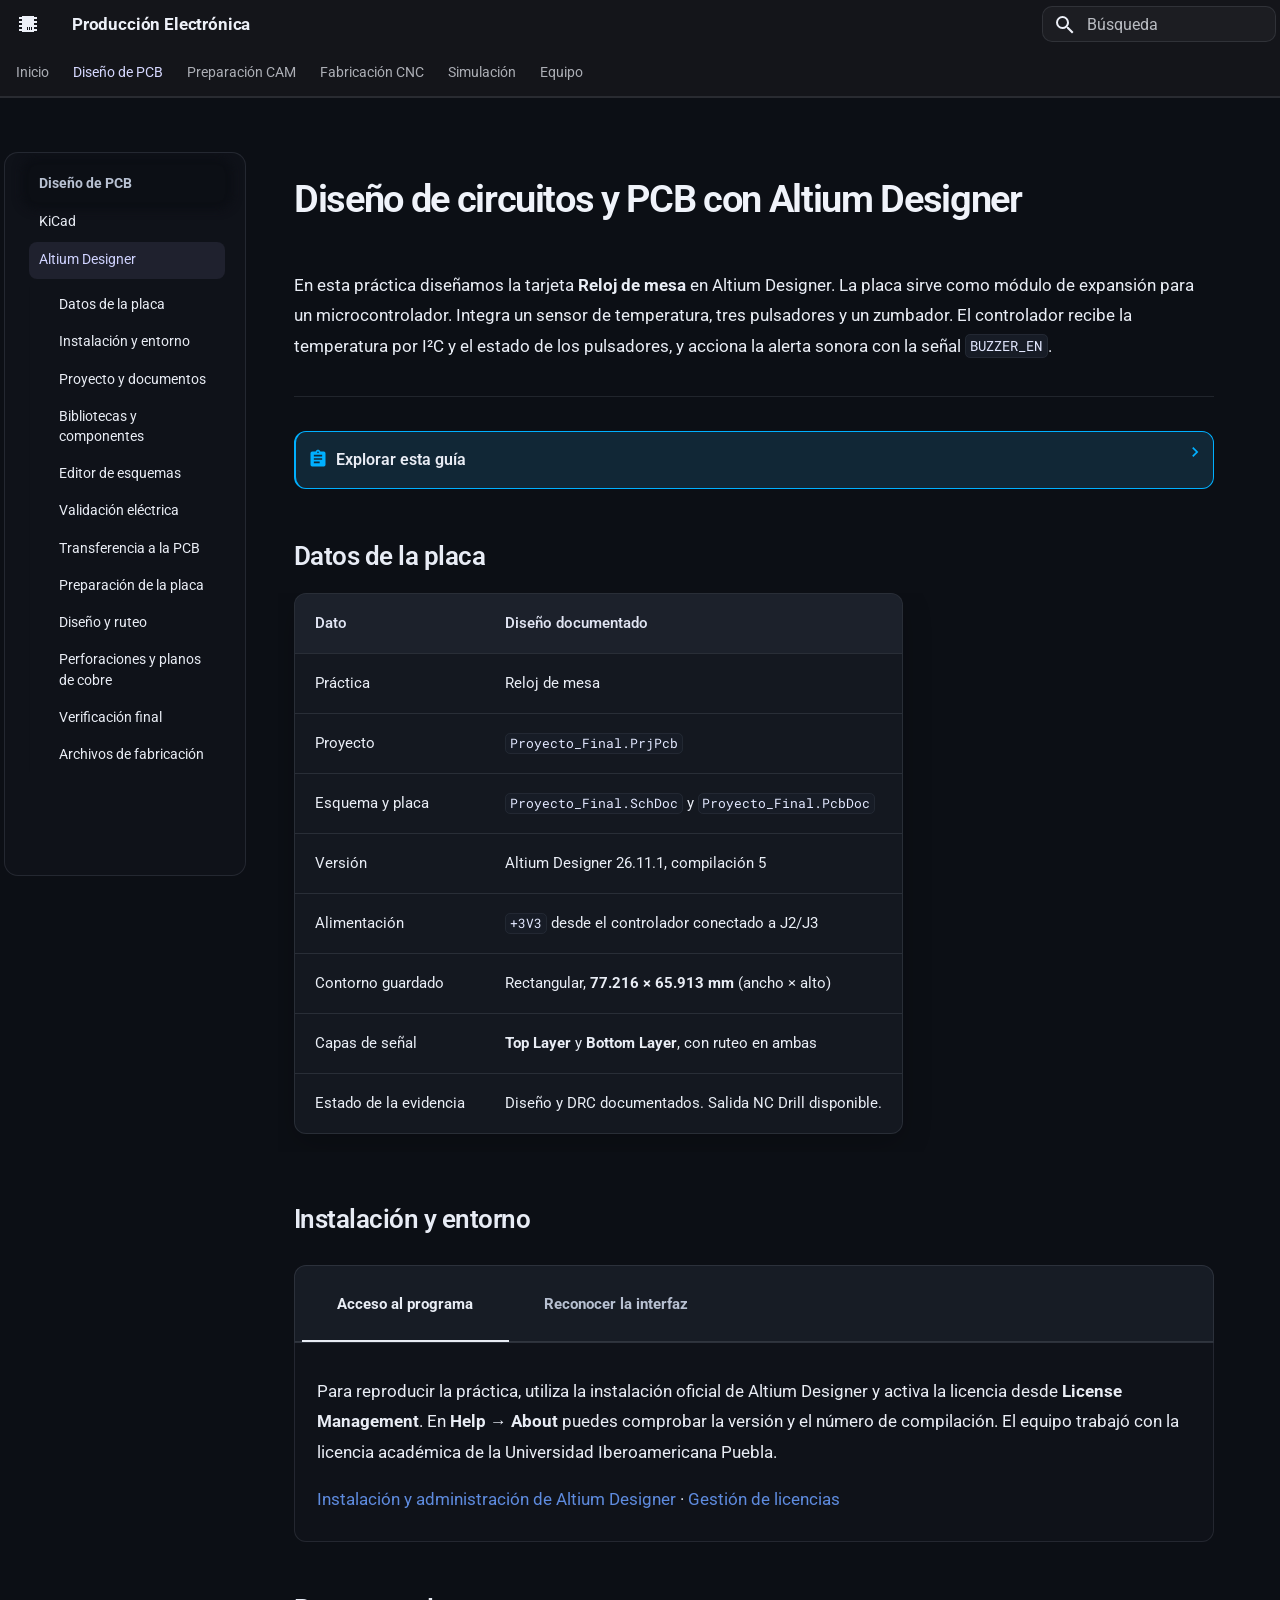
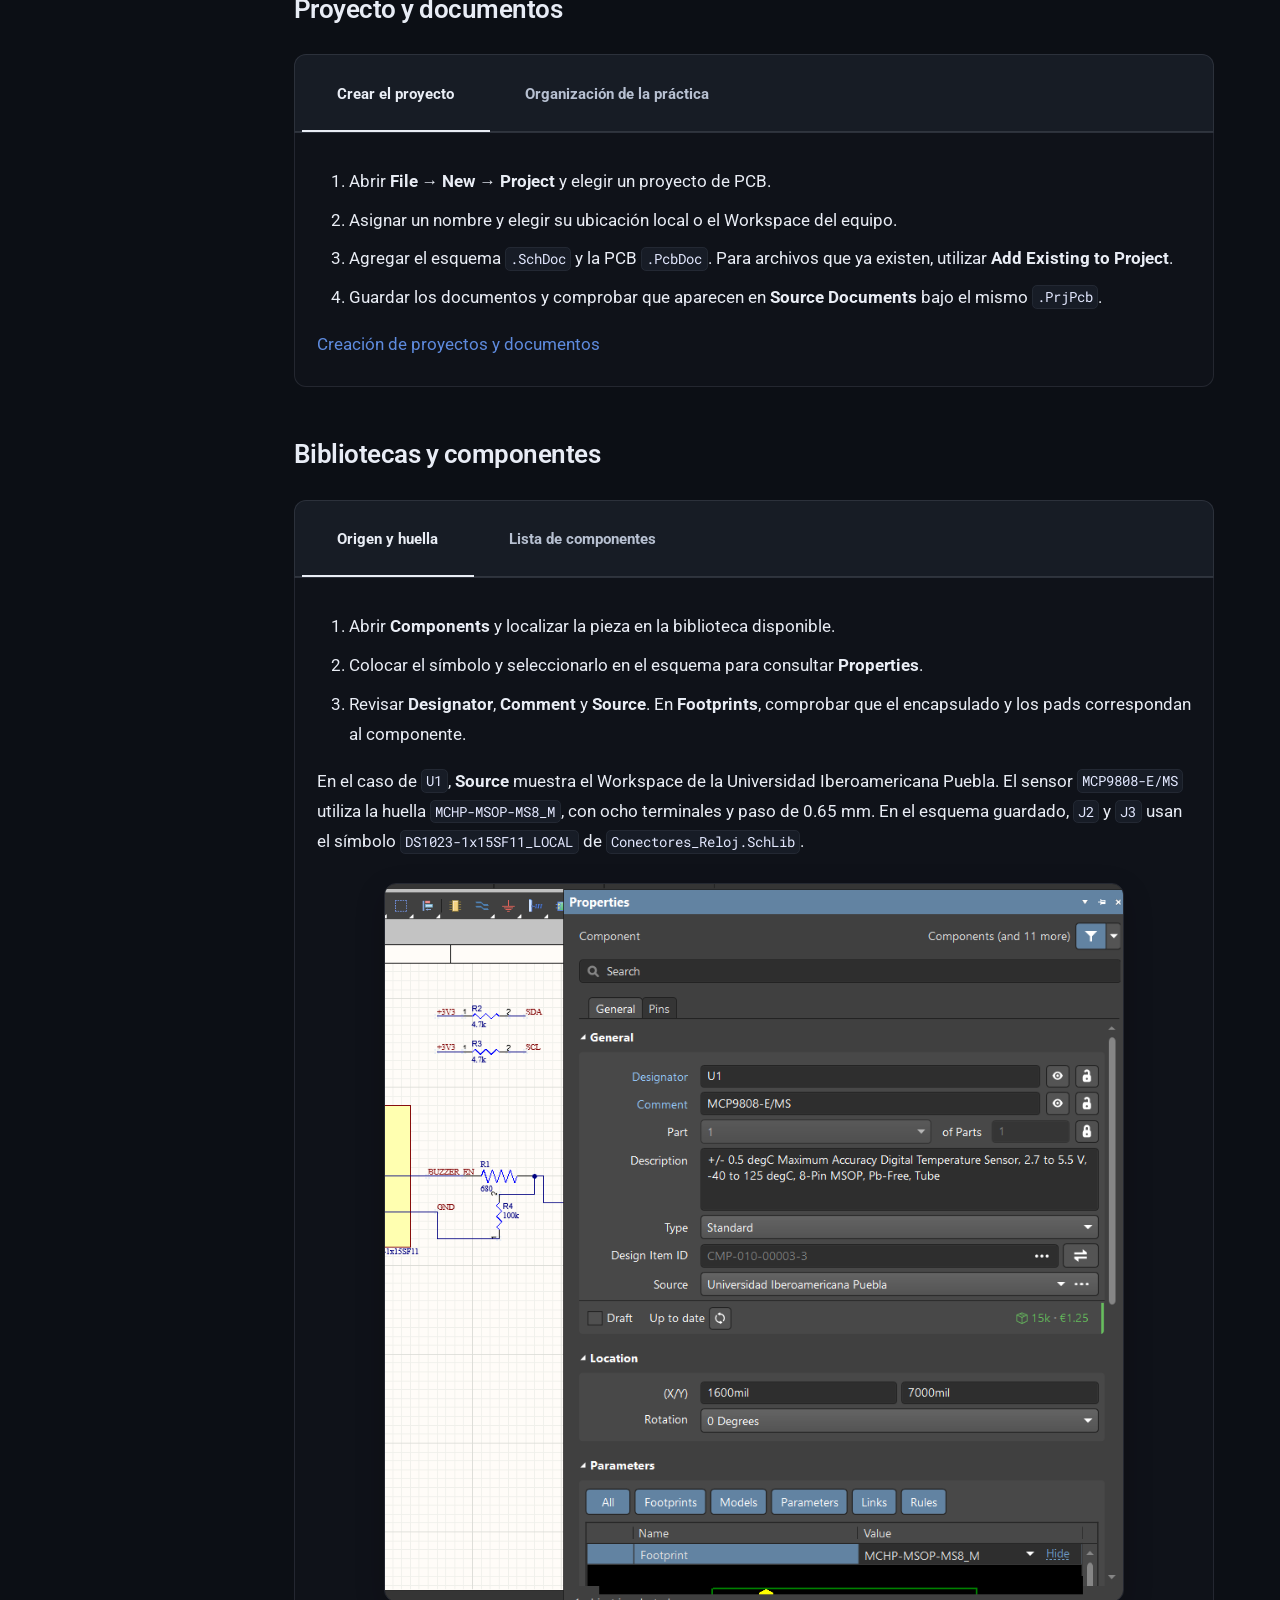
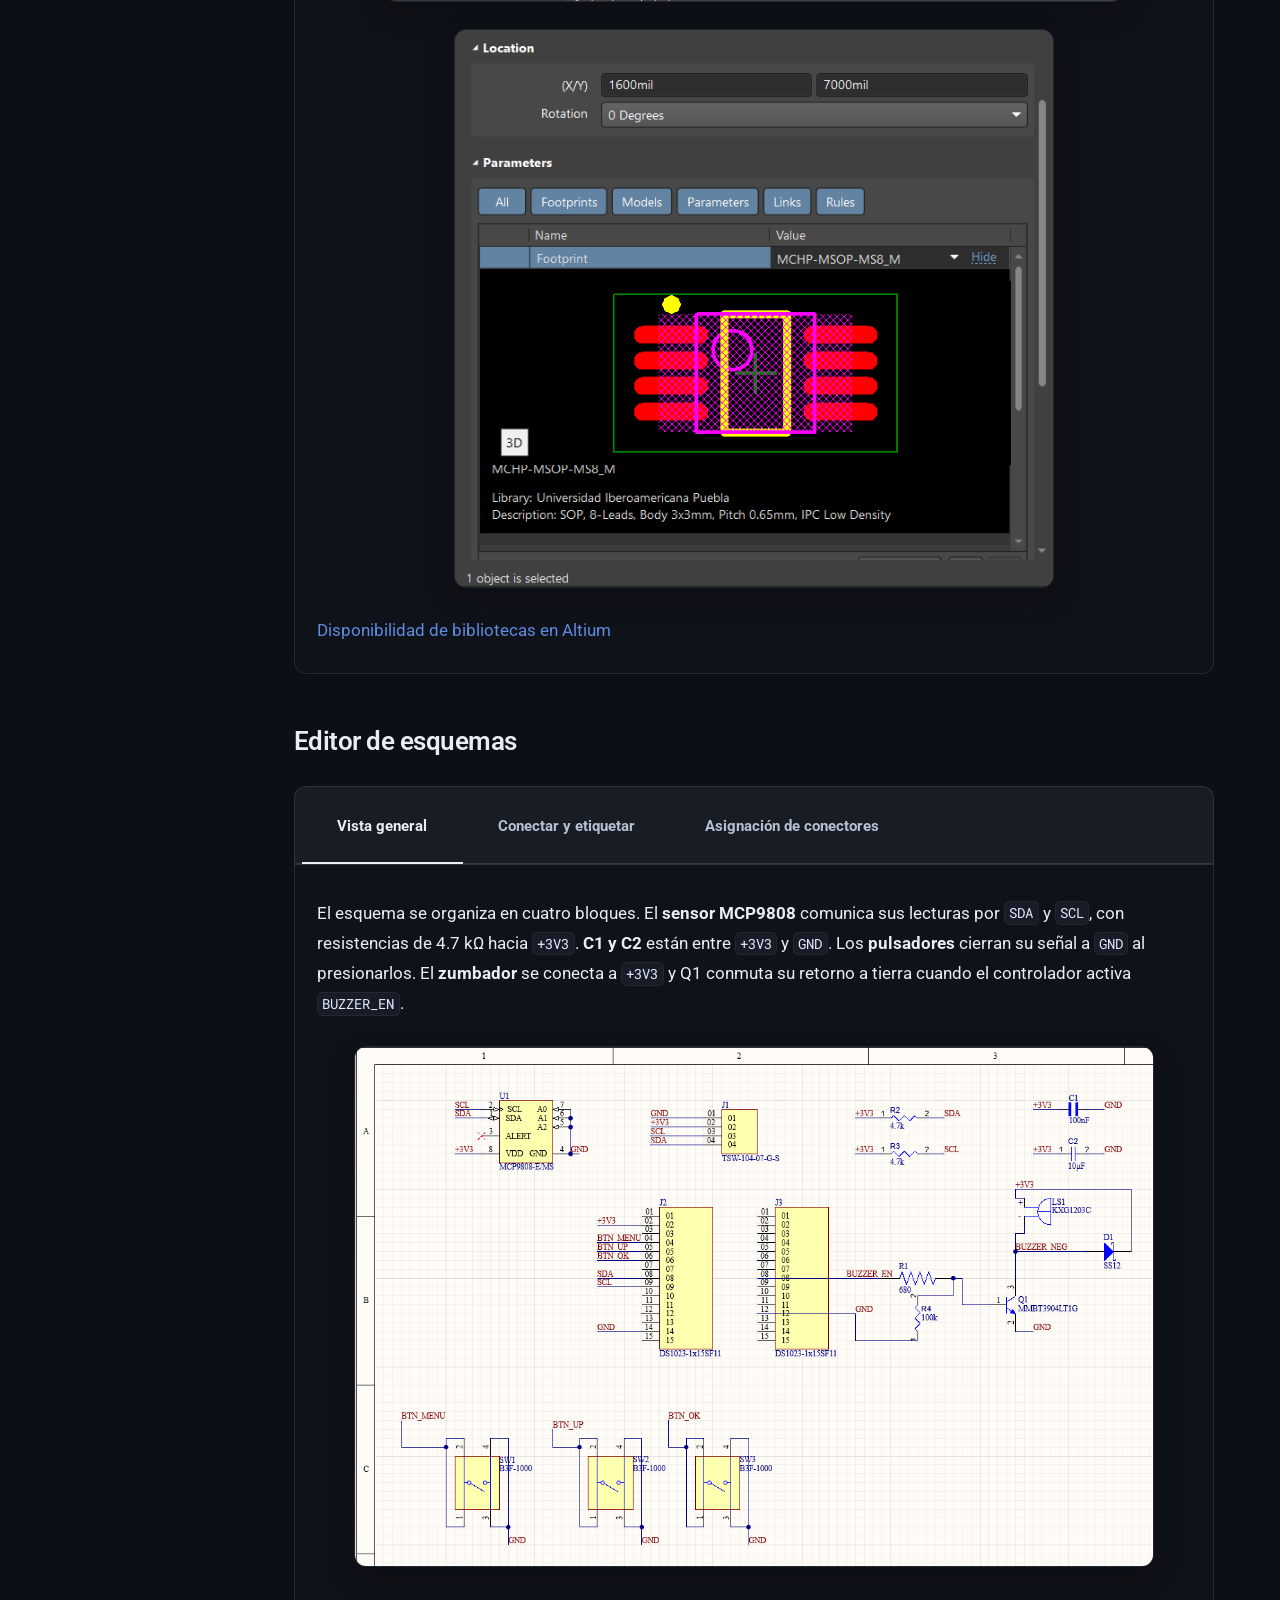
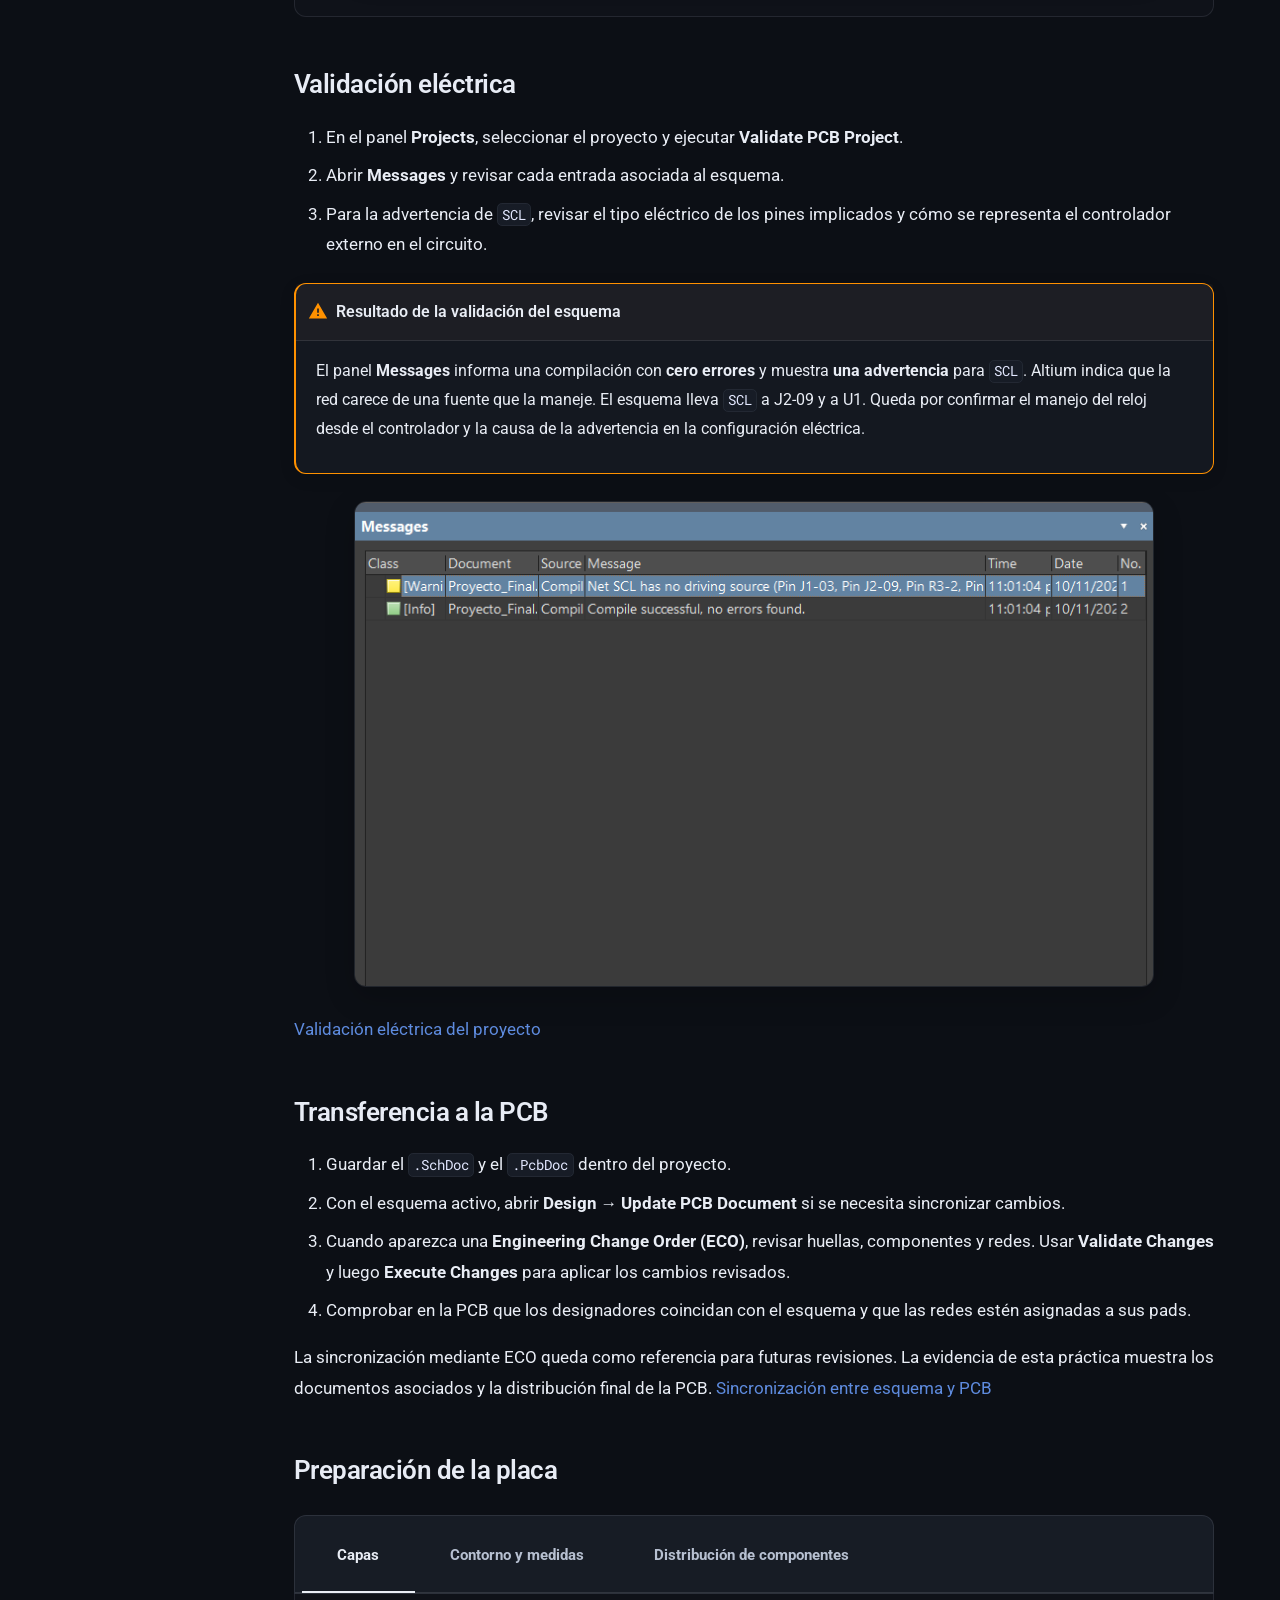
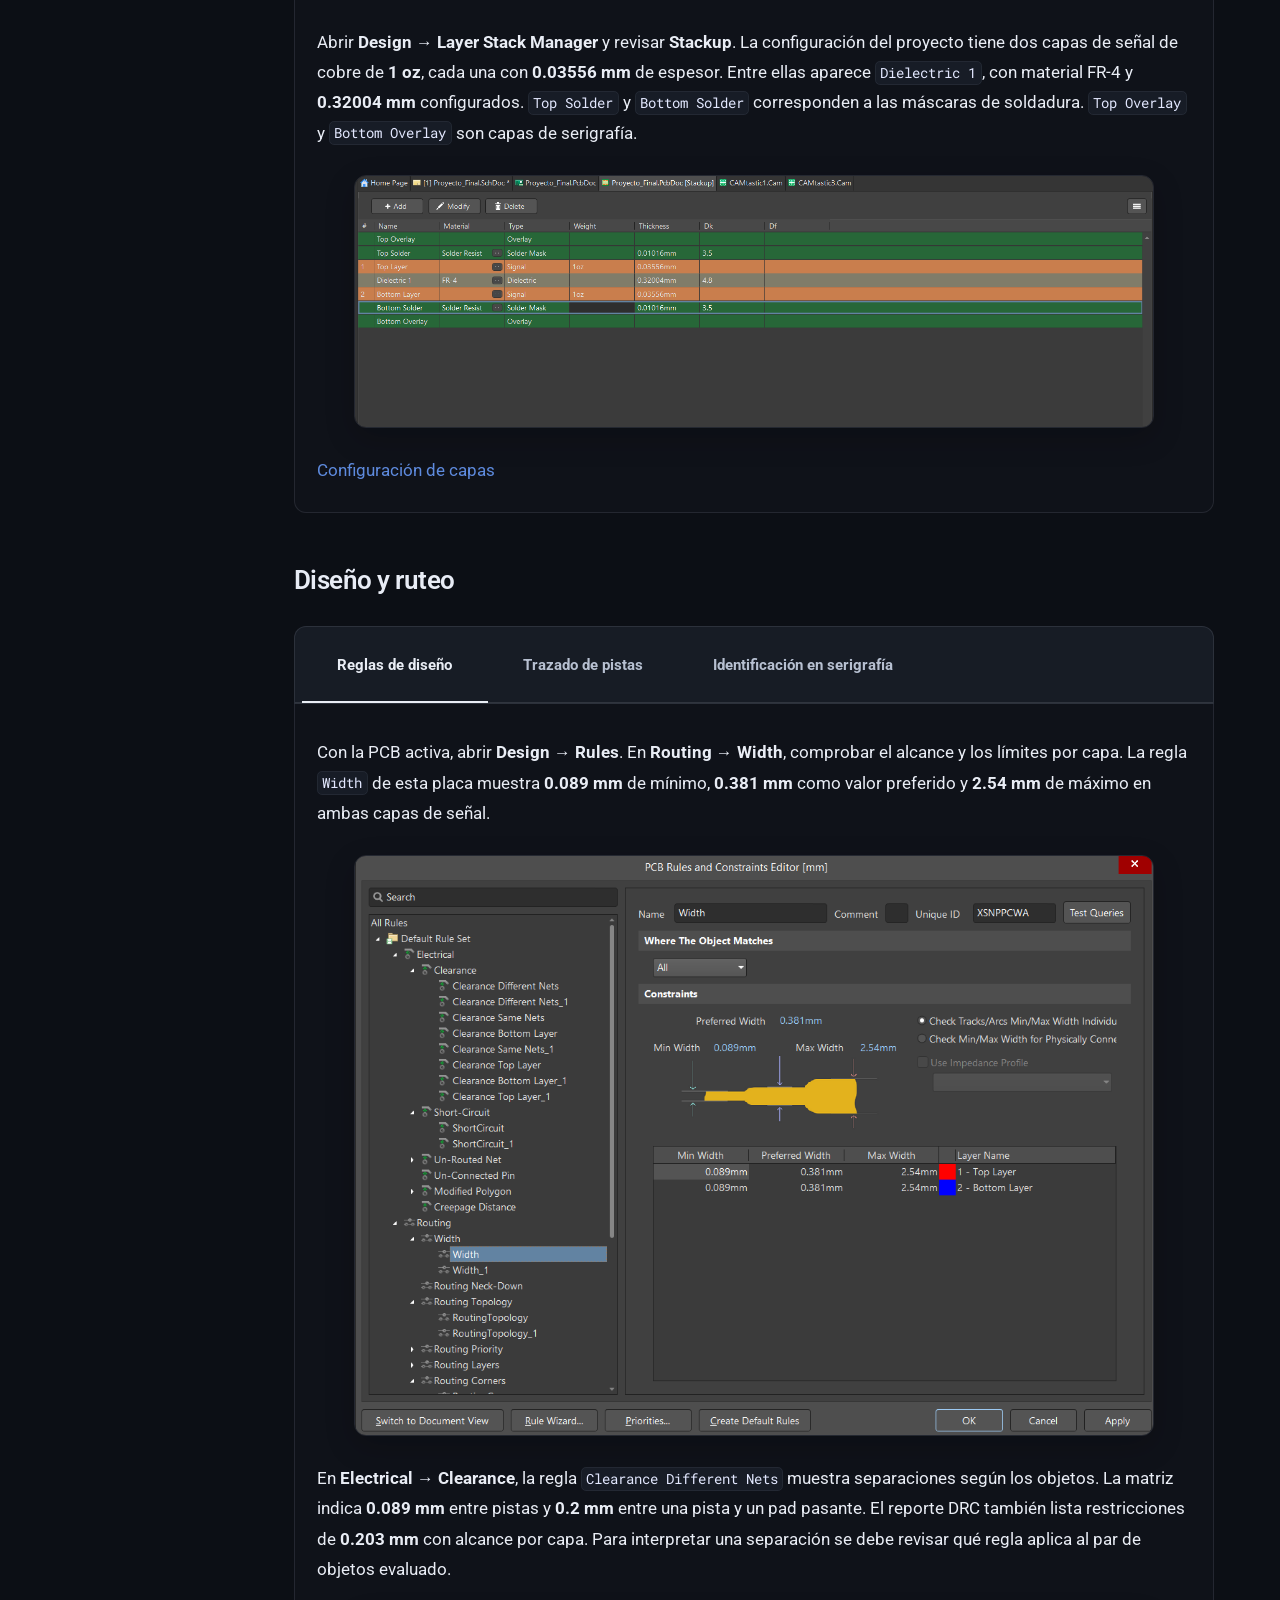
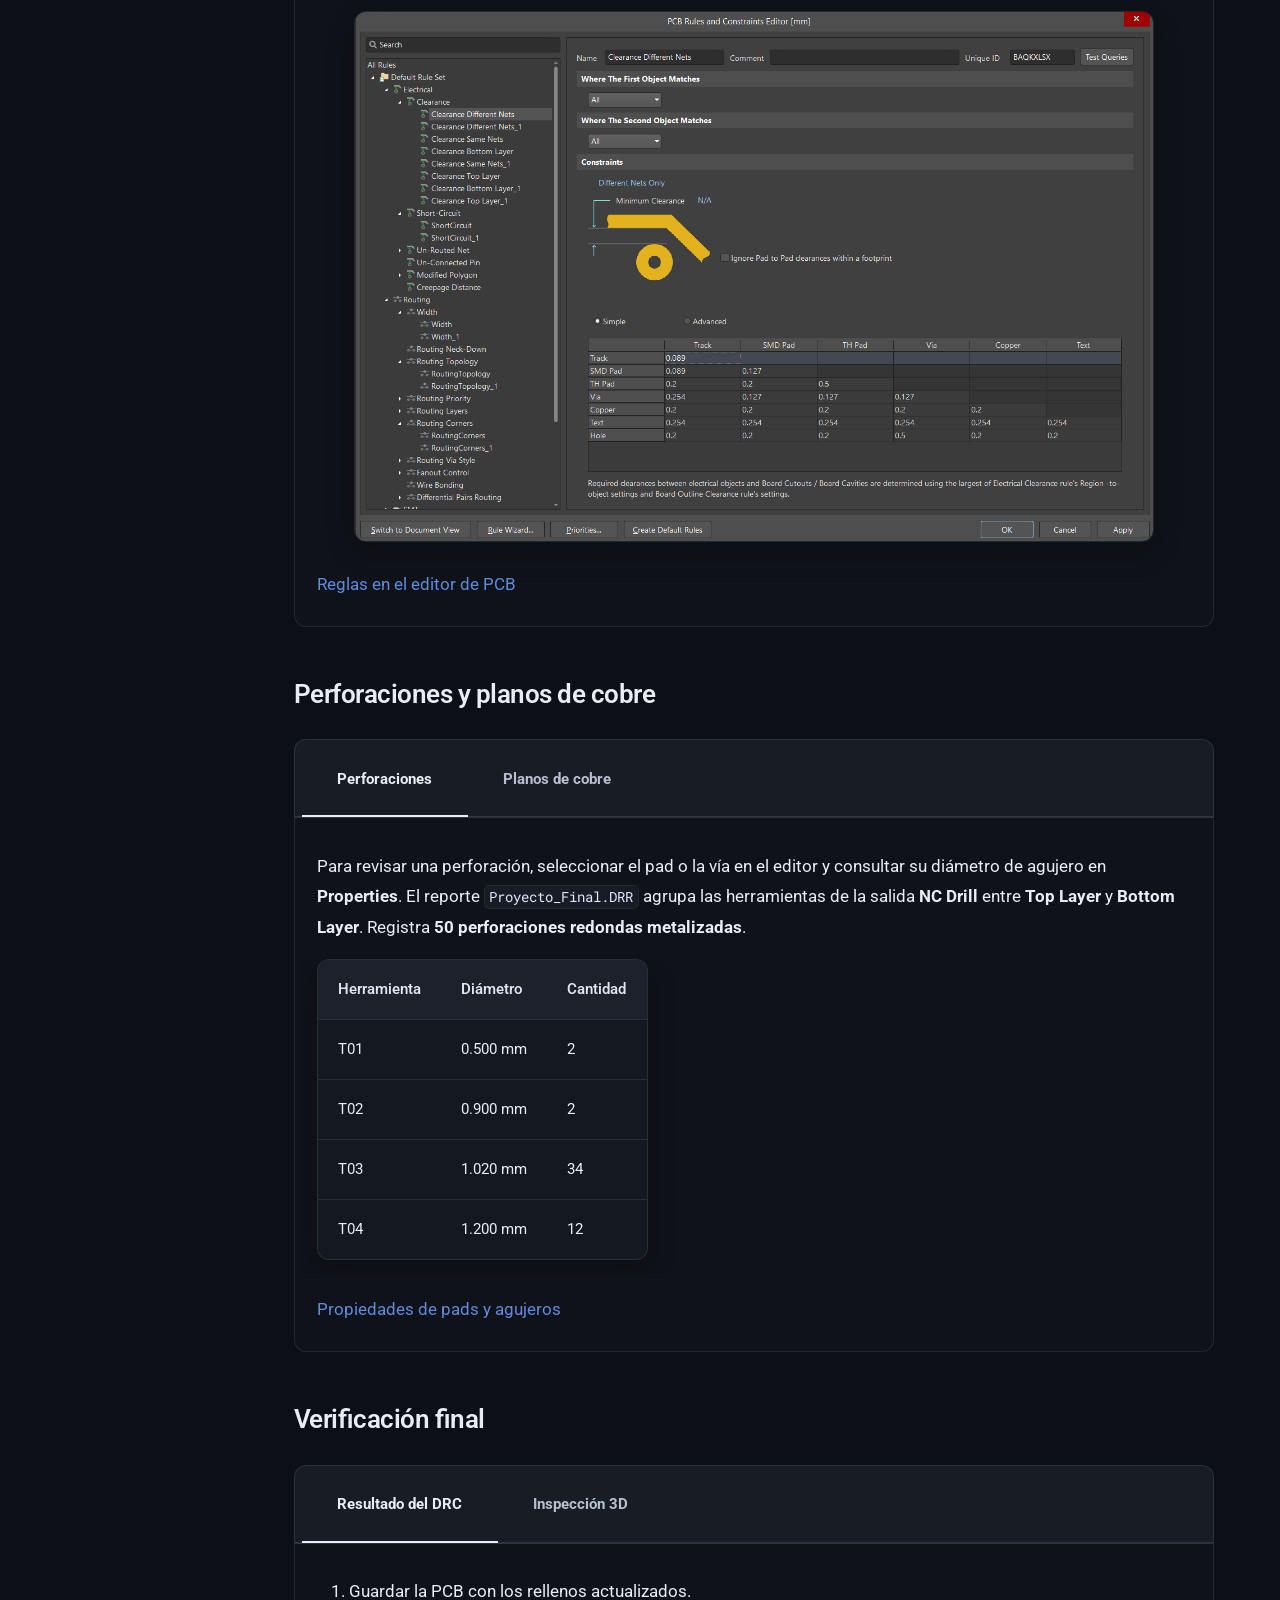
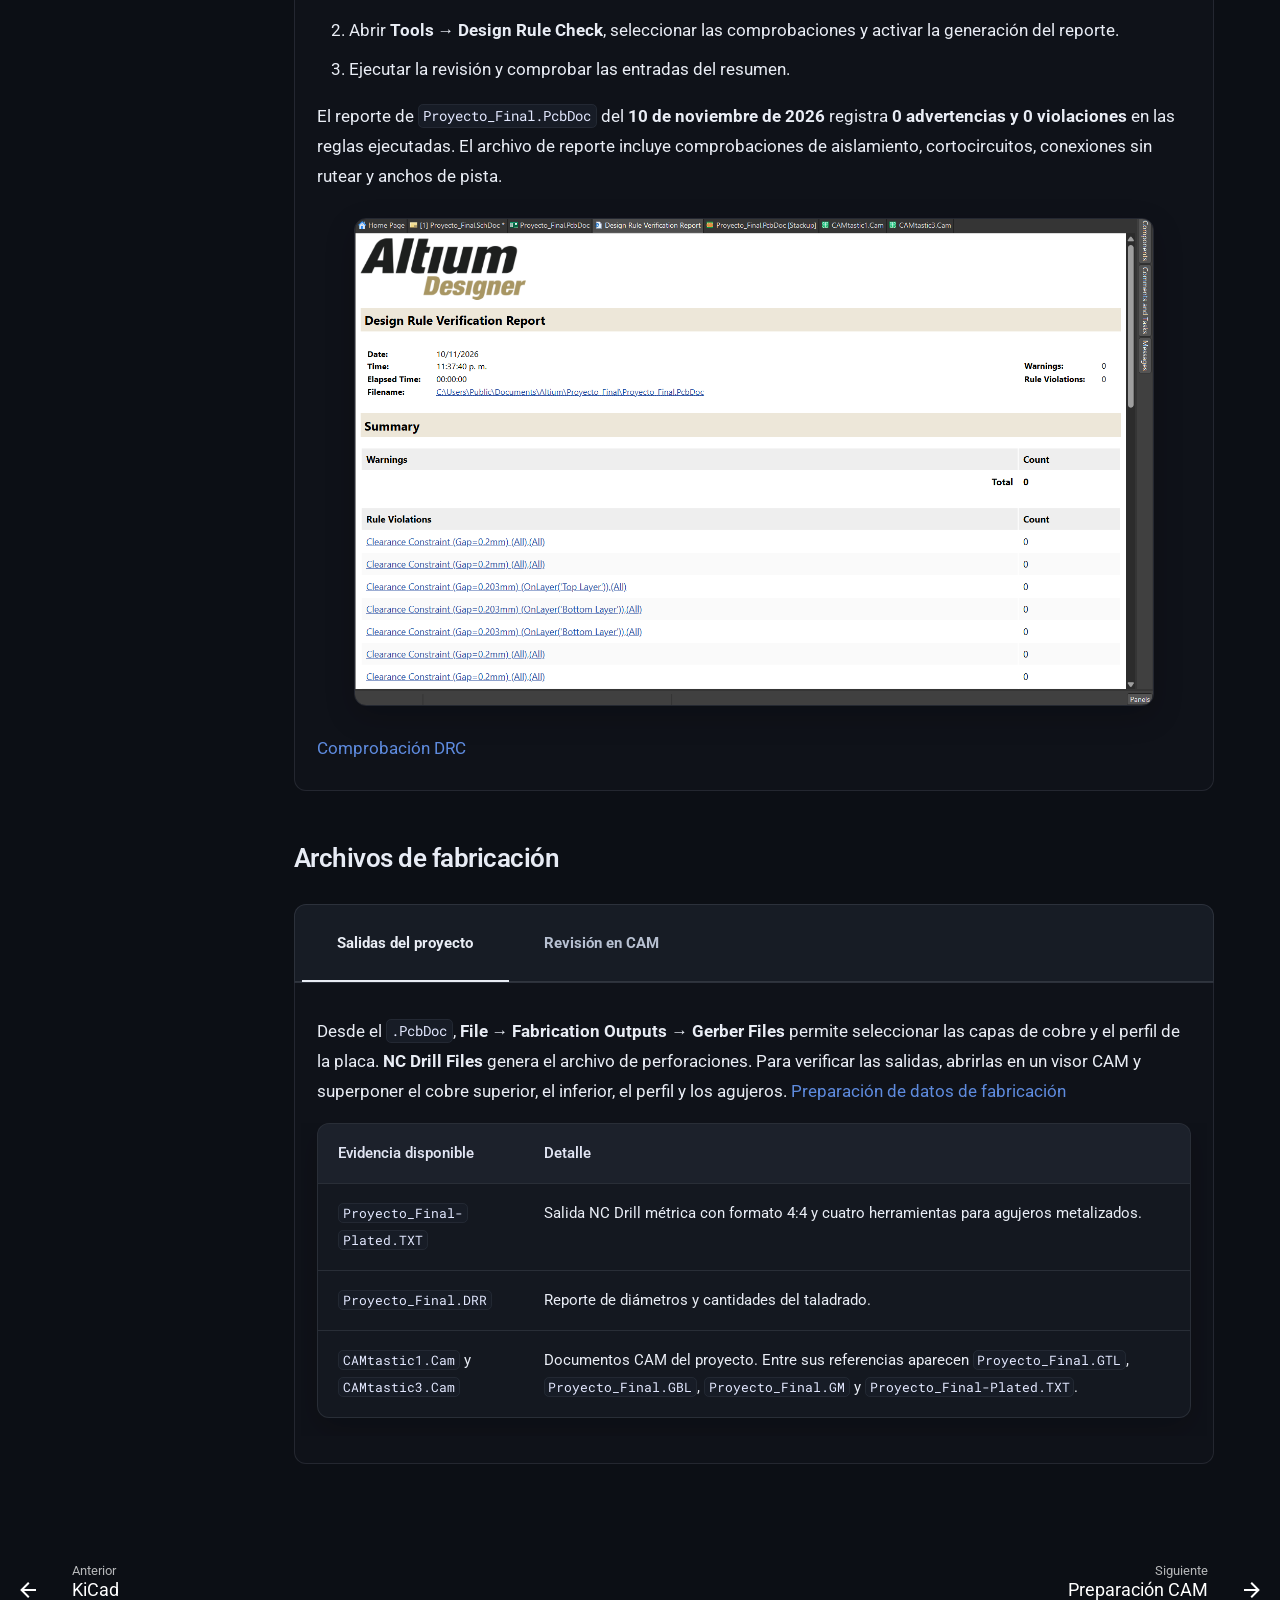
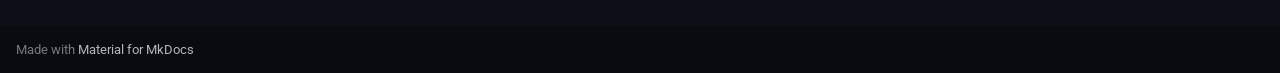
==== commit f1d8c238: "Deployed 0e3fef7 with MkDocs version: 1.6.1" ====
--- a/Altium Designer/index.html
+++ b/Altium Designer/index.html
@@ -13,17 +13,21 @@
         <link rel="canonical" href="https://gerardo-esquivel.github.io/prod-electronica/Altium%20Designer/">
       
       
+        <link rel="prev" href="../Primeros%20pasos%20Kicad/">
+      
+      
+        <link rel="next" href="../Mods%20CE/">
       
       
         
       
       
       <link rel="icon" href="../assets/images/favicon.png">
-      <meta name="generator" content="mkdocs-1.6.1, mkdocs-material-9.8.0">
-    
-    
-      
-        <title>Diseño de circuitos y PCB con Altium Designer - Producción Electrónica</title>
+      <meta name="generator" content="mkdocs-1.6.1, mkdocs-material-9.8.1">
+    
+    
+      
+        <title>Altium Designer - Producción Electrónica</title>
       
     
     
@@ -112,7 +116,7 @@
         <div class="md-header__topic" data-md-component="header-topic">
           <span class="md-ellipsis">
             
-              Diseño de circuitos y PCB con Altium Designer
+              Altium Designer
             
           </span>
         </div>
@@ -208,18 +212,21 @@
   
   
   
-  
-    <li class="md-tabs__item">
-      <a href="../Primeros%20pasos%20Kicad/" class="md-tabs__link">
-        
-  
-  
-    
+    
+  
+  
+    
+    
+      <li class="md-tabs__item md-tabs__item--active">
+        <a href="../Primeros%20pasos%20Kicad/" class="md-tabs__link">
+          
+  
   
   Diseño de PCB
 
-      </a>
-    </li>
+        </a>
+      </li>
+    
   
 
       
@@ -371,6 +378,63 @@
       
   
   
+    
+  
+  
+  
+    
+    
+    
+    
+      
+        
+        
+      
+      
+        
+      
+    
+    
+    <li class="md-nav__item md-nav__item--active md-nav__item--section md-nav__item--nested">
+      
+        
+        
+        <input class="md-nav__toggle md-toggle " type="checkbox" id="__nav_2" checked>
+        
+          
+          <label class="md-nav__link" for="__nav_2" id="__nav_2_label" tabindex="">
+            
+  
+  
+  <span class="md-ellipsis">
+    
+  
+    Diseño de PCB
+  
+
+    
+  </span>
+  
+  
+
+            <span class="md-nav__icon md-icon"></span>
+          </label>
+        
+        <nav class="md-nav" data-md-level="1" aria-labelledby="__nav_2_label" aria-expanded="true">
+          <label class="md-nav__title" for="__nav_2">
+            <span class="md-nav__icon md-icon"></span>
+            
+  
+    Diseño de PCB
+  
+
+          </label>
+          <ul class="md-nav__list" data-md-scrollfix>
+            
+              
+                
+  
+  
   
   
     <li class="md-nav__item">
@@ -381,7 +445,7 @@
   <span class="md-ellipsis">
     
   
-    Diseño de PCB
+    KiCad
   
 
     
@@ -390,6 +454,221 @@
   
 
       </a>
+    </li>
+  
+
+              
+            
+              
+                
+  
+  
+    
+  
+  
+  
+    <li class="md-nav__item md-nav__item--active">
+      
+      <input class="md-nav__toggle md-toggle" type="checkbox" id="__toc">
+      
+      
+        
+      
+      
+        <label class="md-nav__link md-nav__link--active" for="__toc">
+          
+  
+  
+  <span class="md-ellipsis">
+    
+  
+    Altium Designer
+  
+
+    
+  </span>
+  
+  
+
+          <span class="md-nav__icon md-icon"></span>
+        </label>
+      
+      <a href="./" class="md-nav__link md-nav__link--active">
+        
+  
+  
+  <span class="md-ellipsis">
+    
+  
+    Altium Designer
+  
+
+    
+  </span>
+  
+  
+
+      </a>
+      
+        
+
+<nav class="md-nav md-nav--secondary" aria-label="Tabla de contenidos">
+  
+  
+  
+    
+  
+  
+    <label class="md-nav__title" for="__toc">
+      <span class="md-nav__icon md-icon"></span>
+      Tabla de contenidos
+    </label>
+    <ul class="md-nav__list" data-md-component="toc" data-md-scrollfix>
+      
+        <li class="md-nav__item">
+  <a href="#datos-de-la-placa" class="md-nav__link">
+    <span class="md-ellipsis">
+      
+        Datos de la placa
+      
+    </span>
+  </a>
+  
+</li>
+      
+        <li class="md-nav__item">
+  <a href="#instalacion-y-entorno" class="md-nav__link">
+    <span class="md-ellipsis">
+      
+        Instalación y entorno
+      
+    </span>
+  </a>
+  
+</li>
+      
+        <li class="md-nav__item">
+  <a href="#proyecto-y-documentos" class="md-nav__link">
+    <span class="md-ellipsis">
+      
+        Proyecto y documentos
+      
+    </span>
+  </a>
+  
+</li>
+      
+        <li class="md-nav__item">
+  <a href="#bibliotecas-y-componentes" class="md-nav__link">
+    <span class="md-ellipsis">
+      
+        Bibliotecas y componentes
+      
+    </span>
+  </a>
+  
+</li>
+      
+        <li class="md-nav__item">
+  <a href="#editor-de-esquemas" class="md-nav__link">
+    <span class="md-ellipsis">
+      
+        Editor de esquemas
+      
+    </span>
+  </a>
+  
+</li>
+      
+        <li class="md-nav__item">
+  <a href="#validacion-electrica" class="md-nav__link">
+    <span class="md-ellipsis">
+      
+        Validación eléctrica
+      
+    </span>
+  </a>
+  
+</li>
+      
+        <li class="md-nav__item">
+  <a href="#transferencia-a-la-pcb" class="md-nav__link">
+    <span class="md-ellipsis">
+      
+        Transferencia a la PCB
+      
+    </span>
+  </a>
+  
+</li>
+      
+        <li class="md-nav__item">
+  <a href="#preparacion-de-la-placa" class="md-nav__link">
+    <span class="md-ellipsis">
+      
+        Preparación de la placa
+      
+    </span>
+  </a>
+  
+</li>
+      
+        <li class="md-nav__item">
+  <a href="#diseno-y-ruteo" class="md-nav__link">
+    <span class="md-ellipsis">
+      
+        Diseño y ruteo
+      
+    </span>
+  </a>
+  
+</li>
+      
+        <li class="md-nav__item">
+  <a href="#perforaciones-y-planos-de-cobre" class="md-nav__link">
+    <span class="md-ellipsis">
+      
+        Perforaciones y planos de cobre
+      
+    </span>
+  </a>
+  
+</li>
+      
+        <li class="md-nav__item">
+  <a href="#verificacion-final" class="md-nav__link">
+    <span class="md-ellipsis">
+      
+        Verificación final
+      
+    </span>
+  </a>
+  
+</li>
+      
+        <li class="md-nav__item">
+  <a href="#archivos-de-fabricacion" class="md-nav__link">
+    <span class="md-ellipsis">
+      
+        Archivos de fabricación
+      
+    </span>
+  </a>
+  
+</li>
+      
+    </ul>
+  
+</nav>
+      
+    </li>
+  
+
+              
+            
+          </ul>
+        </nav>
+      
     </li>
   
 
@@ -520,11 +799,8 @@
 
 
 <h1 id="diseno-de-circuitos-y-pcb-con-altium-designer">Diseño de circuitos y PCB con Altium Designer<a class="headerlink" href="#diseno-de-circuitos-y-pcb-con-altium-designer" title="Enlace permanente">&para;</a></h1>
-<p>Esta guía desarrolla el recorrido desde la organización del proyecto hasta la preparación de los archivos de fabricación de una placa en <strong>Altium Designer</strong>. Sigue las mismas etapas de aprendizaje de la guía de KiCad y utiliza las herramientas y nombres propios de Altium.</p>
-<div class="admonition info">
-<p class="admonition-title">Borrador de la práctica</p>
-<p>El texto describe los pasos que debemos registrar y comprobar sobre la nueva placa. Todavía falta incorporar la versión utilizada, la función del circuito, sus parámetros reales y las capturas de cada etapa. Los procedimientos siguientes no constituyen un reporte de verificaciones ya realizadas.</p>
-</div>
+<p>En esta práctica diseñamos la tarjeta <strong>Reloj de mesa</strong> en Altium Designer. La placa sirve como módulo de expansión para un microcontrolador. Integra un sensor de temperatura, tres pulsadores y un zumbador. El controlador recibe la temperatura por I²C y el estado de los pulsadores, y acciona la alerta sonora con la señal <code>BUZZER_EN</code>.</p>
+<hr />
 <details class="abstract">
 <summary>Explorar esta guía</summary>
 <ul>
@@ -540,480 +816,386 @@
 <li><a href="#perforaciones-y-planos-de-cobre">Perforaciones y planos de cobre</a></li>
 <li><a href="#verificacion-final">Verificación final</a></li>
 <li><a href="#archivos-de-fabricacion">Archivos de fabricación</a></li>
-<li><a href="#plan-de-capturas">Plan de capturas</a></li>
 </ul>
 </details>
 <h2 id="datos-de-la-placa">Datos de la placa<a class="headerlink" href="#datos-de-la-placa" title="Enlace permanente">&para;</a></h2>
-<p>Antes de describir el diseño terminado, debemos registrar la información de esta práctica. Los anchos, separaciones y diámetros se tomarán del diseño y del proceso de fabricación elegido.</p>
 <table>
 <thead>
 <tr>
 <th>Dato</th>
-<th>Información por completar</th>
+<th>Diseño documentado</th>
 </tr>
 </thead>
 <tbody>
 <tr>
-<td>Nombre y función del circuito</td>
-<td>Qué hace la placa y cuáles son sus entradas y salidas.</td>
-</tr>
-<tr>
-<td>Versión de Altium Designer</td>
-<td>Versión y compilación usadas por el equipo.</td>
-</tr>
-<tr>
-<td>Alimentación y componentes principales</td>
-<td>Tensiones previstas, dispositivos y conectores.</td>
-</tr>
-<tr>
-<td>Forma y dimensiones</td>
-<td>Tamaño final y características del contorno.</td>
-</tr>
-<tr>
-<td>Capas de cobre utilizadas</td>
-<td>Una cara, dos caras u otra estructura.</td>
-</tr>
-<tr>
-<td>Bibliotecas empleadas</td>
-<td>Archivos locales o componentes de un Workspace.</td>
-</tr>
-<tr>
-<td>Fabricación</td>
-<td>Fresado en laboratorio o proveedor de PCB.</td>
-</tr>
-<tr>
-<td>Reglas aplicadas</td>
-<td>Anchos, aislamiento, perforaciones y distancia al borde.</td>
+<td>Práctica</td>
+<td>Reloj de mesa</td>
+</tr>
+<tr>
+<td>Proyecto</td>
+<td><code>Proyecto_Final.PrjPcb</code></td>
+</tr>
+<tr>
+<td>Esquema y placa</td>
+<td><code>Proyecto_Final.SchDoc</code> y <code>Proyecto_Final.PcbDoc</code></td>
+</tr>
+<tr>
+<td>Versión</td>
+<td>Altium Designer 26.11.1, compilación 5</td>
+</tr>
+<tr>
+<td>Alimentación</td>
+<td><code>+3V3</code> desde el controlador conectado a J2/J3</td>
+</tr>
+<tr>
+<td>Contorno guardado</td>
+<td>Rectangular, <strong>77.216 × 65.913 mm</strong> (ancho × alto)</td>
+</tr>
+<tr>
+<td>Capas de señal</td>
+<td><strong>Top Layer</strong> y <strong>Bottom Layer</strong>, con ruteo en ambas</td>
+</tr>
+<tr>
+<td>Estado de la evidencia</td>
+<td>Diseño y DRC documentados. Salida NC Drill disponible.</td>
 </tr>
 </tbody>
 </table>
-<p>En la carpeta local de Altium se identificaron <code>proyecto45.SchDoc</code>, <code>PCB1.PcbDoc</code> y <code>PCB_Project45.BomDoc</code>. Es necesario incorporar o identificar el archivo <code>.PrjPcb</code> que organiza estos documentos y confirmar que pertenecen a la misma revisión del circuito.</p>
-<details class="note">
-<summary>Equivalencias con el recorrido de KiCad</summary>
-<table>
-<thead>
-<tr>
-<th>Etapa</th>
-<th>En Altium Designer</th>
-</tr>
-</thead>
-<tbody>
-<tr>
-<td>Proyecto y archivos asociados</td>
-<td>Proyecto <code>.PrjPcb</code>, esquema <code>.SchDoc</code> y placa <code>.PcbDoc</code>.</td>
-</tr>
-<tr>
-<td>Símbolos y huellas</td>
-<td>Bibliotecas de esquema y PCB, o componentes de un Workspace.</td>
-</tr>
-<tr>
-<td>Revisión eléctrica del esquema</td>
-<td>Validación del proyecto y panel <strong>Messages</strong>.</td>
-</tr>
-<tr>
-<td>Actualización de la placa</td>
-<td><strong>Update PCB Document</strong> y órdenes de cambio <strong>ECO</strong>.</td>
-</tr>
-<tr>
-<td>Contorno y capas</td>
-<td><strong>Board Shape</strong>, capas de señal y capas mecánicas.</td>
-</tr>
-<tr>
-<td>Reglas y comprobación física</td>
-<td>Restricciones de diseño y comprobación <strong>DRC</strong>.</td>
-</tr>
-</tbody>
-</table>
-</details>
 <h2 id="instalacion-y-entorno">Instalación y entorno<a class="headerlink" href="#instalacion-y-entorno" title="Enlace permanente">&para;</a></h2>
 <div class="tabbed-set tabbed-alternate" data-tabs="1:2"><input checked="checked" id="__tabbed_1_1" name="__tabbed_1" type="radio" /><input id="__tabbed_1_2" name="__tabbed_1" type="radio" /><div class="tabbed-labels"><label for="__tabbed_1_1">Acceso al programa</label><label for="__tabbed_1_2">Reconocer la interfaz</label></div>
 <div class="tabbed-content">
 <div class="tabbed-block">
+<p>Para reproducir la práctica, utiliza la instalación oficial de Altium Designer y activa la licencia desde <strong>License Management</strong>. En <strong>Help → About</strong> puedes comprobar la versión y el número de compilación. El equipo trabajó con la licencia académica de la Universidad Iberoamericana Puebla.</p>
+<p><a href="https://www.altium.com/documentation/altium-designer/installation-management/installing">Instalación y administración de Altium Designer</a> · <a href="https://www.altium.com/documentation/altium-designer/installation-management/licensing">Gestión de licencias</a></p>
+</div>
+<div class="tabbed-block">
+<p><strong>Projects</strong> permite cambiar entre el esquema y la PCB del mismo proyecto. <strong>Properties</strong> muestra los ajustes del objeto seleccionado. En la parte inferior del editor de PCB, las pestañas de capas permiten identificar la capa activa y distinguir el cobre de la serigrafía y las capas mecánicas.</p>
+<p><img src="../recursos/imgs/altium/10-entorno-pcb.png" alt="Editor de Altium con Projects a la izquierda y la PCB ruteada a la derecha" width="800" loading="lazy"></p>
+</div>
+</div>
+</div>
+<h2 id="proyecto-y-documentos">Proyecto y documentos<a class="headerlink" href="#proyecto-y-documentos" title="Enlace permanente">&para;</a></h2>
+<div class="tabbed-set tabbed-alternate" data-tabs="2:2"><input checked="checked" id="__tabbed_2_1" name="__tabbed_2" type="radio" /><input id="__tabbed_2_2" name="__tabbed_2" type="radio" /><div class="tabbed-labels"><label for="__tabbed_2_1">Crear el proyecto</label><label for="__tabbed_2_2">Organización de la práctica</label></div>
+<div class="tabbed-content">
+<div class="tabbed-block">
 <ol>
-<li>Instalar Altium Designer con el instalador oficial autorizado para la práctica, si todavía no está disponible en el equipo.</li>
-<li>Iniciar el programa y comprobar el acceso a una licencia válida desde <strong>License Management</strong>.</li>
-<li>Registrar la versión utilizada. Esta información permitirá relacionar las capturas con los menús de esa instalación.</li>
-<li>Abrir un documento de prueba o el proyecto de la práctica y comprobar que los editores de esquema y PCB estén disponibles.</li>
+<li>Abrir <strong>File → New → Project</strong> y elegir un proyecto de PCB.</li>
+<li>Asignar un nombre y elegir su ubicación local o el Workspace del equipo.</li>
+<li>Agregar el esquema <code>.SchDoc</code> y la PCB <code>.PcbDoc</code>. Para archivos que ya existen, utilizar <strong>Add Existing to Project</strong>.</li>
+<li>Guardar los documentos y comprobar que aparecen en <strong>Source Documents</strong> bajo el mismo <code>.PrjPcb</code>.</li>
 </ol>
-<p>Referencias: <a href="https://www.altium.com/documentation/altium-designer/installation-management/installing">instalación de Altium</a> y <a href="https://www.altium.com/documentation/altium-designer/installation-management/licensing">gestión de licencias</a>.</p>
-</div>
-<div class="tabbed-block">
-<p>Identificar los espacios que utilizaremos durante el diseño:</p>
-<ul>
-<li><strong>Projects:</strong> organiza los documentos asociados al proyecto.</li>
-<li><strong>Properties:</strong> permite editar las características del objeto seleccionado o del documento activo.</li>
-<li><strong>Components:</strong> permite buscar y colocar los componentes disponibles.</li>
-<li><strong>Messages:</strong> presenta los resultados de la validación del proyecto.</li>
-<li><strong>Área de trabajo:</strong> muestra el esquema o la PCB, según el documento activo.</li>
-</ul>
-<p>La captura general debe mostrar el panel de proyectos y el documento de la placa que desarrolló el equipo.</p>
-</div>
-</div>
-</div>
-<h2 id="proyecto-y-documentos">Proyecto y documentos<a class="headerlink" href="#proyecto-y-documentos" title="Enlace permanente">&para;</a></h2>
-<div class="tabbed-set tabbed-alternate" data-tabs="2:2"><input checked="checked" id="__tabbed_2_1" name="__tabbed_2" type="radio" /><input id="__tabbed_2_2" name="__tabbed_2" type="radio" /><div class="tabbed-labels"><label for="__tabbed_2_1">Crear el proyecto</label><label for="__tabbed_2_2">Incorporar los documentos</label></div>
+<p><a href="https://www.altium.com/documentation/altium-designer/creating-projects-documents">Creación de proyectos y documentos</a></p>
+</div>
+<div class="tabbed-block">
+<p>El panel <strong>Projects</strong> muestra <code>Proyecto_Final.PrjPcb</code> en el Workspace de la Universidad Iberoamericana Puebla. El esquema y la PCB están bajo <strong>Source Documents</strong>, junto a <code>CAMtastic1.Cam</code> y <code>CAMtastic3.Cam</code>. La carpeta <strong>Libraries</strong> agrupa las bibliotecas asociadas y <strong>Generated</strong> reúne las referencias a salidas del proyecto.</p>
+<p><img src="../recursos/imgs/altium/02-proyecto-documentos.png" alt="Árbol de Proyecto_Final con el esquema, la PCB y dos documentos CAMtastic" width="600" loading="lazy"></p>
+</div>
+</div>
+</div>
+<h2 id="bibliotecas-y-componentes">Bibliotecas y componentes<a class="headerlink" href="#bibliotecas-y-componentes" title="Enlace permanente">&para;</a></h2>
+<div class="tabbed-set tabbed-alternate" data-tabs="3:2"><input checked="checked" id="__tabbed_3_1" name="__tabbed_3" type="radio" /><input id="__tabbed_3_2" name="__tabbed_3" type="radio" /><div class="tabbed-labels"><label for="__tabbed_3_1">Origen y huella</label><label for="__tabbed_3_2">Lista de componentes</label></div>
 <div class="tabbed-content">
 <div class="tabbed-block">
 <ol>
-<li>Seleccionar <strong>File → New → Project</strong>.</li>
-<li>Elegir un proyecto de PCB y la ubicación disponible: carpeta local o Workspace del equipo.</li>
-<li>Asignar un nombre que identifique la placa.</li>
-<li>Guardar el proyecto <code>.PrjPcb</code> y comprobar su aparición en <strong>Projects</strong>.</li>
+<li>Abrir <strong>Components</strong> y localizar la pieza en la biblioteca disponible.</li>
+<li>Colocar el símbolo y seleccionarlo en el esquema para consultar <strong>Properties</strong>.</li>
+<li>Revisar <strong>Designator</strong>, <strong>Comment</strong> y <strong>Source</strong>. En <strong>Footprints</strong>, comprobar que el encapsulado y los pads correspondan al componente.</li>
 </ol>
-<p>El proyecto reúne los documentos y sus ajustes. Abrir por separado un esquema y una PCB no demuestra que ambos estén asociados al mismo proyecto.</p>
-</div>
-<div class="tabbed-block">
-<ol>
-<li>Desde <strong>Projects</strong>, agregar un esquema y un documento PCB al proyecto, o incorporar los archivos existentes mediante <strong>Add Existing to Project</strong>.</li>
-<li>Guardar el esquema como <code>.SchDoc</code> y la placa como <code>.PcbDoc</code>.</li>
-<li>Comprobar que aparecen debajo del mismo proyecto y guardar los cambios.</li>
-<li>Registrar qué archivos contienen el circuito y la placa finales de la práctica.</li>
-</ol>
-<p>El archivo <code>.BomDoc</code>, si forma parte de esta revisión, se utilizará para organizar la información de componentes.</p>
-</div>
-</div>
-</div>
-<p>Referencia: <a href="https://www.altium.com/documentation/altium-designer/creating-projects-documents">creación de proyectos y documentos</a>.</p>
-<h2 id="bibliotecas-y-componentes">Bibliotecas y componentes<a class="headerlink" href="#bibliotecas-y-componentes" title="Enlace permanente">&para;</a></h2>
-<div class="tabbed-set tabbed-alternate" data-tabs="3:2"><input checked="checked" id="__tabbed_3_1" name="__tabbed_3" type="radio" /><input id="__tabbed_3_2" name="__tabbed_3" type="radio" /><div class="tabbed-labels"><label for="__tabbed_3_1">Bibliotecas locales</label><label for="__tabbed_3_2">Componentes de Workspace</label></div>
-<div class="tabbed-content">
-<div class="tabbed-block">
-<ol>
-<li>Identificar las bibliotecas utilizadas: <code>.SchLib</code> para símbolos, <code>.PcbLib</code> para huellas o <code>.IntLib</code> para componentes integrados.</li>
-<li>Agregarlas al proyecto o hacerlas disponibles mediante las preferencias de bibliotecas del panel <strong>Components</strong>.</li>
-<li>Buscar un componente conocido y comprobar que puede colocarse en el esquema.</li>
-<li>Revisar el modelo de huella asociado y la correspondencia entre números de pin y pad.</li>
-</ol>
-<p>Referencias: <a href="https://www.altium.com/documentation/altium-designer/components-libraries/file-based-libraries">bibliotecas basadas en archivos</a> y <a href="https://www.altium.com/documentation/altium-designer/schematic/components-file-based-database-libraries">disponibilidad de bibliotecas</a>.</p>
-</div>
-<div class="tabbed-block">
-<ol>
-<li>Conectarse al Workspace utilizado por el equipo, cuando corresponda.</li>
-<li>Abrir <strong>Components</strong>, localizar el componente y revisar sus datos y modelos antes de colocarlo.</li>
-<li>Registrar el nombre y la revisión del componente empleado.</li>
-</ol>
-<p>Esta alternativa se documentará únicamente si fue la utilizada en la práctica. La biblioteca <code>fablib</code> de KiCad no debe darse por instalada o equivalente en Altium sin comprobar su origen y compatibilidad.</p>
-<p>Referencia: <a href="https://www.altium.com/documentation/altium-designer/tutorial/capturing-schematic">captura del esquema y componentes</a>.</p>
-</div>
-</div>
-</div>
-<h2 id="editor-de-esquemas">Editor de esquemas<a class="headerlink" href="#editor-de-esquemas" title="Enlace permanente">&para;</a></h2>
-<p>El esquema representa las conexiones lógicas del circuito. Conviene dividirlo por función: alimentación, control, entradas, salidas y conectores, según lo que realmente incluya la placa.</p>
-<div class="tabbed-set tabbed-alternate" data-tabs="4:3"><input checked="checked" id="__tabbed_4_1" name="__tabbed_4" type="radio" /><input id="__tabbed_4_2" name="__tabbed_4" type="radio" /><input id="__tabbed_4_3" name="__tabbed_4" type="radio" /><div class="tabbed-labels"><label for="__tabbed_4_1">Colocar componentes</label><label for="__tabbed_4_2">Conectar y etiquetar</label><label for="__tabbed_4_3">Organizar la lectura</label></div>
-<div class="tabbed-content">
-<div class="tabbed-block">
-<ol>
-<li>Activar el documento <code>.SchDoc</code> y configurar la hoja y la rejilla de trabajo.</li>
-<li>Buscar cada componente en <strong>Components</strong> y colocarlo en el área de diseño.</li>
-<li>Revisar designadores, valores, orientación y modelos de huella desde <strong>Properties</strong>.</li>
-<li>Abrir <strong>Tools → Annotation → Annotate Schematics</strong>, revisar los designadores propuestos, aplicar los cambios y guardar el documento.</li>
-</ol>
-<p>La evidencia debe permitir relacionar los símbolos con los componentes físicos elegidos.</p>
-<p>Referencias: <a href="https://www.altium.com/documentation/altium-designer/schematic">fundamentos de captura esquemática</a> y <a href="https://www.altium.com/documentation/altium-designer/schematic/annotating-design-components">anotación de componentes</a>.</p>
-</div>
-<div class="tabbed-block">
-<ol>
-<li>Utilizar <strong>Place → Wire</strong> para realizar conexiones eléctricas entre pines.</li>
-<li>Comprobar que los extremos del cable coincidan con los puntos de conexión.</li>
-<li>Colocar etiquetas mediante <strong>Place → Net Label</strong> sobre los cables que deban identificarse.</li>
-<li>Usar nombres consistentes para alimentación, tierra y señales relevantes.</li>
-<li>Revisar visualmente los cruces y las uniones del circuito.</li>
-</ol>
-<p>Las etiquetas pueden conectar puntos separados de una misma hoja. En proyectos de varias hojas debe comprobarse el alcance de los identificadores y la estructura de puertos del proyecto.</p>
-<div class="admonition tip">
-<p class="admonition-title">Conexiones y elementos gráficos</p>
-<p>Un objeto <strong>Wire</strong> crea una conexión eléctrica. Un objeto <strong>Line</strong> sirve para dibujar y no sustituye al cableado del circuito.</p>
-</div>
-<p>Referencias: <a href="https://www.altium.com/documentation/altium-designer/schematic/creating-circuit-connectivity">conectividad del esquema</a> y <a href="https://www.altium.com/documentation/altium-designer/capturing-your-design-idea-as-a-schematic-overview">cables y etiquetas</a>.</p>
-</div>
-<div class="tabbed-block">
-<ol>
-<li>Separar los bloques funcionales con espacio suficiente.</li>
-<li>Alinear símbolos, valores y etiquetas para reducir cruces y facilitar el seguimiento de señales.</li>
-<li>Añadir títulos y notas gráficas que expliquen cada bloque.</li>
-<li>Obtener una vista completa y detalles de las partes más importantes del circuito.</li>
-</ol>
-</div>
-</div>
-</div>
-<h2 id="validacion-electrica">Validación eléctrica<a class="headerlink" href="#validacion-electrica" title="Enlace permanente">&para;</a></h2>
-<p>Antes de transferir el circuito, debemos revisar la coherencia eléctrica del esquema y sus ajustes de comprobación.</p>
-<div class="tabbed-set tabbed-alternate" data-tabs="5:2"><input checked="checked" id="__tabbed_5_1" name="__tabbed_5" type="radio" /><input id="__tabbed_5_2" name="__tabbed_5" type="radio" /><div class="tabbed-labels"><label for="__tabbed_5_1">Configurar</label><label for="__tabbed_5_2">Validar y corregir</label></div>
-<div class="tabbed-content">
-<div class="tabbed-block">
-<ol>
-<li>Abrir <strong>Project Options</strong> desde el proyecto.</li>
-<li>Revisar <strong>Error Reporting</strong> y <strong>Connection Matrix</strong>.</li>
-<li>Comprobar que la severidad de las verificaciones corresponda al circuito y a los tipos eléctricos de sus pines.</li>
-</ol>
-</div>
-<div class="tabbed-block">
-<ol>
-<li>Desde el proyecto en <strong>Projects</strong>, ejecutar <strong>Validate PCB Project</strong>.</li>
-<li>Abrir <strong>Messages</strong> y revisar los errores y advertencias.</li>
-<li>Localizar cada incidencia, corregirla en el esquema y repetir la validación.</li>
-<li>Guardar la revisión y conservar una captura o reporte de los resultados.</li>
-</ol>
-<div class="admonition info">
-<p class="admonition-title">Qué demuestra la comprobación</p>
-<p>La validación evalúa las reglas configuradas. Un resultado sin errores no sustituye la revisión del circuito, sus valores ni la correspondencia con las hojas de datos. Las advertencias aceptadas deben tener una justificación documentada.</p>
-</div>
-</div>
-</div>
-</div>
-<p>Referencia: <a href="https://www.altium.com/documentation/altium-designer/schematic/design-validation">validación del proyecto</a>.</p>
-<h2 id="transferencia-a-la-pcb">Transferencia a la PCB<a class="headerlink" href="#transferencia-a-la-pcb" title="Enlace permanente">&para;</a></h2>
-<p>La sincronización se realiza mediante una <strong>Engineering Change Order (ECO)</strong>, que reúne los cambios necesarios para actualizar la PCB desde el esquema.</p>
-<div class="tabbed-set tabbed-alternate" data-tabs="6:2"><input checked="checked" id="__tabbed_6_1" name="__tabbed_6" type="radio" /><input id="__tabbed_6_2" name="__tabbed_6" type="radio" /><div class="tabbed-labels"><label for="__tabbed_6_1">Generar los cambios</label><label for="__tabbed_6_2">Aplicar y comprobar</label></div>
-<div class="tabbed-content">
-<div class="tabbed-block">
-<ol>
-<li>Guardar el esquema y comprobar que la PCB pertenece al mismo proyecto.</li>
-<li>Desde el editor de esquemas, seleccionar <strong>Design → Update PCB Document</strong> y elegir el documento correspondiente.</li>
-<li>Revisar la lista de componentes, huellas y conexiones que muestra el diálogo ECO.</li>
-</ol>
-</div>
-<div class="tabbed-block">
-<ol>
-<li>Pulsar <strong>Validate Changes</strong>.</li>
-<li>Si aparecen incidencias de huella o correspondencia de pines, corregir su causa antes de continuar.</li>
-<li>Ejecutar <strong>Execute Changes</strong> cuando la propuesta sea correcta.</li>
-<li>Abrir la PCB y comprobar las huellas y líneas de conexión transferidas.</li>
-</ol>
-</div>
-</div>
-</div>
-<p>Referencias: <a href="https://www.altium.com/documentation/altium-designer/tutorial/creating-configuring-pcb-document">transferencia del esquema</a> y <a href="https://www.altium.com/documentation/altium-designer/sch-pcb">gestión de cambios entre esquema y PCB</a>.</p>
-<h2 id="preparacion-de-la-placa">Preparación de la placa<a class="headerlink" href="#preparacion-de-la-placa" title="Enlace permanente">&para;</a></h2>
-<div class="tabbed-set tabbed-alternate" data-tabs="7:3"><input checked="checked" id="__tabbed_7_1" name="__tabbed_7" type="radio" /><input id="__tabbed_7_2" name="__tabbed_7" type="radio" /><input id="__tabbed_7_3" name="__tabbed_7" type="radio" /><div class="tabbed-labels"><label for="__tabbed_7_1">Unidades y capas</label><label for="__tabbed_7_2">Definir el contorno</label><label for="__tabbed_7_3">Distribuir componentes</label></div>
-<div class="tabbed-content">
-<div class="tabbed-block">
-<ol>
-<li>Confirmar las unidades y configurar una rejilla adecuada para los componentes utilizados.</li>
-<li>Revisar la estructura física desde <strong>Design → Layer Stack Manager</strong>.</li>
-<li>Identificar <strong>Top Layer</strong> y <strong>Bottom Layer</strong> para cobre, <strong>Top/Bottom Overlay</strong> para serigrafía y las capas mecánicas utilizadas para documentación.</li>
-<li>Registrar qué capas se fabricarán realmente.</li>
-</ol>
-<p>Para una placa fresada de una sola cara, el ruteo debe respetar esa limitación. No se asumirá que las vías o los agujeros tendrán metalización.</p>
-<p>Referencias: <a href="https://www.altium.com/documentation/altium-designer/pcb/environment-setup">preparación del entorno PCB</a> y <a href="https://www.altium.com/documentation/altium-designer/pcb/defining-layer-stack">estructura de capas</a>.</p>
-</div>
-<div class="tabbed-block">
-<ol>
-<li>Establecer la forma final con las herramientas de <strong>Board Shape</strong>.</li>
-<li>Si el borde se dibujó con líneas o arcos en una capa mecánica, comprobar que formen un contorno cerrado.</li>
-<li>Seleccionar únicamente esos objetos y utilizar <strong>Design → Board Shape → Define Board Shape from Selected Objects</strong>, cuando sea el procedimiento elegido.</li>
-<li>Comprobar las dimensiones y la forma resultante antes de distribuir los componentes.</li>
-</ol>
-<p>El <strong>Board Shape</strong> establece la extensión de la placa. Una línea mecánica, por sí sola, no demuestra que ese límite físico haya quedado definido.</p>
-<p>Referencia: <a href="https://www.altium.com/documentation/altium-designer/pcb/defining-board-shape">definición de la forma de la placa</a>.</p>
-</div>
-<div class="tabbed-block">
-<ol>
-<li>Colocar conectores y elementos sujetos a restricciones mecánicas.</li>
-<li>Agrupar los demás componentes por función y proximidad eléctrica.</li>
-<li>Comprobar orientación, acceso y espacio para soldadura.</li>
-<li>Revisar las líneas de conexión para reducir recorridos largos o cruces evitables.</li>
-</ol>
-<p>Referencia: <a href="https://www.altium.com/documentation/altium-designer/pcb">colocación de componentes en la PCB</a>.</p>
-</div>
-</div>
-</div>
-<h2 id="diseno-y-ruteo">Diseño y ruteo<a class="headerlink" href="#diseno-y-ruteo" title="Enlace permanente">&para;</a></h2>
-<div class="tabbed-set tabbed-alternate" data-tabs="8:3"><input checked="checked" id="__tabbed_8_1" name="__tabbed_8" type="radio" /><input id="__tabbed_8_2" name="__tabbed_8" type="radio" /><input id="__tabbed_8_3" name="__tabbed_8" type="radio" /><div class="tabbed-labels"><label for="__tabbed_8_1">Configurar restricciones</label><label for="__tabbed_8_2">Trazar conexiones</label><label for="__tabbed_8_3">Añadir identificación</label></div>
-<div class="tabbed-content">
-<div class="tabbed-block">
-<ol>
-<li>Identificar si el proyecto utiliza <strong>Constraint Manager</strong> o <strong>PCB Rules and Constraints Editor</strong>.</li>
-<li>Configurar el ancho de pistas, aislamiento entre redes, dimensiones de vías y restricciones al borde que correspondan.</li>
-<li>Registrar los valores realmente utilizados y su relación con el método de fabricación.</li>
-<li>Comprobar el alcance de cada regla: una regla general y una regla específica pueden aplicarse a grupos distintos.</li>
-</ol>
-<p>Los valores de la placa de KiCad no se copiarán automáticamente a esta placa. Deben corresponder a su circuito y a las capacidades del proceso elegido.</p>
-<p>Referencia: <a href="https://www.altium.com/documentation/altium-designer/pcb/design-rule-types/routing">restricciones de ruteo</a>.</p>
-</div>
-<div class="tabbed-block">
-<ol>
-<li>Activar la capa de cobre prevista e iniciar <strong>Route → Interactive Routing</strong>.</li>
-<li>Seleccionar un pad de la red que se desea conectar.</li>
-<li>Guiar la pista hasta el destino respetando las restricciones activas.</li>
-<li>Comprobar anchos, separación y continuidad de cada recorrido.</li>
-<li>Resolver las conexiones pendientes y revisar que el diseño use únicamente las capas fabricables.</li>
-</ol>
-<p>Si se necesita un puente físico, debe representarse correctamente en el esquema y actualizarse mediante ECO. Un cambio de capa mediante una vía sólo es válido si la fabricación y el montaje lo contemplan.</p>
-<p>Referencia: <a href="https://www.altium.com/documentation/altium-designer/pcb/routing/interactive">ruteo interactivo</a>.</p>
-</div>
-<div class="tabbed-block">
-<ol>
-<li>Colocar nombre, versión y etiquetas útiles con <strong>Place → String</strong> o <strong>Place → Text Frame</strong>.</li>
-<li>Elegir la capa según el propósito del texto: serigrafía, cobre o documentación.</li>
-<li>Ajustar tamaño y ubicación para que las leyendas sean legibles y no invadan pads ni zonas críticas.</li>
-<li>Comprobar su orientación en las salidas de fabricación.</li>
-</ol>
-<p>Referencia: <a href="https://www.altium.com/documentation/altium-designer/pcb/text-objects">objetos de texto en PCB</a>.</p>
-</div>
-</div>
-</div>
-<h2 id="perforaciones-y-planos-de-cobre">Perforaciones y planos de cobre<a class="headerlink" href="#perforaciones-y-planos-de-cobre" title="Enlace permanente">&para;</a></h2>
-<div class="tabbed-set tabbed-alternate" data-tabs="9:2"><input checked="checked" id="__tabbed_9_1" name="__tabbed_9" type="radio" /><input id="__tabbed_9_2" name="__tabbed_9" type="radio" /><div class="tabbed-labels"><label for="__tabbed_9_1">Configurar perforaciones</label><label for="__tabbed_9_2">Crear un plano de cobre</label></div>
-<div class="tabbed-content">
-<div class="tabbed-block">
-<ol>
-<li>Revisar los agujeros de las huellas y los puntos de montaje de la placa.</li>
-<li>Seleccionar el pad correspondiente y comprobar <strong>Hole Size</strong> y la opción <strong>Plated</strong> en sus propiedades.</li>
-<li>Para un agujero mecánico, definir su diámetro, ubicación y condición no metalizada cuando corresponda.</li>
-<li>Comprobar las distancias a pistas, componentes y borde.</li>
-</ol>
-<p>El diámetro del agujero y el diámetro exterior del pad son medidas diferentes. Un círculo dibujado para documentación no sustituye la definición de una perforación en las salidas NC Drill.</p>
-<p>Referencia: <a href="https://www.altium.com/documentation/altium-designer/pcb/understanding-connectivity">pads, agujeros y conectividad</a>.</p>
-</div>
-<div class="tabbed-block">
-<ol>
-<li>Colocar un <strong>Polygon Pour</strong> en la capa de cobre seleccionada.</li>
-<li>Definir el contorno del polígono y asignar la red prevista, por ejemplo <code>GND</code> si así lo requiere el circuito.</li>
-<li>Revisar aislamiento, conexión térmica y posibles islas de cobre.</li>
-<li>Recalcular el relleno mediante <strong>Repour</strong> después de los cambios.</li>
-<li>Comprobar la conexión real del plano con la red asignada.</li>
-</ol>
-<p>Un polígono sin red no equivale a un plano de tierra. Su función debe justificarse en el diseño.</p>
-<p>Referencia: <a href="https://www.altium.com/documentation/altium-designer/pcb/signal-layer-polygons">polígonos en capas de señal</a>.</p>
-</div>
-</div>
-</div>
-<h2 id="verificacion-final">Verificación final<a class="headerlink" href="#verificacion-final" title="Enlace permanente">&para;</a></h2>
-<div class="tabbed-set tabbed-alternate" data-tabs="10:2"><input checked="checked" id="__tabbed_10_1" name="__tabbed_10" type="radio" /><input id="__tabbed_10_2" name="__tabbed_10" type="radio" /><div class="tabbed-labels"><label for="__tabbed_10_1">Ejecutar DRC</label><label for="__tabbed_10_2">Inspección del diseño</label></div>
-<div class="tabbed-content">
-<div class="tabbed-block">
-<ol>
-<li>Recalcular los polígonos y guardar la PCB.</li>
-<li>Abrir <strong>Tools → Design Rule Check</strong>.</li>
-<li>Activar las comprobaciones y el reporte correspondientes al proyecto.</li>
-<li>Ejecutar el análisis y localizar las violaciones reportadas.</li>
-<li>Corregir las incidencias y repetir el DRC hasta obtener un resultado aceptable documentado.</li>
-</ol>
-<p>No debe declararse que la placa pasó la comprobación hasta incorporar el reporte de esta revisión.</p>
-</div>
-<div class="tabbed-block">
-<ul>
-<li>Confirmar correspondencia entre el esquema y la PCB.</li>
-<li>Revisar las conexiones pendientes, polaridades y orientación de conectores.</li>
-<li>Comprobar contorno, perforaciones, bordes y textos.</li>
-<li>Revisar la vista 3D y el acceso físico a los componentes disponibles en el diseño.</li>
-<li>Guardar la revisión final antes de generar los archivos de fabricación.</li>
-</ul>
-</div>
-</div>
-</div>
-<p>Referencias: <a href="https://www.altium.com/documentation/altium-designer/pcb/drc">comprobación DRC</a> y <a href="https://www.altium.com/documentation/altium-designer/tutorial/verifying-board-design">verificación de la placa</a>.</p>
-<h2 id="archivos-de-fabricacion">Archivos de fabricación<a class="headerlink" href="#archivos-de-fabricacion" title="Enlace permanente">&para;</a></h2>
-<div class="tabbed-set tabbed-alternate" data-tabs="11:3"><input checked="checked" id="__tabbed_11_1" name="__tabbed_11" type="radio" /><input id="__tabbed_11_2" name="__tabbed_11" type="radio" /><input id="__tabbed_11_3" name="__tabbed_11" type="radio" /><div class="tabbed-labels"><label for="__tabbed_11_1">Gerber y perforaciones</label><label for="__tabbed_11_2">Guardar la configuración</label><label for="__tabbed_11_3">Continuar hacia Mods</label></div>
-<div class="tabbed-content">
-<div class="tabbed-block">
-<ol>
-<li>Desde la PCB activa, generar las capas requeridas mediante <strong>File → Fabrication Outputs → Gerber Files</strong> o la opción Gerber correspondiente a la instalación.</li>
-<li>Seleccionar sólo las capas necesarias, incluyendo la información de contorno que solicite el proceso de fabricación.</li>
-<li>Generar los agujeros mediante <strong>File → Fabrication Outputs → NC Drill Files</strong>.</li>
-<li>Comprobar unidades, precisión y origen compatibles entre las salidas.</li>
-<li>Revisar los archivos en un visor CAM: cobre, contorno y perforaciones deben coincidir.</li>
-</ol>
-<p>Referencia: <a href="https://www.altium.com/documentation/altium-designer/preparing-for-manufacture/output-jobs/fabrication-data">preparación de datos de fabricación</a>.</p>
-</div>
-<div class="tabbed-block">
-<ol>
-<li>Incorporar un archivo <strong>Output Job</strong> (<code>.OutJob</code>) si se requiere repetir la generación de salidas.</li>
-<li>Configurar los generadores de fabricación, documentación y reportes necesarios.</li>
-<li>Identificar el documento de origen y la carpeta de salida.</li>
-<li>Generar los archivos de la revisión final y comprobar su contenido.</li>
-</ol>
-<p>La carpeta entregada al fabricante debe contener las salidas que solicita. El esquema, la PCB editable y el proyecto se conservarán además como fuentes del diseño.</p>
-<p>Referencia: <a href="https://www.altium.com/documentation/altium-designer/preparing-for-manufacture/output-jobs">configuración de Output Jobs</a>.</p>
-</div>
-<div class="tabbed-block">
-<p>Si esta placa se fabricará con MonoFab, habrá que documentar la conversión desde las salidas reales de Altium al formato de entrada utilizado en Mods.</p>
-<p>Antes de calcular trayectorias se comprobarán escala, dimensiones, orientación, origen y separación entre pistas, contorno y perforaciones. La ruta de conversión se completará cuando el equipo confirme los archivos exportados y el procedimiento empleado.</p>
-<p>No se describirá una exportación directa a SVG sin comprobar que esté disponible en la instalación y que haya sido utilizada en esta práctica.</p>
-</div>
-</div>
-</div>
-<h2 id="plan-de-capturas">Plan de capturas<a class="headerlink" href="#plan-de-capturas" title="Enlace permanente">&para;</a></h2>
-<p>Las capturas se tomarán del proyecto real, conservando el mismo nombre de placa y la misma revisión. Esta tabla organiza la evidencia pendiente sin insertar imágenes vacías.</p>
+<p>En el caso de <code>U1</code>, <strong>Source</strong> muestra el Workspace de la Universidad Iberoamericana Puebla. El sensor <code>MCP9808-E/MS</code> utiliza la huella <code>MCHP-MSOP-MS8_M</code>, con ocho terminales y paso de 0.65 mm. En el esquema guardado, <code>J2</code> y <code>J3</code> usan el símbolo <code>DS1023-1x15SF11_LOCAL</code> de <code>Conectores_Reloj.SchLib</code>.</p>
+<p><img src="../recursos/imgs/altium/03-biblioteca-componente.png" alt="Propiedades de U1 con designador, modelo MCP9808-E/MS, fuente institucional y huella" width="740" loading="lazy"></p>
+<p><img src="../recursos/imgs/altium/03-biblioteca-componente2.png" alt="Vista previa de los ocho pads de la huella MCHP-MSOP-MS8_M de U1" width="600" loading="lazy"></p>
+<p><a href="https://www.altium.com/documentation/altium-designer/schematic/components-file-based-database-libraries">Disponibilidad de bibliotecas en Altium</a></p>
+</div>
+<div class="tabbed-block">
 <table>
 <thead>
 <tr>
-<th>Evidencia</th>
-<th>Qué debe mostrar</th>
+<th>Referencia</th>
+<th>Componente o valor</th>
+<th>Función en la placa</th>
 </tr>
 </thead>
 <tbody>
 <tr>
-<td>Entorno y versión</td>
-<td>Instalación utilizada y vista general con el proyecto abierto.</td>
-</tr>
-<tr>
-<td>Proyecto</td>
-<td>Árbol de documentos con esquema y PCB asociados.</td>
-</tr>
-<tr>
-<td>Bibliotecas</td>
-<td>Origen de componentes y ejemplo de símbolo con su huella.</td>
-</tr>
-<tr>
-<td>Esquema general</td>
-<td>Circuito completo con bloques identificables.</td>
-</tr>
-<tr>
-<td>Detalles del esquema</td>
-<td>Colocación, propiedades, cables y etiquetas de red.</td>
-</tr>
-<tr>
-<td>Validación eléctrica</td>
-<td>Ajustes relevantes y resultado del panel Messages.</td>
-</tr>
-<tr>
-<td>ECO</td>
-<td>Lista de cambios, validación y ejecución.</td>
-</tr>
-<tr>
-<td>PCB inicial</td>
-<td>Huellas transferidas, capas y unidades.</td>
-</tr>
-<tr>
-<td>Contorno y colocación</td>
-<td>Dimensiones, forma y distribución de componentes.</td>
-</tr>
-<tr>
-<td>Restricciones</td>
-<td>Anchos, aislamiento, agujeros y distancia al borde.</td>
-</tr>
-<tr>
-<td>Ruteo</td>
-<td>Conexiones durante el proceso y placa terminada.</td>
-</tr>
-<tr>
-<td>Identificación</td>
-<td>Texto y orientación de las leyendas.</td>
-</tr>
-<tr>
-<td>Perforaciones</td>
-<td>Diámetros, ubicación y condición de metalización.</td>
-</tr>
-<tr>
-<td>Polígono</td>
-<td>Red asignada y resultado del relleno.</td>
-</tr>
-<tr>
-<td>DRC y vista 3D</td>
-<td>Resultado comprobado de la revisión final.</td>
-</tr>
-<tr>
-<td>Fabricación</td>
-<td>Configuración de Gerber, NC Drill y archivos superpuestos en el visor.</td>
+<td>U1</td>
+<td><code>MCP9808-E/MS</code></td>
+<td>Sensor digital de temperatura</td>
+</tr>
+<tr>
+<td>J1</td>
+<td><code>TSW-104-07-G-S</code></td>
+<td>Conector auxiliar de alimentación e I²C</td>
+</tr>
+<tr>
+<td>J2, J3</td>
+<td><code>DS1023-1x15SF11</code></td>
+<td>Dos conectores de 15 pines para el controlador</td>
+</tr>
+<tr>
+<td>SW1, SW2, SW3</td>
+<td><code>B3F-1000</code></td>
+<td>Pulsadores de menú, avance y confirmación</td>
+</tr>
+<tr>
+<td>R1</td>
+<td><code>RC1206FR-07680RL</code>, 680 Ω</td>
+<td>Resistencia de base de Q1</td>
+</tr>
+<tr>
+<td>R2, R3</td>
+<td>4.7 kΩ, 1 %, 1206, 250 mW</td>
+<td>Resistencias de polarización de <code>SDA</code> y <code>SCL</code></td>
+</tr>
+<tr>
+<td>R4</td>
+<td>100 kΩ, 1 %, 1206, 250 mW</td>
+<td>Polarización de la base de Q1 hacia tierra</td>
+</tr>
+<tr>
+<td>C1</td>
+<td><code>CL31B104KBCNNNC</code>, 100 nF</td>
+<td>Desacoplo de alimentación</td>
+</tr>
+<tr>
+<td>C2</td>
+<td>10 µF, 10 %, 16 V, 1206</td>
+<td>Desacoplo de alimentación</td>
+</tr>
+<tr>
+<td>LS1</td>
+<td><code>KXG1203C</code></td>
+<td>Zumbador</td>
+</tr>
+<tr>
+<td>D1</td>
+<td><code>SS12</code></td>
+<td>Diodo en paralelo con el zumbador</td>
+</tr>
+<tr>
+<td>Q1</td>
+<td><code>MMBT3904LT1G</code></td>
+<td>Transistor de conmutación del zumbador</td>
 </tr>
 </tbody>
 </table>
-<details class="note">
-<summary>Datos necesarios para cerrar la documentación</summary>
-<p>Confirmar la versión del programa, función de la placa, componentes principales, dimensiones, capas, biblioteca y método de fabricación. Después se incorporarán los valores medidos, las decisiones del equipo y las capturas de cada etapa para convertir este procedimiento en la bitácora de la práctica.</p>
-</details>
+</div>
+</div>
+</div>
+<h2 id="editor-de-esquemas">Editor de esquemas<a class="headerlink" href="#editor-de-esquemas" title="Enlace permanente">&para;</a></h2>
+<div class="tabbed-set tabbed-alternate" data-tabs="4:3"><input checked="checked" id="__tabbed_4_1" name="__tabbed_4" type="radio" /><input id="__tabbed_4_2" name="__tabbed_4" type="radio" /><input id="__tabbed_4_3" name="__tabbed_4" type="radio" /><div class="tabbed-labels"><label for="__tabbed_4_1">Vista general</label><label for="__tabbed_4_2">Conectar y etiquetar</label><label for="__tabbed_4_3">Asignación de conectores</label></div>
+<div class="tabbed-content">
+<div class="tabbed-block">
+<p>El esquema se organiza en cuatro bloques. El <strong>sensor MCP9808</strong> comunica sus lecturas por <code>SDA</code> y <code>SCL</code>, con resistencias de 4.7 kΩ hacia <code>+3V3</code>. <strong>C1 y C2</strong> están entre <code>+3V3</code> y <code>GND</code>. Los <strong>pulsadores</strong> cierran su señal a <code>GND</code> al presionarlos. El <strong>zumbador</strong> se conecta a <code>+3V3</code> y Q1 conmuta su retorno a tierra cuando el controlador activa <code>BUZZER_EN</code>.</p>
+<p><img src="../recursos/imgs/altium/04-esquema-completo.png" alt="Esquema completo con sensor MCP9808, conectores, tres pulsadores y etapa del zumbador" width="800" loading="lazy"></p>
+</div>
+<div class="tabbed-block">
+<ol>
+<li>Colocar los símbolos y comprobar que cada uno tenga un designador único.</li>
+<li>Usar <strong>Place → Wire</strong> para conectar pines y colocar <strong>Place → Net Label</strong> sobre los cables que requieran un nombre.</li>
+<li>Reutilizar las etiquetas en los puntos de la hoja que deban pertenecer a la misma red. Revisar que la etiqueta esté anclada al cable.</li>
+<li>Verificar las uniones y las señales en los conectores antes de actualizar la PCB.</li>
+</ol>
+<p>En el esquema completo, <code>SDA</code> y <code>SCL</code> se pueden seguir desde U1 hasta J1 y J2 por sus etiquetas. Los nombres <code>BTN_MENU</code>, <code>BTN_UP</code> y <code>BTN_OK</code> vinculan J2 con SW1, SW2 y SW3. El estado de reposo de las entradas depende de la polarización que use el controlador.</p>
+<p><a href="https://www.altium.com/documentation/altium-designer/schematic/creating-circuit-connectivity">Cables y etiquetas de red</a></p>
+</div>
+<div class="tabbed-block">
+<table>
+<thead>
+<tr>
+<th>Conector</th>
+<th>Pines visibles en el esquema</th>
+<th>Uso</th>
+</tr>
+</thead>
+<tbody>
+<tr>
+<td>J1</td>
+<td>01 <code>GND</code>, 02 <code>+3V3</code>, 03 <code>SCL</code>, 04 <code>SDA</code></td>
+<td>Expansión auxiliar</td>
+</tr>
+<tr>
+<td>J2</td>
+<td>02 <code>+3V3</code>, 04 <code>BTN_MENU</code>, 05 <code>BTN_UP</code>, 06 <code>BTN_OK</code>, 08 <code>SDA</code>, 09 <code>SCL</code>, 14 <code>GND</code></td>
+<td>Alimentación, pulsadores y bus I²C</td>
+</tr>
+<tr>
+<td>J3</td>
+<td>08 <code>BUZZER_EN</code>, 12 <code>GND</code></td>
+<td>Control del zumbador y retorno</td>
+</tr>
+</tbody>
+</table>
+</div>
+</div>
+</div>
+<h2 id="validacion-electrica">Validación eléctrica<a class="headerlink" href="#validacion-electrica" title="Enlace permanente">&para;</a></h2>
+<ol>
+<li>En el panel <strong>Projects</strong>, seleccionar el proyecto y ejecutar <strong>Validate PCB Project</strong>.</li>
+<li>Abrir <strong>Messages</strong> y revisar cada entrada asociada al esquema.</li>
+<li>Para la advertencia de <code>SCL</code>, revisar el tipo eléctrico de los pines implicados y cómo se representa el controlador externo en el circuito.</li>
+</ol>
+<div class="admonition warning">
+<p class="admonition-title">Resultado de la validación del esquema</p>
+<p>El panel <strong>Messages</strong> informa una compilación con <strong>cero errores</strong> y muestra <strong>una advertencia</strong> para <code>SCL</code>. Altium indica que la red carece de una fuente que la maneje. El esquema lleva <code>SCL</code> a J2-09 y a U1. Queda por confirmar el manejo del reloj desde el controlador y la causa de la advertencia en la configuración eléctrica.</p>
+</div>
+<p><img src="../recursos/imgs/altium/08-validacion-resultado.png" alt="Panel Messages con la advertencia Net SCL has no driving source y compilación sin errores" width="800" loading="lazy"></p>
+<p><a href="https://www.altium.com/documentation/altium-designer/schematic/design-validation">Validación eléctrica del proyecto</a></p>
+<h2 id="transferencia-a-la-pcb">Transferencia a la PCB<a class="headerlink" href="#transferencia-a-la-pcb" title="Enlace permanente">&para;</a></h2>
+<ol>
+<li>Guardar el <code>.SchDoc</code> y el <code>.PcbDoc</code> dentro del proyecto.</li>
+<li>Con el esquema activo, abrir <strong>Design → Update PCB Document</strong> si se necesita sincronizar cambios.</li>
+<li>Cuando aparezca una <strong>Engineering Change Order (ECO)</strong>, revisar huellas, componentes y redes. Usar <strong>Validate Changes</strong> y luego <strong>Execute Changes</strong> para aplicar los cambios revisados.</li>
+<li>Comprobar en la PCB que los designadores coincidan con el esquema y que las redes estén asignadas a sus pads.</li>
+</ol>
+<p>La sincronización mediante ECO queda como referencia para futuras revisiones. La evidencia de esta práctica muestra los documentos asociados y la distribución final de la PCB. <a href="https://www.altium.com/documentation/altium-designer/sch-pcb">Sincronización entre esquema y PCB</a></p>
+<h2 id="preparacion-de-la-placa">Preparación de la placa<a class="headerlink" href="#preparacion-de-la-placa" title="Enlace permanente">&para;</a></h2>
+<div class="tabbed-set tabbed-alternate" data-tabs="5:3"><input checked="checked" id="__tabbed_5_1" name="__tabbed_5" type="radio" /><input id="__tabbed_5_2" name="__tabbed_5" type="radio" /><input id="__tabbed_5_3" name="__tabbed_5" type="radio" /><div class="tabbed-labels"><label for="__tabbed_5_1">Capas</label><label for="__tabbed_5_2">Contorno y medidas</label><label for="__tabbed_5_3">Distribución de componentes</label></div>
+<div class="tabbed-content">
+<div class="tabbed-block">
+<p>Abrir <strong>Design → Layer Stack Manager</strong> y revisar <strong>Stackup</strong>. La configuración del proyecto tiene dos capas de señal de cobre de <strong>1 oz</strong>, cada una con <strong>0.03556 mm</strong> de espesor. Entre ellas aparece <code>Dielectric 1</code>, con material FR-4 y <strong>0.32004 mm</strong> configurados. <code>Top Solder</code> y <code>Bottom Solder</code> corresponden a las máscaras de soldadura. <code>Top Overlay</code> y <code>Bottom Overlay</code> son capas de serigrafía.</p>
+<p><img src="../recursos/imgs/altium/11-capas-pcb.png" alt="Stackup de dos capas de cobre de 1 oz, dieléctrico FR-4, máscaras y serigrafía" width="800" loading="lazy"></p>
+<p><a href="https://www.altium.com/documentation/altium-designer/pcb/defining-layer-stack">Configuración de capas</a></p>
+</div>
+<div class="tabbed-block">
+<ol>
+<li>Definir el contorno físico con <strong>Board Shape</strong>. Verificar que el perímetro sea cerrado.</li>
+<li>En 2D, abrir <strong>Reports → Measure Distance</strong> (<code>Ctrl+M</code>). Medir el ancho y el alto con los puntos ajustados a los vértices del contorno.</li>
+<li>Registrar la componente <strong>X Distance</strong> para el ancho y <strong>Y Distance</strong> para el alto. Para una medición horizontal o vertical, verificar que el desplazamiento en el otro eje sea cero.</li>
+</ol>
+<p>El contorno rectangular guardado en <code>Proyecto_Final.PcbDoc</code> abarca <strong>3040 × 2595 mil</strong>, equivalentes a <strong>77.216 × 65.913 mm</strong>. Las capturas muestran una lectura horizontal de <strong>77.216 mm</strong> con un desplazamiento vertical de <strong>0.127 mm</strong> y una lectura vertical de <strong>65.659 mm</strong>. La lectura vertical corresponde a los puntos seleccionados en la captura. Para especificar la placa se toman los vértices del contorno guardado.</p>
+<p><img src="../recursos/imgs/altium/12a-contorno-ancho.png" alt="Medición con componente horizontal de 77.216 mm y vertical de 0.127 mm" width="800" loading="lazy"></p>
+<p><img src="../recursos/imgs/altium/12b-contorno-alto.png" alt="Medición entre los puntos elegidos con componente vertical de 65.659 mm" width="800" loading="lazy"></p>
+<p><a href="https://www.altium.com/documentation/altium-designer/pcb/defining-board-shape">Definir el contorno</a> · <a href="https://www.altium.com/documentation/altium-designer/pcb/measuring-distances">Medir distancias</a></p>
+</div>
+<div class="tabbed-block">
+<p>J2 y J3 ocupan dos filas paralelas en la zona central. El sensor U1 queda hacia el borde superior y el zumbador LS1 hacia la derecha, junto a su etapa de control. Los pulsadores se alinean debajo de J2 y J1 queda cerca del borde inferior. Esta distribución permite identificar cada bloque del esquema en el diseño físico.</p>
+</div>
+</div>
+</div>
+<h2 id="diseno-y-ruteo">Diseño y ruteo<a class="headerlink" href="#diseno-y-ruteo" title="Enlace permanente">&para;</a></h2>
+<div class="tabbed-set tabbed-alternate" data-tabs="6:3"><input checked="checked" id="__tabbed_6_1" name="__tabbed_6" type="radio" /><input id="__tabbed_6_2" name="__tabbed_6" type="radio" /><input id="__tabbed_6_3" name="__tabbed_6" type="radio" /><div class="tabbed-labels"><label for="__tabbed_6_1">Reglas de diseño</label><label for="__tabbed_6_2">Trazado de pistas</label><label for="__tabbed_6_3">Identificación en serigrafía</label></div>
+<div class="tabbed-content">
+<div class="tabbed-block">
+<p>Con la PCB activa, abrir <strong>Design → Rules</strong>. En <strong>Routing → Width</strong>, comprobar el alcance y los límites por capa. La regla <code>Width</code> de esta placa muestra <strong>0.089 mm</strong> de mínimo, <strong>0.381 mm</strong> como valor preferido y <strong>2.54 mm</strong> de máximo en ambas capas de señal.</p>
+<p><img src="../recursos/imgs/altium/13a-regla-ancho.png" alt="Regla Width con mínimo 0.089 mm, preferido 0.381 mm y máximo 2.54 mm en ambas capas" width="800" loading="lazy"></p>
+<p>En <strong>Electrical → Clearance</strong>, la regla <code>Clearance Different Nets</code> muestra separaciones según los objetos. La matriz indica <strong>0.089 mm</strong> entre pistas y <strong>0.2 mm</strong> entre una pista y un pad pasante. El reporte DRC también lista restricciones de <strong>0.203 mm</strong> con alcance por capa. Para interpretar una separación se debe revisar qué regla aplica al par de objetos evaluado.</p>
+<p><img src="../recursos/imgs/altium/13b-regla-clearance.png" alt="Matriz Clearance Different Nets con separaciones por tipo de objeto en milímetros" width="800" loading="lazy"></p>
+<p><a href="https://www.altium.com/documentation/altium-designer/pcb/constraints-editor">Reglas en el editor de PCB</a></p>
+</div>
+<div class="tabbed-block">
+<ol>
+<li>Activar la capa de señal prevista e iniciar <strong>Route → Interactive Routing</strong>.</li>
+<li>Seleccionar un pad y llevar la pista hasta el destino de su red, respetando la separación y el ancho de la regla aplicable.</li>
+<li>Revisar en <strong>Properties</strong> la red, capa y ancho del segmento seleccionado. Comprobar los cambios de capa y las conexiones pendientes en el DRC.</li>
+</ol>
+<p>En la PCB ruteada, las pistas rojas corresponden a <strong>Top Layer</strong> y las azules a <strong>Bottom Layer</strong>. La pista seleccionada en el segundo ejemplo pertenece a <code>+3V3</code>, está en <strong>Top Layer</strong> y mide <strong>0.381 mm</strong> de ancho y <strong>12.393 mm</strong> de largo en ese segmento.</p>
+<p><img src="../recursos/imgs/altium/14-pcb-ruteada.png" alt="Vista 2D de la PCB ruteada con pistas en Top Layer y Bottom Layer" width="800" loading="lazy"></p>
+<p><img src="../recursos/imgs/altium/15-pista-propiedades.png" alt="Propiedades de un segmento de la red +3V3 con ancho de 0.381 mm en Top Layer" width="800" loading="lazy"></p>
+<p><a href="https://www.altium.com/documentation/altium-designer/pcb/routing/interactive">Ruteo interactivo</a></p>
+</div>
+<div class="tabbed-block">
+<p>Seleccionar un designador y revisar su posición, tamaño y capa en <strong>Properties</strong>. En el ejemplo, <code>J2</code> está en <strong>Top Overlay</strong> con una altura de <strong>1.524 mm</strong> y un grosor de trazo de <strong>0.254 mm</strong>. Colocar las referencias cerca de sus componentes para que la serigrafía permita identificarlos durante el montaje.</p>
+<p><img src="../recursos/imgs/altium/16-texto-placa.png" alt="Designador J2 seleccionado en Top Overlay con altura de texto de 1.524 mm" width="800" loading="lazy"></p>
+</div>
+</div>
+</div>
+<h2 id="perforaciones-y-planos-de-cobre">Perforaciones y planos de cobre<a class="headerlink" href="#perforaciones-y-planos-de-cobre" title="Enlace permanente">&para;</a></h2>
+<div class="tabbed-set tabbed-alternate" data-tabs="7:2"><input checked="checked" id="__tabbed_7_1" name="__tabbed_7" type="radio" /><input id="__tabbed_7_2" name="__tabbed_7" type="radio" /><div class="tabbed-labels"><label for="__tabbed_7_1">Perforaciones</label><label for="__tabbed_7_2">Planos de cobre</label></div>
+<div class="tabbed-content">
+<div class="tabbed-block">
+<p>Para revisar una perforación, seleccionar el pad o la vía en el editor y consultar su diámetro de agujero en <strong>Properties</strong>. El reporte <code>Proyecto_Final.DRR</code> agrupa las herramientas de la salida <strong>NC Drill</strong> entre <strong>Top Layer</strong> y <strong>Bottom Layer</strong>. Registra <strong>50 perforaciones redondas metalizadas</strong>.</p>
+<table>
+<thead>
+<tr>
+<th>Herramienta</th>
+<th>Diámetro</th>
+<th>Cantidad</th>
+</tr>
+</thead>
+<tbody>
+<tr>
+<td>T01</td>
+<td>0.500 mm</td>
+<td>2</td>
+</tr>
+<tr>
+<td>T02</td>
+<td>0.900 mm</td>
+<td>2</td>
+</tr>
+<tr>
+<td>T03</td>
+<td>1.020 mm</td>
+<td>34</td>
+</tr>
+<tr>
+<td>T04</td>
+<td>1.200 mm</td>
+<td>12</td>
+</tr>
+</tbody>
+</table>
+<p><a href="https://www.altium.com/documentation/altium-designer/pcb/understanding-connectivity">Propiedades de pads y agujeros</a></p>
+</div>
+<div class="tabbed-block">
+<p>La PCB guardada contiene tres polígonos sólidos de <code>GND</code> en <strong>Top Layer</strong>. Se distinguen como regiones rojas alrededor del sensor, el zumbador y la zona de los pulsadores en la vista ruteada.</p>
+<p>Para reproducir esta etapa, colocar un <strong>Polygon Pour</strong>, seleccionar la capa y asignar la red <code>GND</code> en <strong>Properties</strong>. Después de editar las pistas, usar <strong>Repour</strong> para recalcular el relleno y revisar sus conexiones y separaciones antes del DRC. <a href="https://www.altium.com/documentation/altium-designer/pcb/signal-layer-polygons">Polígonos en capas de señal</a></p>
+</div>
+</div>
+</div>
+<h2 id="verificacion-final">Verificación final<a class="headerlink" href="#verificacion-final" title="Enlace permanente">&para;</a></h2>
+<div class="tabbed-set tabbed-alternate" data-tabs="8:2"><input checked="checked" id="__tabbed_8_1" name="__tabbed_8" type="radio" /><input id="__tabbed_8_2" name="__tabbed_8" type="radio" /><div class="tabbed-labels"><label for="__tabbed_8_1">Resultado del DRC</label><label for="__tabbed_8_2">Inspección 3D</label></div>
+<div class="tabbed-content">
+<div class="tabbed-block">
+<ol>
+<li>Guardar la PCB con los rellenos actualizados.</li>
+<li>Abrir <strong>Tools → Design Rule Check</strong>, seleccionar las comprobaciones y activar la generación del reporte.</li>
+<li>Ejecutar la revisión y comprobar las entradas del resumen.</li>
+</ol>
+<p>El reporte de <code>Proyecto_Final.PcbDoc</code> del <strong>10 de noviembre de 2026</strong> registra <strong>0 advertencias y 0 violaciones</strong> en las reglas ejecutadas. El archivo de reporte incluye comprobaciones de aislamiento, cortocircuitos, conexiones sin rutear y anchos de pista.</p>
+<p><img src="../recursos/imgs/altium/19-drc-reporte.png" alt="Reporte de verificación de reglas de Proyecto_Final con cero advertencias y cero violaciones" width="800" loading="lazy"></p>
+<p><a href="https://www.altium.com/documentation/altium-designer/tutorial/verifying-board-design">Comprobación DRC</a></p>
+</div>
+<div class="tabbed-block">
+<p>Con el <code>.PcbDoc</code> activo, presionar <code>3</code> para abrir la vista 3D. Revisar el contorno, la orientación, la posición de los pulsadores y el acceso a los conectores. La captura muestra los tres pulsadores y varios componentes SMD con sus modelos. Las posiciones de J1, J2, J3 y LS1 se identifican por sus huellas y marcas de serigrafía.</p>
+<p><img src="../recursos/imgs/altium/20-pcb-final-3d.png" alt="Vista 3D del reloj de mesa con tres pulsadores, componentes SMD y huellas de conectores y zumbador" width="800" loading="lazy"></p>
+<p><a href="https://www.altium.com/documentation/altium-designer/pcb/3d-view">Vista 3D de la placa</a></p>
+</div>
+</div>
+</div>
+<h2 id="archivos-de-fabricacion">Archivos de fabricación<a class="headerlink" href="#archivos-de-fabricacion" title="Enlace permanente">&para;</a></h2>
+<div class="tabbed-set tabbed-alternate" data-tabs="9:2"><input checked="checked" id="__tabbed_9_1" name="__tabbed_9" type="radio" /><input id="__tabbed_9_2" name="__tabbed_9" type="radio" /><div class="tabbed-labels"><label for="__tabbed_9_1">Salidas del proyecto</label><label for="__tabbed_9_2">Revisión en CAM</label></div>
+<div class="tabbed-content">
+<div class="tabbed-block">
+<p>Desde el <code>.PcbDoc</code>, <strong>File → Fabrication Outputs → Gerber Files</strong> permite seleccionar las capas de cobre y el perfil de la placa. <strong>NC Drill Files</strong> genera el archivo de perforaciones. Para verificar las salidas, abrirlas en un visor CAM y superponer el cobre superior, el inferior, el perfil y los agujeros. <a href="https://www.altium.com/documentation/altium-designer/preparing-for-manufacture/output-jobs/fabrication-data">Preparación de datos de fabricación</a></p>
+<table>
+<thead>
+<tr>
+<th>Evidencia disponible</th>
+<th>Detalle</th>
+</tr>
+</thead>
+<tbody>
+<tr>
+<td><code>Proyecto_Final-Plated.TXT</code></td>
+<td>Salida NC Drill métrica con formato 4:4 y cuatro herramientas para agujeros metalizados.</td>
+</tr>
+<tr>
+<td><code>Proyecto_Final.DRR</code></td>
+<td>Reporte de diámetros y cantidades del taladrado.</td>
+</tr>
+<tr>
+<td><code>CAMtastic1.Cam</code> y <code>CAMtastic3.Cam</code></td>
+<td>Documentos CAM del proyecto. Entre sus referencias aparecen <code>Proyecto_Final.GTL</code>, <code>Proyecto_Final.GBL</code>, <code>Proyecto_Final.GM</code> y <code>Proyecto_Final-Plated.TXT</code>.</td>
+</tr>
+</tbody>
+</table>
+</div>
+<div class="tabbed-block">
+<p>Para cerrar esta etapa queda por reunir el juego Gerber de la revisión final y comprobar visualmente la coincidencia entre cobre, perfil y perforaciones. Se debe confirmar el método de fabricación de esta placa. Si se emplea la fresadora con Mods, se documentará también el formato de entrada, la conversión utilizada y la comprobación de escala en el programa.</p>
+</div>
+</div>
+</div>
 
 
 
@@ -1045,6 +1227,44 @@
         <footer class="md-footer">
   
     
+      
+      <nav class="md-footer__inner md-grid" aria-label="Pie" >
+        
+          
+          <a href="../Primeros%20pasos%20Kicad/" class="md-footer__link md-footer__link--prev" aria-label="Anterior: KiCad">
+            <div class="md-footer__button md-icon">
+              
+              <svg xmlns="http://www.w3.org/2000/svg" viewBox="0 0 24 24"><path d="M20 11v2H8l5.5 5.5-1.42 1.42L4.16 12l7.92-7.92L13.5 5.5 8 11z"/></svg>
+            </div>
+            <div class="md-footer__title">
+              <span class="md-footer__direction">
+                Anterior
+              </span>
+              <div class="md-ellipsis">
+                KiCad
+              </div>
+            </div>
+          </a>
+        
+        
+          
+          <a href="../Mods%20CE/" class="md-footer__link md-footer__link--next" aria-label="Siguiente: Preparación CAM">
+            <div class="md-footer__title">
+              <span class="md-footer__direction">
+                Siguiente
+              </span>
+              <div class="md-ellipsis">
+                Preparación CAM
+              </div>
+            </div>
+            <div class="md-footer__button md-icon">
+              
+              <svg xmlns="http://www.w3.org/2000/svg" viewBox="0 0 24 24"><path d="M4 11v2h12l-5.5 5.5 1.42 1.42L19.84 12l-7.92-7.92L10.5 5.5 16 11z"/></svg>
+            </div>
+          </a>
+        
+      </nav>
+    
   
   <div class="md-footer-meta md-typeset">
     <div class="md-footer-meta__inner md-grid">
@@ -1074,7 +1294,7 @@
       <script id="__config" type="application/json">{"annotate": null, "base": "..", "features": ["navigation.tabs", "navigation.tabs.sticky", "navigation.sections", "navigation.expand", "toc.integrate", "navigation.top", "navigation.footer", "content.code.copy", "content.tooltips"], "search": "../assets/javascripts/workers/search.a7633da7.min.js", "tags": null, "translations": {"clipboard.copied": "Copiado al portapapeles", "clipboard.copy": "Copiar al portapapeles", "search.result.more.one": "1 m\u00e1s en esta p\u00e1gina", "search.result.more.other": "# m\u00e1s en esta p\u00e1gina", "search.result.none": "No se encontraron documentos", "search.result.one": "1 documento encontrado", "search.result.other": "# documentos encontrados", "search.result.placeholder": "Teclee para comenzar b\u00fasqueda", "search.result.term.missing": "Falta", "select.version": "Seleccionar versi\u00f3n"}, "version": null}</script>
     
     
-      <script src="../assets/javascripts/bundle.c21346df.min.js"></script>
+      <script src="../assets/javascripts/bundle.a5f9d56c.min.js"></script>
       
     
   </body>
